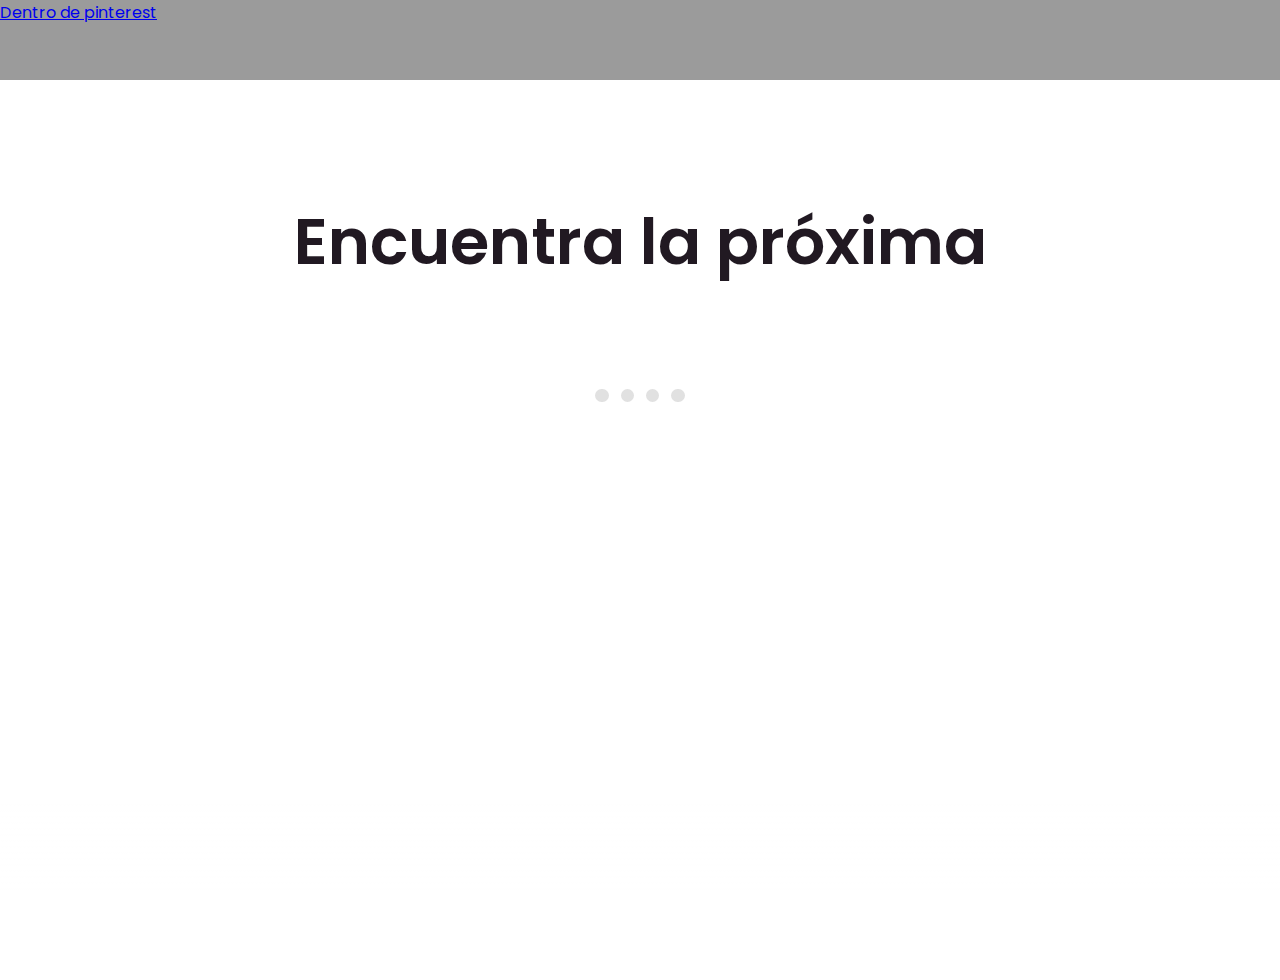
==== index.html @ 27dfd88a "End of branch resposive design done" ====
<!doctype html>
<html lang="en">
  <head>
    <!-- Required meta tags -->
    <meta charset="utf-8">
    <meta name="viewport" content="width=device-width, initial-scale=1">
    <link rel="stylesheet" href="css/style.css">
    <!-- Font style -->
    <link rel="preconnect" href="https://fonts.googleapis.com">
  <link rel="preconnect" href="https://fonts.gstatic.com" crossorigin>
  <link href="https://fonts.googleapis.com/css2?family=Poppins:wght@200;400;600&display=swap" rel="stylesheet">
    <!-- Bootstrap CSS -->
    <link href="https://cdn.jsdelivr.net/npm/bootstrap@5.1.0/dist/css/bootstrap.min.css" rel="stylesheet" integrity="sha384-KyZXEAg3QhqLMpG8r+8fhAXLRk2vvoC2f3B09zVXn8CA5QIVfZOJ3BCsw2P0p/We" crossorigin="anonymous">
    <title>Pinterest-México</title>
  </head>
  <body>
    <!-- Norma work(Creacion de header) -->
    <header>
      <nav>
        <!-- link para el futuro trabajo de Ulises y alfonso-->
        <a href="pinterest.html">Dentro de pinterest</a>
      </nav>
    </header>
    <main>
      <!-- Angel work (trabajo del header) -->
      <div class="firstContent">
        <div class="firstContent_mainStuff">
          <div class="mainStuff_Text">
            <div class="TextSecond">Encuentra la próxima </div>
            <div class="TextSecond_Main">
              <p class="item one">idea <span class="item_none">de ropa</span> de verano</p>
              <p class="item two">actividad para niños</p>
              <p class="item three">ideal para una cena <span class="item_none">especial</span></p>
              <p class="item four">proyecto de bricolaje</p>
            </div>
            <div class="TextSecondSub">
              <ul class="subdisplay">
                <li><button class="dot uno"></button></li>
                <li><button class="dot dos"></button></li>
                <li><button class="dot tres"></button></li>
                <li><button class="dot cuatro"></button></li>
              </ul>
            </div>
          </div>
          <div class="mainStuff_conteinerFlex">
            <div class="flexColumns" style="margin-top: 3rem;">
              <div class="flexContainers">
                <div class="flexItems ongle">
                  <div class="ItemContainer" >
                    <div class="Container">
                      <div aria-label="DIY" class="Images" role="img" style="background-color: transparent;background-image: url(&quot;https://i.pinimg.com/550x/81/65/d7/8165d768a974f15ed61e90a6888c7dad.jpg&quot;);"></div>
                  </div>
                </div>
                </div>
                <div class="flexItems ongle">
                  <div class="ItemContainer" >
                    <div class="Container">
                      <div aria-label="DIY" class="Images" role="img" style="background-color: transparent;background-image: url(&quot;https://i.pinimg.com/550x/2d/6b/5b/2d6b5bba215f764ff03d6f4b276210c6.jpg&quot;);"></div>
                  </div>
                </div>
                </div>
                <div class="flexItems ongle">
                  <div class="ItemContainer" >
                    <div class="Container">
                      <div aria-label="DIY" class="Images" role="img" style="background-color: transparent;background-image: url(&quot;https://i.pinimg.com/550x/43/13/78/43137805a23b3e3c5238f7907cec80da.jpg&quot;);"></div>
                  </div>
                </div>
                </div>
                <div class="flexItems ongle">
                  <div class="ItemContainer" >
                    <div class="Container">
                      <div aria-label="DIY" class="Images" role="img" style="background-color: transparent;background-image: url(&quot;https://i.pinimg.com/550x/6e/26/f6/6e26f69e62b4cfff65d2408bd1ba0188.jpg&quot;);"></div>
                  </div>
                </div>
                </div>
                <div class="flexItems ongle">
                  <div class="ItemContainer" >
                    <div class="Container">
                      <div aria-label="DIY" class="Images" role="img" style="background-color: transparent;background-image: url(&quot;https://i.pinimg.com/550x/63/6c/0f/636c0f8df2e12efe968d8142a55384d6.jpg&quot;);"></div>
                  </div>
                </div>
                </div>
              </div>
            </div>
            <div class="flexColumns" style="margin-top: 13rem;">
              <div class="flexContainers">
                <div class="flexItems deux">
                  <div class="ItemContainer" >
                    <div class="Container">
                      <div aria-label="DIY" class="Images" role="img" style="background-color: transparent;background-image: url(&quot;https://i.pinimg.com/550x/6e/6f/0d/6e6f0d71fedbc745f096fc78e029c41e.jpg&quot;);"></div>
                  </div>
                </div>
                </div>
                <div class="flexItems deux">
                  <div class="ItemContainer" >
                    <div class="Container">
                      <div aria-label="DIY" class="Images" role="img" style="background-color: transparent;background-image: url(&quot;https://i.pinimg.com/550x/ad/95/72/ad95724c42d984bf497b713f022da48b.jpg&quot;);"></div>
                  </div>
                </div>
                </div>
                <div class="flexItems deux">
                  <div class="ItemContainer" >
                    <div class="Container">
                      <div aria-label="DIY" class="Images" role="img" style="background-color: transparent;background-image: url(&quot;https://i.pinimg.com/550x/02/32/4d/02324d0c055a6114c4488052a3cf2e7e.jpg&quot;);"></div>
                  </div>
                </div>
                </div>
                <div class="flexItems deux">
                  <div class="ItemContainer" >
                    <div class="Container">
                      <div aria-label="DIY" class="Images" role="img" style="background-color: transparent;background-image: url(&quot;https://i.pinimg.com/550x/12/ea/2a/12ea2a641d44e0143b7299426985d5c9.jpg&quot;);"></div>
                  </div>
                </div>
                </div>
                <div class="flexItems deux">
                  <div class="ItemContainer" >
                    <div class="Container">
                      <div aria-label="DIY" class="Images" role="img" style="background-color: transparent;background-image: url(&quot;https://i.pinimg.com/550x/22/f2/07/22f207bdbabc933b4293b4f4dc0ae49f.jpg&quot;);"></div>
                  </div>
                </div>
                </div>
              </div>
            </div>
            <div class="flexColumns" style="margin-top: 21rem;">
              <div class="flexContainers">
                <div class="flexItems trois">
                    <div class="ItemContainer" >
                      <div class="Container">
                        <div aria-label="DIY" class="Images" role="img" style="background-color: transparent;background-image: url(&quot;https://i.pinimg.com/550x/8e/66/3e/8e663eb86a99300280e9f1baab222188.jpg&quot;);"></div>
                  </div>
                  </div>
                </div>
                <div class="flexItems trois">
                    <div class="ItemContainer" >
                      <div class="Container">
                        <div aria-label="DIY" class="Images" role="img" style="background-color: transparent;background-image: url(&quot;https://i.pinimg.com/550x/94/8e/00/948e0049adfd6c668f1af1190574f726.jpg&quot;);"></div>
                    </div>
                  </div>
                </div>
                <div class="flexItems trois">
                    <div class="ItemContainer" >
                      <div class="Container">
                        <div aria-label="DIY" class="Images" role="img" style="background-color: transparent;background-image: url(&quot;https://i.pinimg.com/550x/ca/60/2c/ca602cc8e0cd99aa36e6c15451e70eb3.jpg&quot;);"></div>
                    </div>
                  </div>
                </div>
                <div class="flexItems trois">
                    <div class="ItemContainer" >
                      <div class="Container">
                        <div aria-label="DIY" class="Images" role="img" style="background-color: transparent;background-image: url(&quot;https://i.pinimg.com/550x/91/c0/a7/91c0a77b0616f8771b00d4ea19a87839.jpg&quot;);"></div>
                    </div>
                  </div>
                </div>
                <div class="flexItems trois">
                    <div class="ItemContainer" >
                      <div class="Container">
                        <div aria-label="DIY" class="Images" role="img" style="background-color: transparent;background-image: url(&quot;https://i.pinimg.com/550x/c2/f8/98/c2f898e3f96502c6367939951a8f6312.jpg&quot;);"></div>
                    </div>
                  </div>
                </div>
              </div>
            </div>
            <div class="flexColumns" style="margin-top: 30rem;">
              <div class="flexContainers">
                <div class="flexItems quatre">
                  <div class="ItemContainer" >
                    <div class="Container">
                      <div aria-label="DIY" class="Images" role="img" style="background-color: transparent;background-image: url(&quot;https://i.pinimg.com/550x/94/f3/f4/94f3f46532c69e847f79e2f2c251335c.jpg&quot;);"></div>
                  </div>
                </div>
                </div>
                <div class="flexItems quatre">
                  <div class="ItemContainer" >
                    <div class="Container">
                      <div aria-label="DIY" class="Images" role="img" style="background-color: transparent;background-image: url(&quot;https://i.pinimg.com/550x/e3/b1/6d/e3b16d726605cab53cd617766201386b.jpg&quot;);"></div>
                  </div>
                </div>
                </div>
                <div class="flexItems quatre">
                  <div class="ItemContainer" >
                    <div class="Container">
                      <div aria-label="DIY" class="Images" role="img" style="background-color: transparent;background-image: url(&quot;https://i.pinimg.com/550x/a2/f0/1e/a2f01e52288c781082c35077339ce914.jpg&quot;);"></div>
                  </div>
                </div>
                </div>
                <div class="flexItems quatre">
                  <div class="ItemContainer" >
                    <div class="Container">
                      <div aria-label="DIY" class="Images" role="img" style="background-color: transparent;background-image: url(&quot;https://i.pinimg.com/550x/1a/61/8c/1a618cd8f36682cb96725c1925140a2f.jpg&quot;);"></div>
                  </div>
                </div>
                </div>
                <div class="flexItems quatre">
                  <div class="ItemContainer" >
                    <div class="Container">
                      <div aria-label="DIY" class="Images" role="img" style="background-color: transparent;background-image: url(&quot;https://i.pinimg.com/550x/4a/04/5c/4a045c2574f679a23af4ddf1ef7ad6c9.jpg&quot;);"></div>
                  </div>
                </div>
                </div>
              </div>
            </div>
            <div class="flexColumns" style="margin-top: 20rem;">
              <div class="flexContainers">
                <div class="flexItems cinq">
                  <div class="ItemContainer" >
                    <div class="Container">
                      <div aria-label="DIY" class="Images" role="img" style="background-color: transparent;background-image: url(&quot;https://i.pinimg.com/550x/ba/db/b5/badbb52712872fe96a6e9ea9c5274688.jpg&quot;);"></div>
                  </div>
                </div>
                </div>
                <div class="flexItems cinq">
                  <div class="ItemContainer" >
                    <div class="Container">
                      <div aria-label="DIY" class="Images" role="img" style="background-color: transparent;background-image: url(&quot;https://i.pinimg.com/550x/43/e8/58/43e8586f0566075d55e2ca370c839ff0.jpg&quot;);"></div>
                  </div>
                </div>
                </div>
                <div class="flexItems cinq">
                  <div class="ItemContainer" >
                    <div class="Container">
                      <div aria-label="DIY" class="Images" role="img" style="background-color: transparent;background-image: url(&quot;https://i.pinimg.com/550x/32/95/26/3295260723631db47f44afca9a8841d7.jpg&quot;);"></div>
                  </div>
                </div>
                </div>
                <div class="flexItems cinq">
                  <div class="ItemContainer" >
                    <div class="Container">
                      <div aria-label="DIY" class="Images" role="img" style="background-color: transparent;background-image: url(&quot;https://i.pinimg.com/550x/66/75/8a/66758a911676d08f5e8ed21dcf1ba062.jpg&quot;);"></div>
                  </div>
                </div>
                </div>
                <div class="flexItems cinq">
                  <div class="ItemContainer" >
                    <div class="Container">
                      <div aria-label="DIY" class="Images" role="img" style="background-color: transparent;background-image: url(&quot;https://i.pinimg.com/550x/a4/27/94/a42794b03af4e70aabb12cb8f046d6e6.jpg&quot;);"></div>
                  </div>
                </div>
                </div>
              </div>
            </div>
            <div class="flexColumns" style="margin-top: 8.5rem;">
              <div class="flexContainers">
                <div class="flexItems six">
                  <div class="ItemContainer" >
                    <div class="Container">
                      <div aria-label="DIY" class="Images" role="img" style="background-color: transparent;background-image: url(&quot;https://i.pinimg.com/550x/74/b5/dd/74b5dd70099c1ab5a6bcb4467845f5c1.jpg&quot;);"></div>
                  </div>
                </div>
                </div>
                <div class="flexItems six">
                  <div class="ItemContainer" >
                    <div class="Container">
                      <div aria-label="DIY" class="Images" role="img" style="background-color: transparent;background-image: url(&quot;https://i.pinimg.com/550x/8b/92/12/8b92123edb5b8bc830c8dbca3267a538.jpg&quot;);"></div>
                  </div>
                </div>
                </div>
                <div class="flexItems six">
                  <div class="ItemContainer" >
                    <div class="Container">
                      <div aria-label="DIY" class="Images" role="img" style="background-color: transparent;background-image: url(&quot;https://i.pinimg.com/550x/be/4f/77/be4f77a807c33f3594625ce3056d4835.jpg&quot;);"></div>
                  </div>
                </div>
                </div>
                <div class="flexItems six">
                  <div class="ItemContainer" >
                    <div class="Container">
                      <div aria-label="DIY" class="Images" role="img" style="background-color: transparent;background-image: url(&quot;https://i.pinimg.com/550x/83/2a/70/832a70145fa10f3d54fe441ec6d3f5da.jpg&quot;);"></div>
                  </div>
                </div>
                </div>
                <div class="flexItems six">
                  <div class="ItemContainer" >
                    <div class="Container">
                      <div aria-label="DIY" class="Images" role="img" style="background-color: transparent;background-image: url(&quot;https://i.pinimg.com/550x/c2/f8/98/c2f898e3f96502c6367939951a8f6312.jpg&quot;);"></div>
                  </div>
                </div>
                </div>
              </div>
            </div>
            <div class="flexColumns" style="margin-top: -2rem;">
              <div class="flexContainers">
                <div class="flexItems sept">
                  <div class="ItemContainer" >
                    <div class="Container">
                      <div aria-label="DIY" class="Images" role="img" style="background-color: transparent;background-image: url(&quot;https://i.pinimg.com/550x/f1/cd/db/f1cddb7a5a705a8fbd8ed2ab8067684e.jpg&quot;);"></div>
                  </div>
                </div>
                </div>
                <div class="flexItems sept">
                  <div class="ItemContainer" >
                    <div class="Container">
                      <div aria-label="DIY" class="Images" role="img" style="background-color: transparent;background-image: url(&quot;https://i.pinimg.com/550x/5d/e5/78/5de578faa405b57492e19d9b0ffbd485.jpg&quot;);"></div>
                  </div>
                </div>
                </div>
                <div class="flexItems sept">
                  <div class="ItemContainer" >
                    <div class="Container">
                      <div aria-label="DIY" class="Images" role="img" style="background-color: transparent;background-image: url(&quot;https://i.pinimg.com/550x/91/02/00/910200a7b1b09e06b91fec7206b8b8a5.jpg&quot;);"></div>
                  </div>
                </div>
                </div>
                <div class="flexItems sept">
                  <div class="ItemContainer" >
                    <div class="Container">
                      <div aria-label="DIY" class="Images" role="img" style="background-color: transparent;background-image: url(&quot;https://i.pinimg.com/550x/e9/59/7b/e9597b0f87a53d3380ba885028351d25.jpg&quot;);"></div>
                  </div>
                </div>
                </div>
                <div class="flexItems sept">
                  <div class="ItemContainer" >
                    <div class="Container">
                      <div aria-label="DIY" class="Images" role="img" style="background-color: transparent;background-image: url(&quot;https://i.pinimg.com/originals/f0/78/e3/f078e3a6db1389dcf0cb3f26c8219cc8.jpg&quot;);"></div>
                  </div>
                </div>
                </div>
              </div>
            </div>
          </div>
          <div class="mainStuff_conteinerFlex">
            <div class="flexColumns">
              <div class="flexContainers">
                <div class="flexItems un">
                  <div class="ItemContainer" >
                    <div class="Container">
                      <div aria-label="DIY" class="Images" role="img" style="background-color: transparent;background-image: url(&quot;https://i.pinimg.com/550x/9b/3c/cb/9b3ccbfa476eeaf8ca203b34378a3671.jpg&quot;);"></div>
                  </div>
                </div>
                </div>
                <div class="flexItems un">
                  <div class="ItemContainer" >
                    <div class="Container">
                      <div aria-label="DIY" class="Images" role="img" style="background-color: transparent;background-image: url(&quot;https://i.pinimg.com/550x/66/37/31/663731a1d6ca1fb443b67fb509742164.jpg&quot;);"></div>
                  </div>
                </div>
                </div>
                <div class="flexItems un">
                  <div class="ItemContainer" >
                    <div class="Container">
                      <div aria-label="DIY" class="Images" role="img" style="background-color: transparent;background-image: url(&quot;https://i.pinimg.com/550x/85/c8/98/85c898d9f5c881bef083d092e138deea.jpg&quot;);"></div>
                  </div>
                </div>
                </div>
                <div class="flexItems un">
                  <div class="ItemContainer" >
                    <div class="Container">
                      <div aria-label="DIY" class="Images" role="img" style="background-color: transparent;background-image: url(&quot;https://i.pinimg.com/550x/31/c2/68/31c268a84b0d6ea1518d26072ee05317.jpg&quot;);"></div>
                  </div>
                </div>
                </div>
                <div class="flexItems un">
                  <div class="ItemContainer" >
                    <div class="Container">
                      <div aria-label="DIY" class="Images" role="img" style="background-color: transparent;background-image: url(&quot;https://i.pinimg.com/550x/6b/e3/a7/6be3a7aab8af3beeaa477033ec782cdd.jpg&quot;);"></div>
                  </div>
                </div>
                </div>
              </div>
            </div>
            <div class="flexColumns" style="margin-top: 12rem;">
              <div class="flexContainers">
                <div class="flexItems due">
                  <div class="ItemContainer" >
                    <div class="Container">
                      <div aria-label="DIY" class="Images" role="img" style="background-color: transparent;background-image: url(&quot;https://i.pinimg.com/550x/f3/c7/bc/f3c7bc344464bab99dbba26de9c9ab4d.jpg&quot;);"></div>
                  </div>
                </div>
                </div>
                <div class="flexItems due">
                  <div class="ItemContainer" >
                    <div class="Container">
                      <div aria-label="DIY" class="Images" role="img" style="background-color: transparent;background-image: url(&quot;https://i.pinimg.com/550x/9e/02/c2/9e02c24233df40de29f1062c41b60004.jpg&quot;);"></div>
                  </div>
                </div>
                </div>
                <div class="flexItems due">
                  <div class="ItemContainer" >
                    <div class="Container">
                      <div aria-label="DIY" class="Images" role="img" style="background-color: transparent;background-image: url(&quot;https://i.pinimg.com/550x/4b/f5/06/4bf506fb661fa52f3a21767cfb91330f.jpg&quot;);"></div>
                  </div>
                </div>
                </div>
                <div class="flexItems due">
                  <div class="ItemContainer" >
                    <div class="Container">
                      <div aria-label="DIY" class="Images" role="img" style="background-color: transparent;background-image: url(&quot;https://i.pinimg.com/550x/6c/ed/1e/6ced1e2084535c6aa2756bd721235a6b.jpg&quot;);"></div>
                  </div>
                </div>
                </div>
                <div class="flexItems due">
                  <div class="ItemContainer" >
                    <div class="Container">
                      <div aria-label="DIY" class="Images" role="img" style="background-color: transparent;background-image: url(&quot;https://i.pinimg.com/550x/11/f0/0b/11f00b9057b9eafe004c752b38c635dd.jpg&quot;);"></div>
                  </div>
                </div>
                </div>
              </div>
            </div>
            <div class="flexColumns" style="margin-top: 20rem;">
              <div class="flexContainers">
                <div class="flexItems tre">

                    <div class="ItemContainer" >
                      <div class="Container">
                        <div aria-label="DIY" class="Images" role="img" style="background-color: transparent;background-image: url(&quot;https://i.pinimg.com/550x/a7/01/db/a701dbd9d5df3aaad4a51e98669298c6.jpg&quot;);"></div>
                    </div>

                  </div>
                </div>
                <div class="flexItems tre">
                    <div class="ItemContainer" >
                      <div class="Container">
                        <div aria-label="DIY" class="Images" role="img" style="background-color: transparent;background-image: url(&quot;https://i.pinimg.com/550x/61/f3/99/61f3997decc20fc1045a7fdb12d90d7c.jpg&quot;);"></div>
                    </div>
                  </div>
                </div>
                <div class="flexItems tre">
                    <div class="ItemContainer" >
                      <div class="Container">
                        <div aria-label="DIY" class="Images" role="img" style="background-color: transparent;background-image: url(&quot;https://i.pinimg.com/550x/55/bd/75/55bd754270198fa7edc14c4b5fb9c337.jpg&quot;);"></div>
                    </div>
                  </div>
                </div>
                <div class="flexItems tre">

                    <div class="ItemContainer" >
                      <div class="Container">
                        <div aria-label="DIY" class="Images" role="img" style="background-color: transparent;background-image: url(&quot;https://i.pinimg.com/550x/fc/7c/dc/fc7cdc0cf0fbf4c772af4ac45b4e5f68.jpg&quot;);"></div>
                    </div>
                  </div>
                </div>
                <div class="flexItems tre">

                    <div class="ItemContainer" >
                      <div class="Container">
                        <div aria-label="DIY" class="Images" role="img" style="background-color: transparent;background-image: url(&quot;https://i.pinimg.com/550x/9d/3b/bd/9d3bbd10be2f14d0883308019bfb2e94.jpg&quot;);"></div>
                    </div>
                  </div>
                </div>
              </div>
            </div>
            <div class="flexColumns" style="margin-top: 29rem;">
              <div class="flexContainers">
                <div class="flexItems quattro">
                  <div class="ItemContainer" >
                    <div class="Container">
                      <div aria-label="DIY" class="Images" role="img" style="background-color: transparent;background-image: url(&quot;https://i.pinimg.com/550x/d0/12/d7/d012d743a50a737495eaaf8f17c3c5e5.jpg&quot;);"></div>
                  </div>
                </div>
                </div>
                <div class="flexItems quattro">
                  <div class="ItemContainer" >
                    <div class="Container">
                      <div aria-label="DIY" class="Images" role="img" style="background-color: transparent;background-image: url(&quot;https://i.pinimg.com/550x/c2/3c/75/c23c75f57c7cd3d62514dd60aabe0372.jpg&quot;);"></div>
                  </div>
                </div>
                </div>
                <div class="flexItems quattro">
                  <div class="ItemContainer" >
                    <div class="Container">
                      <div aria-label="DIY" class="Images" role="img" style="background-color: transparent;background-image: url(&quot;https://i.pinimg.com/550x/e8/c7/8c/e8c78cb809d74bf2de4c7fa2a8351011.jpg&quot;);"></div>
                  </div>
                </div>
                </div>
                <div class="flexItems quattro">
                  <div class="ItemContainer" >
                    <div class="Container">
                      <div aria-label="DIY" class="Images" role="img" style="background-color: transparent;background-image: url(&quot;https://i.pinimg.com/550x/0e/4d/4e/0e4d4e0270d74b8cee09bd5b04dc807d.jpg&quot;);"></div>
                  </div>
                </div>
                </div>
                <div class="flexItems quattro">
                  <div class="ItemContainer" >
                    <div class="Container">
                      <div aria-label="DIY" class="Images" role="img" style="background-color: transparent;background-image: url(&quot;https://i.pinimg.com/550x/46/f6/3a/46f63a82f864e5ce5a4401eab1eb327b.jpg&quot;);"></div>
                  </div>
                </div>
                </div>
              </div>
            </div>
            <div class="flexColumns" style="margin-top: 19rem;">
              <div class="flexContainers">
                <div class="flexItems cinque">
                  <div class="ItemContainer" >
                    <div class="Container">
                      <div aria-label="DIY" class="Images" role="img" style="background-color: transparent;background-image: url(&quot;https://i.pinimg.com/550x/62/36/38/6236383041412969d45be74c9614a890.jpg&quot;);"></div>
                  </div>
                </div>
                </div>
                <div class="flexItems cinque">
                  <div class="ItemContainer" >
                    <div class="Container">
                      <div aria-label="DIY" class="Images" role="img" style="background-color: transparent;background-image: url(&quot;https://i.pinimg.com/550x/28/83/57/28835708de8b84ae2f6de00dca4fb0c6.jpg&quot;);"></div>
                  </div>
                </div>
                </div>
                <div class="flexItems cinque">
                  <div class="ItemContainer" >
                    <div class="Container">
                      <div aria-label="DIY" class="Images" role="img" style="background-color: transparent;background-image: url(&quot;https://i.pinimg.com/550x/f4/34/55/f434551efeed434db4abfe5edc24d13a.jpg&quot;);"></div>
                  </div>
                </div>
                </div>
                <div class="flexItems cinque">
                  <div class="ItemContainer" >
                    <div class="Container">
                      <div aria-label="DIY" class="Images" role="img" style="background-color: transparent;background-image: url(&quot;https://i.pinimg.com/550x/0d/40/27/0d4027c89fbfcf25788c6f2eda676e00.jpg&quot;);"></div>
                  </div>
                </div>
                </div>
                <div class="flexItems cinque">
                  <div class="ItemContainer" >
                    <div class="Container">
                      <div aria-label="DIY" class="Images" role="img" style="background-color: transparent;background-image: url(&quot;https://i.pinimg.com/550x/5d/8f/39/5d8f396e05441ce02cf60a0ac98761e3.jpg&quot;);"></div>
                  </div>
                </div>
                </div>
              </div>
            </div>
            <div class="flexColumns" style="margin-top: 7.5rem;">
              <div class="flexContainers">
                <div class="flexItems sei">
                  <div class="ItemContainer" >
                    <div class="Container">
                      <div aria-label="DIY" class="Images" role="img" style="background-color: transparent;background-image: url(&quot;https://i.pinimg.com/550x/66/68/8e/66688ec32c39a5fa45fddb4babdbf648.jpg&quot;);"></div>
                  </div>
                </div>
                </div>
                <div class="flexItems sei">
                  <div class="ItemContainer" >
                    <div class="Container">
                      <div aria-label="DIY" class="Images" role="img" style="background-color: transparent;background-image: url(&quot;https://i.pinimg.com/550x/cd/35/f6/cd35f659ab9c781d784c6a2663c03b0e.jpg&quot;);"></div>
                  </div>
                </div>
                </div>
                <div class="flexItems sei">
                  <div class="ItemContainer" >
                    <div class="Container">
                      <div aria-label="DIY" class="Images" role="img" style="background-color: transparent;background-image: url(&quot;https://i.pinimg.com/550x/34/12/50/3412505e4990343ebe5b8bf5704c03b5.jpg&quot;);"></div>
                  </div>
                </div>
                </div>
                <div class="flexItems sei">
                  <div class="ItemContainer" >
                    <div class="Container">
                      <div aria-label="DIY" class="Images" role="img" style="background-color: transparent;background-image: url(&quot;https://i.pinimg.com/550x/9d/f5/03/9df5039395d35e438175cb246e7da639.jpg&quot;);"></div>
                  </div>
                </div>
                </div>
                <div class="flexItems sei">
                  <div class="ItemContainer" >
                    <div class="Container">
                      <div aria-label="DIY" class="Images" role="img" style="background-color: transparent;background-image: url(&quot;https://i.pinimg.com/550x/e6/8a/17/e68a17dc992e676d1bbe35170e76e548.jpg&quot;);"></div>
                  </div>
                </div>
                </div>
              </div>
            </div>
            <div class="flexColumns" style="margin-top: -1rem;">
              <div class="flexContainers">
                <div class="flexItems sette">
                  <div class="ItemContainer" >
                    <div class="Container">
                      <div aria-label="DIY" class="Images" role="img" style="background-color: transparent;background-image: url(&quot;https://i.pinimg.com/550x/0e/81/0b/0e810b3cdff2eba55002ad82b6ab28d7.jpg&quot;);"></div>
                  </div>
                </div>
                </div>
                <div class="flexItems sette">
                  <div class="ItemContainer" >
                    <div class="Container">
                      <div aria-label="DIY" class="Images" role="img" style="background-color: transparent;background-image: url(&quot;https://i.pinimg.com/550x/b6/8c/69/b68c690cb837db7c7809f502bf2ecf9a.jpg&quot;);"></div>
                  </div>
                </div>
                </div>
                <div class="flexItems sette">
                  <div class="ItemContainer" >
                    <div class="Container">
                      <div aria-label="DIY" class="Images" role="img" style="background-color: transparent;background-image: url(&quot;https://i.pinimg.com/550x/e9/d1/8c/e9d18c4033ec85155628e03630965b3d.jpg&quot;);"></div>
                  </div>
                </div>
                </div>
                <div class="flexItems sette">
                  <div class="ItemContainer" >
                    <div class="Container">
                      <div aria-label="DIY" class="Images" role="img" style="background-color: transparent;background-image: url(&quot;https://i.pinimg.com/550x/a4/e4/f7/a4e4f7d01eb0cdca06be90202493b48b.jpg&quot;);"></div>
                  </div>
                </div>
                </div>
                <div class="flexItems sette">
                  <div class="ItemContainer" >
                    <div class="Container">
                      <div aria-label="DIY" class="Images" role="img" style="background-color: transparent;background-image: url(&quot;https://i.pinimg.com/550x/b7/a5/a8/b7a5a860dc010b1f30847b56c4daf257.jpg&quot;);"></div>
                  </div>
                </div>
                </div>
              </div>
            </div>
          </div>
          <div class="mainStuff_conteinerFlex">
            <div class="flexColumns">
              <div class="flexContainers">
                <div class="flexItems ceann">
                  <div class="ItemContainer" >
                    <div class="Container">
                      <div aria-label="DIY" class="Images" role="img" style="background-color: transparent;background-image: url(&quot;https://i.pinimg.com/550x/b0/3f/8e/b03f8eb22c283ed1bc1f823021210c29.jpg&quot;);"></div>
                  </div>
                </div>
                </div>
                <div class="flexItems ceann">
                  <div class="ItemContainer" >
                    <div class="Container">
                      <div aria-label="DIY" class="Images" role="img" style="background-color: transparent;background-image: url(&quot;https://i.pinimg.com/550x/f0/a0/ca/f0a0cab1c930995953055f16339a0798.jpg&quot;);"></div>
                  </div>
                </div>
                </div>
                <div class="flexItems ceann">
                  <div class="ItemContainer" >
                    <div class="Container">
                      <div aria-label="DIY" class="Images" role="img" style="background-color: transparent;background-image: url(&quot;https://i.pinimg.com/550x/01/a5/08/01a508a3fdeb4d6e467475eb62f05d64.jpg&quot;);"></div>
                  </div>
                </div>
                </div>
                <div class="flexItems ceann">
                  <div class="ItemContainer" >
                    <div class="Container">
                      <div aria-label="DIY" class="Images" role="img" style="background-color: transparent;background-image: url(&quot;https://i.pinimg.com/550x/75/87/48/75874855b67afc9b798ac2f466a28761.jpg&quot;);"></div>
                  </div>
                </div>
                </div>
                <div class="flexItems ceann">
                  <div class="ItemContainer" >
                    <div class="Container">
                      <div aria-label="DIY" class="Images" role="img" style="background-color: transparent;background-image: url(&quot;https://i.pinimg.com/550x/72/7b/dd/727bdd52d247d02387b3f7ca8d7edeec.jpg&quot;);"></div>
                  </div>
                </div>
                </div>
              </div>
            </div>
            <div class="flexColumns" style="margin-top: 12rem;">
              <div class="flexContainers">
                <div class="flexItems a_do">
                  <div class="ItemContainer" >
                    <div class="Container">
                      <div aria-label="DIY" class="Images" role="img" style="background-color: transparent;background-image: url(&quot;https://i.pinimg.com/550x/2a/e7/be/2ae7be9e1535316b0df2eabadf380fdf.jpg&quot;);"></div>
                  </div>
                </div>
                </div>
                <div class="flexItems a_do">
                  <div class="ItemContainer" >
                    <div class="Container">
                      <div aria-label="DIY" class="Images" role="img" style="background-color: transparent;background-image: url(&quot;https://i.pinimg.com/550x/8c/b9/c6/8cb9c68c0ac77f798de2628a0aa3b599.jpg&quot;);"></div>
                  </div>
                </div>
                </div>
                <div class="flexItems a_do">
                  <div class="ItemContainer" >
                    <div class="Container">
                      <div aria-label="DIY" class="Images" role="img" style="background-color: transparent;background-image: url(&quot;https://i.pinimg.com/550x/df/c2/d8/dfc2d8b7d7fcd76be55c90998bed3b25.jpg&quot;);"></div>
                  </div>
                </div>
                </div>
                <div class="flexItems a_do">
                  <div class="ItemContainer" >
                    <div class="Container">
                      <div aria-label="DIY" class="Images" role="img" style="background-color: transparent;background-image: url(&quot;https://i.pinimg.com/550x/0b/a5/39/0ba539149625b147a9b90cddab645c45.jpg&quot;);"></div>
                  </div>
                </div>
                </div>
                <div class="flexItems a_do">
                  <div class="ItemContainer" >
                    <div class="Container">
                      <div aria-label="DIY" class="Images" role="img" style="background-color: transparent;background-image: url(&quot;https://i.pinimg.com/550x/ab/7b/14/ab7b146b57fc05ecbc826b4071de8e8d.jpg&quot;);"></div>
                  </div>
                </div>
                </div>
              </div>
            </div>
            <div class="flexColumns" style="margin-top: 20rem;">
              <div class="flexContainers">
                <div class="flexItems triur">
                    <div class="ItemContainer" >
                      <div class="Container">
                        <div aria-label="DIY" class="Images" role="img" style="background-color: transparent;background-image: url(&quot;https://i.pinimg.com/550x/ad/6d/bf/ad6dbf5a597ca2b6d6f40711cfeeef50.jpg&quot;);"></div>
                    </div>
                  </div>
                </div>
                <div class="flexItems triur">
                    <div class="ItemContainer" >
                      <div class="Container">
                        <div aria-label="DIY" class="Images" role="img" style="background-color: transparent;background-image: url(&quot;https://i.pinimg.com/550x/92/f2/23/92f22355ec25d1fe22c7b0479df6c53d.jpg&quot;);"></div>
                    </div>
                  </div>
                </div>
                <div class="flexItems triur">
                    <div class="ItemContainer" >
                      <div class="Container">
                        <div aria-label="DIY" class="Images" role="img" style="background-color: transparent;background-image: url(&quot;https://i.pinimg.com/550x/26/8c/ef/268cef2d78894bf8ccbf89b8e0cbfbd6.jpg&quot;);"></div>
                    </div>
                  </div>
                </div>
                <div class="flexItems triur">
                    <div class="ItemContainer" >
                      <div class="Container">
                        <div aria-label="DIY" class="Images" role="img" style="background-color: transparent;background-image: url(&quot;https://i.pinimg.com/550x/4c/5e/00/4c5e002f6327cb46e8cad7963f9fb2d6.jpg&quot;);"></div>
                    </div>
                  </div>
                </div>
                <div class="flexItems triur">
                    <div class="ItemContainer" >
                      <div class="Container">
                        <div aria-label="DIY" class="Images" role="img" style="background-color: transparent;background-image: url(&quot;https://i.pinimg.com/550x/a0/69/c7/a069c751a5dc79eeafa5ab447b0f17b9.jpg&quot;);"></div>
                    </div>
                  </div>
                </div>
              </div>
            </div>
            <div class="flexColumns" style="margin-top: 29rem;">
              <div class="flexContainers">
                <div class="flexItems ceathrar">
                  <div class="ItemContainer" >
                    <div class="Container">
                      <div aria-label="DIY" class="Images" role="img" style="background-color: transparent;background-image: url(&quot;https://i.pinimg.com/550x/7b/3c/0f/7b3c0f7ea23f58262229eccd5748223c.jpg&quot;);"></div>
                  </div>
                </div>
                </div>
                <div class="flexItems ceathrar">
                  <div class="ItemContainer" >
                    <div class="Container">
                      <div aria-label="DIY" class="Images" role="img" style="background-color: transparent;background-image: url(&quot;https://i.pinimg.com/550x/88/a4/5b/88a45bcae0bb438ca15c9a7e53ed02b8.jpg&quot;);"></div>
                  </div>
                </div>
                </div>
                <div class="flexItems ceathrar">
                  <div class="ItemContainer" >
                    <div class="Container">
                      <div aria-label="DIY" class="Images" role="img" style="background-color: transparent;background-image: url(&quot;https://i.pinimg.com/550x/c7/a9/d1/c7a9d17510d783cd4593cc7caa9ab3c7.jpg&quot;);"></div>
                  </div>
                </div>
                </div>
                <div class="flexItems ceathrar">
                  <div class="ItemContainer" >
                    <div class="Container">
                      <div aria-label="DIY" class="Images" role="img" style="background-color: transparent;background-image: url(&quot;https://i.pinimg.com/550x/f6/77/1a/f6771a519db7ddce8ac4850e8176b7df.jpg&quot;);"></div>
                  </div>
                </div>
                </div>
                <div class="flexItems ceathrar">
                  <div class="ItemContainer" >
                    <div class="Container">
                      <div aria-label="DIY" class="Images" role="img" style="background-color: transparent;background-image: url(&quot;https://i.pinimg.com/550x/4e/7f/10/4e7f10e5ee1e983783e08b1c6311e48b.jpg&quot;);"></div>
                  </div>
                </div>
                </div>
              </div>
            </div>
            <div class="flexColumns" style="margin-top: 19rem;">
              <div class="flexContainers">
                <div class="flexItems cuig">
                  <div class="ItemContainer" >
                    <div class="Container">
                      <div aria-label="DIY" class="Images" role="img" style="background-color: transparent;background-image: url(&quot;https://i.pinimg.com/550x/df/e8/bb/dfe8bbfff60066eef323df549f1f9003.jpg&quot;);"></div>
                  </div>
                </div>
                </div>
                <div class="flexItems cuig">
                  <div class="ItemContainer" >
                    <div class="Container">
                      <div aria-label="DIY" class="Images" role="img" style="background-color: transparent;background-image: url(&quot;https://i.pinimg.com/550x/90/b9/00/90b90034517be94eff13354836ebf6e6.jpg&quot;);"></div>
                  </div>
                </div>
                </div>
                <div class="flexItems cuig">
                  <div class="ItemContainer" >
                    <div class="Container">
                      <div aria-label="DIY" class="Images" role="img" style="background-color: transparent;background-image: url(&quot;https://i.pinimg.com/550x/0c/fa/da/0cfadaebaa89945afd551325d75a6e5e.jpg&quot;);"></div>
                  </div>
                </div>
                </div>
                <div class="flexItems cuig">
                  <div class="ItemContainer" >
                    <div class="Container">
                      <div aria-label="DIY" class="Images" role="img" style="background-color: transparent;background-image: url(&quot;https://i.pinimg.com/550x/b7/a5/a8/b7a5a860dc010b1f30847b56c4daf257.jpg&quot;);"></div>
                  </div>
                </div>
                </div>
                <div class="flexItems cuig">
                  <div class="ItemContainer" >
                    <div class="Container">
                      <div aria-label="DIY" class="Images" role="img" style="background-color: transparent;background-image: url(&quot;https://i.pinimg.com/550x/b7/a5/a8/b7a5a860dc010b1f30847b56c4daf257.jpg&quot;);"></div>
                  </div>
                </div>
                </div>
              </div>
            </div>
            <div class="flexColumns" style="margin-top: 9rem;">
              <div class="flexContainers">
                <div class="flexItems seisear">
                  <div class="ItemContainer" >
                    <div class="Container">
                      <div aria-label="DIY" class="Images" role="img" style="background-color: transparent;background-image: url(&quot;https://i.pinimg.com/550x/41/72/96/41729655ed4c52095f31ef3face51df8.jpg&quot;);"></div>
                  </div>
                </div>
                </div>
                <div class="flexItems seisear">
                  <div class="ItemContainer" >
                    <div class="Container">
                      <div aria-label="DIY" class="Images" role="img" style="background-color: transparent;background-image: url(&quot;https://i.pinimg.com/550x/18/3e/30/183e30bad3cc9c7368dfcdf1dbf65994.jpg&quot;);"></div>
                  </div>
                </div>
                </div>
                <div class="flexItems seisear">
                  <div class="ItemContainer" >
                    <div class="Container">
                      <div aria-label="DIY" class="Images" role="img" style="background-color: transparent;background-image: url(&quot;https://i.pinimg.com/550x/a4/6b/bb/a46bbb58a69477dfad0d056a47959644.jpg&quot;);"></div>
                  </div>
                </div>
                </div>
                <div class="flexItems seisear">
                  <div class="ItemContainer" >
                    <div class="Container">
                      <div aria-label="DIY" class="Images" role="img" style="background-color: transparent;background-image: url(&quot;https://i.pinimg.com/550x/b7/a5/a8/b7a5a860dc010b1f30847b56c4daf257.jpg&quot;);"></div>
                  </div>
                </div>
                </div>
                <div class="flexItems seisear">
                  <div class="ItemContainer" >
                    <div class="Container">
                      <div aria-label="DIY" class="Images" role="img" style="background-color: transparent;background-image: url(&quot;https://i.pinimg.com/550x/b7/a5/a8/b7a5a860dc010b1f30847b56c4daf257.jpg&quot;);"></div>
                  </div>
                </div>
                </div>
              </div>
            </div>
            <div class="flexColumns" style="margin-top: -1rem;">
              <div class="flexContainers">
                <div class="flexItems seacht">
                  <div class="ItemContainer" >
                    <div class="Container">
                      <div aria-label="DIY" class="Images" role="img" style="background-color: transparent;background-image: url(&quot;https://i.pinimg.com/550x/df/ce/a7/dfcea720a1ae96278bc573b29723e84e.jpg&quot;);"></div>
                  </div>
                </div>
                </div>
                <div class="flexItems seacht">
                  <div class="ItemContainer" >
                    <div class="Container">
                      <div aria-label="DIY" class="Images" role="img" style="background-color: transparent;background-image: url(&quot;https://i.pinimg.com/550x/80/d0/21/80d02199e7f00cfa46b0db4618c02353.jpg&quot;);"></div>
                  </div>
                </div>
                </div>
                <div class="flexItems seacht">
                  <div class="ItemContainer" >
                    <div class="Container">
                      <div aria-label="DIY" class="Images" role="img" style="background-color: transparent;background-image: url(&quot;https://i.pinimg.com/550x/ea/73/af/ea73af9082d62e1b108fa356b75405c1.jpg&quot;);"></div>
                  </div>
                </div>
                </div>
                <div class="flexItems seacht">
                  <div class="ItemContainer" >
                    <div class="Container">
                      <div aria-label="DIY" class="Images" role="img" style="background-color: transparent;background-image: url(&quot;https://i.pinimg.com/550x/57/b8/e7/57b8e7be55ac6b0aee91435bac2ad0dd.jpg&quot;);"></div>
                  </div>
                </div>
                </div>
                <div class="flexItems seacht">
                  <div class="ItemContainer" >
                    <div class="Container">
                      <div aria-label="DIY" class="Images" role="img" style="background-color: transparent;background-image: url(&quot;https://i.pinimg.com/550x/ac/40/ee/ac40ee0b5f6ef390267817a08518bbad.jpg&quot;);"></div>
                  </div>
                </div>
                </div>
              </div>
            </div>
          </div>
          <div class="mainStuff_conteinerFlex">
            <div class="flexColumns">
              <div class="flexContainers">
                <div class="flexItems ett">
                  <div class="ItemContainer" >
                    <div class="Container">
                      <div aria-label="DIY" class="Images" role="img" style="background-color: transparent;background-image: url(&quot;https://i.pinimg.com/550x/b7/a5/a8/b7a5a860dc010b1f30847b56c4daf257.jpg&quot;);"></div>
                  </div>
                </div>
                </div>
                <div class="flexItems ett">
                  <div class="ItemContainer" >
                    <div class="Container">
                      <div aria-label="DIY" class="Images" role="img" style="background-color: transparent;background-image: url(&quot;https://i.pinimg.com/550x/95/94/d9/9594d9980a8ec540ce9a6910b5d66bf4.jpg&quot;);"></div>
                  </div>
                </div>
                </div>
                <div class="flexItems ett">
                  <div class="ItemContainer" >
                    <div class="Container">
                      <div aria-label="DIY" class="Images" role="img" style="background-color: transparent;background-image: url(&quot;https://i.pinimg.com/550x/37/22/86/372286a510687b8a6cc063d9eef63813.jpg&quot;);"></div>
                  </div>
                </div>
                </div>
                <div class="flexItems ett">
                  <div class="ItemContainer" >
                    <div class="Container">
                      <div aria-label="DIY" class="Images" role="img" style="background-color: transparent;background-image: url(&quot;https://i.pinimg.com/550x/51/5a/29/515a29b889cb054ccf30e2561a2e6176.jpg&quot;);"></div>
                  </div>
                </div>
                </div>
                <div class="flexItems ett">
                  <div class="ItemContainer" >
                    <div class="Container">
                      <div aria-label="DIY" class="Images" role="img" style="background-color: transparent;background-image: url(&quot;https://i.pinimg.com/550x/a0/ed/63/a0ed63bc2343c9856fd5030bba4f6104.jpg&quot;);"></div>
                  </div>
                </div>
                </div>
              </div>
            </div>
            <div class="flexColumns" style="margin-top: 12rem;">
              <div class="flexContainers">
                <div class="flexItems tva">
                  <div class="ItemContainer" >
                    <div class="Container">
                      <div aria-label="DIY" class="Images" role="img" style="background-color: transparent;background-image: url(&quot;https://i.pinimg.com/550x/05/ca/b2/05cab2e39ddbd1f6011eca11cfa8c251.jpg&quot;);"></div>
                  </div>
                </div>
                </div>
                <div class="flexItems tva">
                  <div class="ItemContainer" >
                    <div class="Container">
                      <div aria-label="DIY" class="Images" role="img" style="background-color: transparent;background-image: url(&quot;https://i.pinimg.com/550x/d1/e1/d6/d1e1d678ad5b7b3622e54c5173aada18.jpg&quot;);"></div>
                  </div>
                </div>
                </div>
                <div class="flexItems tva">
                  <div class="ItemContainer" >
                    <div class="Container">
                      <div aria-label="DIY" class="Images" role="img" style="background-color: transparent;background-image: url(&quot;https://i.pinimg.com/550x/fb/4a/0e/fb4a0efcd7bd463e9cbafbbcb4b89ac1.jpg&quot;);"></div>
                  </div>
                </div>
                </div>
                <div class="flexItems tva">
                  <div class="ItemContainer" >
                    <div class="Container">
                      <div aria-label="DIY" class="Images" role="img" style="background-color: transparent;background-image: url(&quot;https://i.pinimg.com/550x/69/aa/52/69aa52e47bb5e0204aae74dfc3e24bfb.jpg&quot;);"></div>
                  </div>
                </div>
                </div>
                <div class="flexItems tva">
                  <div class="ItemContainer" >
                    <div class="Container">
                      <div aria-label="DIY" class="Images" role="img" style="background-color: transparent;background-image: url(&quot;https://i.pinimg.com/550x/d0/21/db/d021dbe7570765b089ec069eeb94b7ea.jpg&quot;);"></div>
                  </div>
                </div>
                </div>
              </div>
            </div>
            <div class="flexColumns" style="margin-top: 20rem;">
              <div class="flexContainers">
                <div class="flexItems trev">
                    <div class="ItemContainer" >
                      <div class="Container">
                        <div aria-label="DIY" class="Images" role="img" style="background-color: transparent;background-image: url(&quot;https://i.pinimg.com/550x/ff/5a/6e/ff5a6e8da9bc8b27f20358573129713b.jpg&quot;);"></div>
                    </div>
                  </div>
                </div>
                <div class="flexItems trev">
                    <div class="ItemContainer" >
                      <div class="Container">
                        <div aria-label="DIY" class="Images" role="img" style="background-color: transparent;background-image: url(&quot;https://i.pinimg.com/550x/e0/b8/46/e0b8460a688f94ac6b2e96ca0e24381e.jpg&quot;);"></div>
                    </div>
                  </div>
                </div>
                <div class="flexItems trev">
                    <div class="ItemContainer" >
                      <div class="Container">
                        <div aria-label="DIY" class="Images" role="img" style="background-color: transparent;background-image: url(&quot;https://i.pinimg.com/550x/9a/76/44/9a76449c785dec17b61a65e75dfbf630.jpg&quot;);"></div>
                    </div>
                  </div>
                </div>
                <div class="flexItems trev">
                    <div class="ItemContainer" >
                      <div class="Container">
                        <div aria-label="DIY" class="Images" role="img" style="background-color: transparent;background-image: url(&quot;https://i.pinimg.com/550x/59/64/0c/59640c854938b22d27b3b599293e38c5.jpg&quot;);"></div>
                    </div>
                  </div>
                </div>
                <div class="flexItems trev">
                    <div class="ItemContainer" >
                      <div class="Container">
                        <div aria-label="DIY" class="Images" role="img" style="background-color: transparent;background-image: url(&quot;https://i.pinimg.com/550x/b6/5f/0a/b65f0ab2db7d9c46ff0db1602d50ce81.jpg&quot;);"></div>
                    </div>
                  </div>
                </div>
              </div>
            </div>
            <div class="flexColumns" style="margin-top: 29rem;">
              <div class="flexContainers">
                <div class="flexItems fyra">
                  <div class="ItemContainer" >
                    <div class="Container">
                      <div aria-label="DIY" class="Images" role="img" style="background-color: transparent;background-image: url(&quot;https://i.pinimg.com/550x/de/34/11/de3411196f7fa2f6dfb372b2d053a5fd.jpg&quot;);"></div>
                  </div>
                </div>
                </div>
                <div class="flexItems fyra">
                  <div class="ItemContainer" >
                    <div class="Container">
                      <div aria-label="DIY" class="Images" role="img" style="background-color: transparent;background-image: url(&quot;https://i.pinimg.com/550x/b3/85/6d/b3856d74f19d64b7113042a4a6c49250.jpg&quot;);"></div>
                  </div>
                </div>
                </div>
                <div class="flexItems fyra">
                  <div class="ItemContainer" >
                    <div class="Container">
                      <div aria-label="DIY" class="Images" role="img" style="background-color: transparent;background-image: url(&quot;https://i.pinimg.com/550x/ae/f8/3b/aef83b2d6b06e182b6f98f01fbe14b6e.jpg&quot;);"></div>
                  </div>
                </div>
                </div>
                <div class="flexItems fyra">
                  <div class="ItemContainer" >
                    <div class="Container">
                      <div aria-label="DIY" class="Images" role="img" style="background-color: transparent;background-image: url(&quot;https://i.pinimg.com/550x/c2/7e/95/c27e954b7f0e7a3da6f5983eecc44586.jpg&quot;);"></div>
                  </div>
                </div>
                </div>
                <div class="flexItems fyra">
                  <div class="ItemContainer" >
                    <div class="Container">
                      <div aria-label="DIY" class="Images" role="img" style="background-color: transparent;background-image: url(&quot;https://i.pinimg.com/550x/11/0a/c1/110ac1861022ef0199a757a1a465f459.jpg&quot;);"></div>
                  </div>
                </div>
                </div>
              </div>
            </div>
            <div class="flexColumns" style="margin-top: 19rem;">
              <div class="flexContainers">
                <div class="flexItems fem">
                  <div class="ItemContainer" >
                    <div class="Container">
                      <div aria-label="DIY" class="Images" role="img" style="background-color: transparent;background-image: url(&quot;https://i.pinimg.com/550x/ce/00/4d/ce004decc0118c0320a748b3648423bd.jpg&quot;);"></div>
                  </div>
                </div>
                </div>
                <div class="flexItems fem">
                  <div class="ItemContainer" >
                    <div class="Container">
                      <div aria-label="DIY" class="Images" role="img" style="background-color: transparent;background-image: url(&quot;https://i.pinimg.com/550x/9e/7c/0e/9e7c0ed635c8e8d2952c8bc8a3c8804c.jpg&quot;);"></div>
                  </div>
                </div>
                </div>
                <div class="flexItems fem">
                  <div class="ItemContainer" >
                    <div class="Container">
                      <div aria-label="DIY" class="Images" role="img" style="background-color: transparent;background-image: url(&quot;https://i.pinimg.com/550x/47/d4/bb/47d4bbdcadb74dc3ff814639853da331.jpg&quot;);"></div>
                  </div>
                </div>
                </div>
                <div class="flexItems fem">
                  <div class="ItemContainer" >
                    <div class="Container">
                      <div aria-label="DIY" class="Images" role="img" style="background-color: transparent;background-image: url(&quot;https://i.pinimg.com/550x/60/01/19/600119a63a0406f39a80effce9e6fef3.jpg&quot;);"></div>
                  </div>
                </div>
                </div>
                <div class="flexItems fem">
                  <div class="ItemContainer" >
                    <div class="Container">
                      <div aria-label="DIY" class="Images" role="img" style="background-color: transparent;background-image: url(&quot;https://i.pinimg.com/550x/74/5c/29/745c29ce0a10bfa6d9738c1ff9aa8064.jpg&quot;);"></div>
                  </div>
                </div>
                </div>
              </div>
            </div>
            <div class="flexColumns" style="margin-top: 7.5rem;">
              <div class="flexContainers">
                <div class="flexItems sex">
                  <div class="ItemContainer" >
                    <div class="Container">
                      <div aria-label="DIY" class="Images" role="img" style="background-color: transparent;background-image: url(&quot;https://i.pinimg.com/550x/ad/c2/ec/adc2ec4cbef0255ad033f54b7d11218c.jpg&quot;);"></div>
                  </div>
                </div>
                </div>
                <div class="flexItems sex">
                  <div class="ItemContainer" >
                    <div class="Container">
                      <div aria-label="DIY" class="Images" role="img" style="background-color: transparent;background-image: url(&quot;https://i.pinimg.com/550x/a1/2c/18/a12c187d352cce349f75ad4bfb1035b1.jpg&quot;);"></div>
                  </div>
                </div>
                </div>
                <div class="flexItems sex">
                  <div class="ItemContainer" >
                    <div class="Container">
                      <div aria-label="DIY" class="Images" role="img" style="background-color: transparent;background-image: url(&quot;https://i.pinimg.com/550x/aa/fc/00/aafc001e8645dbff858cdf3f5f52b37f.jpg&quot;);"></div>
                  </div>
                </div>
                </div>
                <div class="flexItems sex">
                  <div class="ItemContainer" >
                    <div class="Container">
                      <div aria-label="DIY" class="Images" role="img" style="background-color: transparent;background-image: url(&quot;https://i.pinimg.com/550x/66/1b/5b/661b5ba224a207fb1c634ff68e9121c2.jpg&quot;);"></div>
                  </div>
                </div>
                </div>
                <div class="flexItems sex">
                  <div class="ItemContainer" >
                    <div class="Container">
                      <div aria-label="DIY" class="Images" role="img" style="background-color: transparent;background-image: url(&quot;https://i.pinimg.com/550x/9f/ec/15/9fec15fdf7180526bf331987bbfe41f8.jpg&quot;);"></div>
                  </div>
                </div>
                </div>
              </div>
            </div>
            <div class="flexColumns" style="margin-top: -1rem;">
              <div class="flexContainers">
                <div class="flexItems sju">
                  <div class="ItemContainer" >
                    <div class="Container">
                      <div aria-label="DIY" class="Images" role="img" style="background-color: transparent;background-image: url(&quot;https://i.pinimg.com/550x/ec/09/9e/ec099e40deaac7e85eeb3aa2f5075f0e.jpg&quot;);"></div>
                  </div>
                </div>
                </div>
                <div class="flexItems sju">
                  <div class="ItemContainer" >
                    <div class="Container">
                      <div aria-label="DIY" class="Images" role="img" style="background-color: transparent;background-image: url(&quot;https://i.pinimg.com/550x/95/22/3e/95223e6cbc03d8b5909272a00c790e22.jpg&quot;);"></div>
                  </div>
                </div>
                </div>
                <div class="flexItems sju">
                  <div class="ItemContainer" >
                    <div class="Container">
                      <div aria-label="DIY" class="Images" role="img" style="background-color: transparent;background-image: url(&quot;https://i.pinimg.com/550x/5b/3e/74/5b3e742b25017ea98ed3d8490789807b.jpg&quot;);"></div>
                  </div>
                </div>
                </div>
                <div class="flexItems sju">
                  <div class="ItemContainer" >
                    <div class="Container">
                      <div aria-label="DIY" class="Images" role="img" style="background-color: transparent;background-image: url(&quot;https://i.pinimg.com/550x/98/bd/27/98bd27f24b75fe7ba3d380d2fe58648d.jpg&quot;);"></div>
                  </div>
                </div>
                </div>
                <div class="flexItems sju">
                  <div class="ItemContainer" >
                    <div class="Container">
                      <div aria-label="DIY" class="Images" role="img" style="background-color: transparent;background-image: url(&quot;https://i.pinimg.com/550x/16/f2/06/16f2065f94d144d9ffd325267e2315f4.jpg&quot;);"></div>
                  </div>
                </div>
                </div>
              </div>
            </div>
          </div>
        <div class="bottomlight"></div>
      </div>
      <!-- Roobie work (toda la estructura y acomodo de la seccion) & Norma task( Ingresar, card) -->
      <div class="secondContent">

      </div>
    </main>
    <footer></footer>
    <!-- Option 1: Bootstrap Bundle with Popper -->
    <script src="https://cdn.jsdelivr.net/npm/bootstrap@5.1.0/dist/js/bootstrap.bundle.min.js" integrity="sha384-U1DAWAznBHeqEIlVSCgzq+c9gqGAJn5c/t99JyeKa9xxaYpSvHU5awsuZVVFIhvj" crossorigin="anonymous"></script>
  </body>
</html>
---- css/style.css ----
*,
*::after,
*::before
{
  margin: 0;
  padding: 0;
  box-sizing: inherit;
}
body{
  box-sizing: border-box;
  height: 100vh;
  font-family: 'Poppins', sans-serif;
  color: rgb(33, 25, 34) !important;
  overflow-y: hidden;
  overscroll-behavior-y: none;
  /* Aqui va el font family y el tamaño traten de usar rem :) */
}
/* Provisional header stuff */
header
{
  display: flex;
  height: 80px;
  background-color: #9b9b9b;
}
/* Angel css work */
main
{
  height: 100%;
  width: 100%;
  top:80px;
  display: flex;
  position: absolute;
  overflow: hidden;
  align-content: center;
  justify-content: center;
  flex-direction: row;
}
.firstContent
{
  transform: translateY(0px)translateZ(0px);
  flex-direction: column;
  align-content: center;
  align-items: center;
  display: flex;
  flex-direction: column;
}
.firstContent_mainStuff
{
  width: 1750px;
  height: 100%;
  position: relative;
}
.mainStuff_Text
{
  height: 30%;
  align-items: center;
  flex-direction: column;
  display: flex;

}
.TextSecond
{
  margin: 2px;
  font-size: 4.5rem;;
  font-weight: 600;
}
.TextSecond_Main
{
  height: 4.5rem;
  width: 65%;
  display: flex;
  flex-direction: row;
  margin-top: 1rem;
  overflow: hidden;
}
.item
{
    font-size: 3.7rem;
    margin: 0px;
    font-weight: 600;
    position: absolute;
    text-align: center;
    width: 100%;
    left: 0px;
    opacity: 0;
    z-index: 1;
}
.TextSecondSub
{
  margin-top: 5rem;
}
.subdisplay
{
  display: flex;
  margin: 0;
  padding: 0;
}
ul li
{
  list-style: none;
  padding: 0;
}
li
{
  display: list-item;
  text-align: -webkit-match-parent;
}
.dot
{
    background: rgb(225, 225, 225);
    display: inline-block;
    padding: 5px;
    height: 0.83rem;
    width: 0.83rem;
    border-radius: 50px;
    margin: 6px;
    outline: none;
    border-style: none;
}
/* background */
.mainStuff_conteinerFlex
{
  display: flex;
  width: 1750px;
  position: absolute;
  top: 20%;
  margin-left: auto;
  margin-right: auto;
  left: auto;
  right: auto;
}
.flexColumns
{
  width: 20%;
    width: calc(3/var(12)*100%);
}
.flexItems
{
    transform: translateY(0px);
    opacity: 0;
    z-index: 0;
    object-fit: cover;
    overflow: visible;
}
.ItemContainer
{
  width: 15.67rem;
  height: 22rem;
  padding: 8px;
}
.Container
{
  height: 100%;
  position: relative;
  overflow: hidden;
  border-radius: 16px;
}
.Images
{
  position: relative;
  background-position: 50%;
  background-repeat: no-repeat;
  background-size: cover;
  width: 100%;
  height:100%;
}
.bottomlight
{
    height: 180px;
    width: 100%;
    background: rgb(255,255,255);
    background: linear-gradient(180deg, rgba(255,255,255,0) 0%, rgba(255,255,255,1) 50%, rgba(255,255,255,1) 100%);
    opacity: 1;
    bottom: 0;
    position: fixed;
}
/* animations in general */
/* letter animations */
.one
{
  color: rgb(0, 118, 211);
  animation: 26s ease-out infinite One;
  transition-timing-function: ease-out;
}
.two
{
  color: rgb(97, 140, 123);
  animation: 26s ease-out infinite two;
  transition-timing-function: ease-out;
}
.three
{
  color: rgb(194, 139, 0);
  animation: 26s ease-out infinite three ;
  transition-timing-function: ease-out;
}
.four
{
  color: rgb(64, 122, 87);
  animation: 26s ease-out infinite four;
  transition-timing-function: ease-out;
}
@keyframes One {
  0%
  {
    transform: translateY(0px);
    opacity: 0;
  }
  2.16%
  {
    transform: translateY(-40px);
    opacity: 1

  }
  21.5%
  {
    transform: translateY(-40px);
    opacity: 1
  }
  23.66%
  {
    transform: translateY(-90px);
    opacity: 0;
  }
  100%
  {
    transform: translateY(-80px);
    opacity: 0;
  }
}
@keyframes two {
  0%
  {
    transform: translateY(0px);
    opacity: 0;
  }
  25%
  {
    transform: translateY(0px);
    opacity: 0;
  }
  27.16%
  {
    transform: translateY(-40px);
    opacity: 1;
  }
  46.5%
  {
    transform: translateY(-40px);
    opacity: 1;
  }
  48.66%
  {
    transform: translateY(-90px);
    opacity: 0;
  }
  100%
  {
    transform: translateY(-80px);
    opacity: 0;
  }
}
@keyframes three {
  0%
  {
    transform: translateY(0px);
    opacity: 0;
  }
  50%
  {
    transform: translateY(0px);
    opacity: 0;
  }
  52.16%
  {
    transform: translateY(-40px);
    opacity: 1;
  }
  71.5%
  {
    transform: translateY(-40px);
    opacity: 1;
  }
  73.66%
  {
    transform: translateY(-90px);
    opacity: 0;
  }
  100%
  {
    transform: translateY(-80px);
    opacity: 0;
  }
}
@keyframes four {
  0%
  {
    transform: translateY(0px);
    opacity: 0;
  }
  75%
  {
    transform: translateY(0px);
    opacity: 0;
  }
  77.16%
  {
    transform: translateY(-40px);
    opacity: 1;
  }
  96.5%
  {
    transform: translateY(-40px);
    opacity: 1;
  }
  100%
  {
    transform: translateY(-90px);
    opacity: 0;
  }
}
/* dots animations */
.uno{
  animation: 26s linear infinite uno;
  transition-timing-function: linear;
}
.dos
{
  animation: 26s linear infinite dos;
  transition-timing-function: linear;
}
.tres
{
  animation: 26s linear infinite tres;
  transition-timing-function: linear;
}
.cuatro
{
  animation: 26s linear infinite cuatro;
  transition-timing-function: linear;
}
@keyframes uno {
  0%
  {
    background-color: rgb(0, 118, 211);

  }
  18%
  {
    background-color:  rgb(0, 118, 211);
  }
  18.01%
  {
    background-color:  rgb(225, 225, 225);
  }
}
@keyframes dos {
  18%
  {
    background-color:  rgb(225, 225, 225);
  }
  18.1%
  {
    background-color: rgb(97, 140, 123);
  }
  41%
  {
    background-color: rgb(97, 140, 123);
  }
  41.01%
  {
    background-color:  rgb(225, 225, 225);
  }
}
@keyframes tres {
  41%
  {
    background-color:  rgb(225, 225, 225);
  }
  41.1%
  {
    background-color: rgb(194, 139, 0);
  }
  70%
  {
    background-color: rgb(194, 139, 0);
  }
  70.01%
  {
    background-color:  rgb(225, 225, 225);
  }
}
@keyframes cuatro {
  70%
  {
    background-color:  rgb(225, 225, 225);
  }
  70.1%
  {
    background-color:rgb(64, 122, 87);
  }
  99%
  {
    background-color:rgb(64, 122, 87);
  }
  100%
  {
    background-color:  rgb(225, 225, 225);
  }
}
/* grid animations
Fist grid animation */
.ongle
{
  animation: 26s linear infinite ongle;
  transition-timing-function: linear;
}
.deux
{
  animation: 26s linear infinite deux;
  transition-timing-function: linear;
}
.trois
{
  animation: 26s linear infinite trois;
  transition-timing-function: linear;
}
.quatre
{
  animation: 26s linear infinite quatre;
  transition-timing-function: linear;
}
.cinq
{
  animation: 26s linear infinite cinq;
  transition-timing-function: linear;
}
.six
{
  animation: 26s linear infinite six;
  transition-timing-function: linear;
}
.sept
{
  animation: 26s linear infinite sept;
  transition-timing-function: linear;
}
@keyframes ongle {
  0%
  {
    transform: translateY(0px);
    opacity: 0;
  }
  1.7%
  {
    transform: translateY(-40px);
    opacity: 1
  }
  15%
  {
    transform: translateY(-40px);
    opacity: 1
  }
  17%
  {
    transform: translateY(-90px);
    opacity: 0;
  }
}
@keyframes deux {
  1.7%
  {
    transform: translateY(0px);
    opacity: 0;
  }
  3.2%
  {
    transform: translateY(-40px);
    opacity: 1
  }
  17%
  {
    transform: translateY(-40px);
    opacity: 1
  }
  19%
  {
    transform: translateY(-90px);
    opacity: 0;
  }
}
@keyframes trois {
  3.2%
  {
    transform: translateY(0px);
    opacity: 0;
  }
  4.7%
  {
    transform: translateY(-40px);
    opacity: 1
  }
  19%
  {
    transform: translateY(-40px);
    opacity: 1
  }
  21%
  {
    transform: translateY(-90px);
    opacity: 0;
  }
}
@keyframes quatre {
  4.7%
  {
    transform: translateY(0px);
    opacity: 0;
  }
  6.2%
  {
    transform: translateY(-40px);
    opacity: 1
  }
  21%
  {
    transform: translateY(-40px);
    opacity: 1
  }
  23%
  {
    transform: translateY(-90px);
    opacity: 0;
  }
}
@keyframes cinq {
  6.2%
  {
    transform: translateY(0px);
    opacity: 0;
  }
  7.7%
  {
    transform: translateY(-40px);
    opacity: 1
  }
  23%
  {
    transform: translateY(-40px);
    opacity: 1
  }
  25%
  {
    transform: translateY(-90px);
    opacity: 0;
  }
}
@keyframes six {
  7.7%
  {
    transform: translateY(0px);
    opacity: 0;
  }
  9.2%
  {
    transform: translateY(-40px);
    opacity: 1
  }
  25%
  {
    transform: translateY(-40px);
    opacity: 1
  }
  27%
  {
    transform: translateY(-90px);
    opacity: 0;
  }
}
@keyframes sept {
  9.2%
  {
    transform: translateY(0px);
    opacity: 0;
  }
  10.7%
  {
    transform: translateY(-40px);
    opacity: 1
  }
  27%
  {
    transform: translateY(-40px);
    opacity: 1
  }
  28%
  {
    transform: translateY(-90px);
    opacity: 0;
  }
}
/* Second grid animation */
.un
{
  animation: 26s linear infinite un;
  transition-timing-function: linear;
}
.due
{
  animation: 26s linear infinite due;
  transition-timing-function: linear;
}
.tre
{
  animation: 26s linear infinite tre;
  transition-timing-function: linear;
}
.quattro
{
  animation: 26s linear infinite quattro;
  transition-timing-function: linear;
}
.cinque
{
  animation: 26s linear infinite cinque;
  transition-timing-function: linear;
}
.sei
{
  animation: 26s linear infinite sei;
  transition-timing-function: linear;
}
.sette
{
  animation: 26s linear infinite sette;
  transition-timing-function: linear;
}
@keyframes un {
  18%
  {
    transform: translateY(0px);
    opacity: 0;
  }
  19.7%
  {
    transform: translateY(-40px);
    opacity: 1
  }
  36%
  {
    transform: translateY(-40px);
    opacity: 1
  }
  38%
  {
    transform: translateY(-90px);
    opacity: 0;
  }
}
@keyframes due {
  19.9%
  {
    transform: translateY(0px);
    opacity: 0;
  }
  21.4%
  {
    transform: translateY(-40px);
    opacity: 1
  }
  38%
  {
    transform: translateY(-40px);
    opacity: 1
  }
  40%
  {
    transform: translateY(-90px);
    opacity: 0;
  }
}
@keyframes tre {
  21.4%
  {
    transform: translateY(0px);
    opacity: 0;
  }
  23.9%
  {
    transform: translateY(-40px);
    opacity: 1
  }
  40%
  {
    transform: translateY(-40px);
    opacity: 1
  }
  42%
  {
    transform: translateY(-90px);
    opacity: 0;
  }
}
@keyframes quattro {
  23.9%
  {
    transform: translateY(0px);
    opacity: 0;
  }
  25.4%
  {
    transform: translateY(-40px);
    opacity: 1
  }
  42%
  {
    transform: translateY(-40px);
    opacity: 1
  }
  44%
  {
    transform: translateY(-90px);
    opacity: 0;
  }
}
@keyframes cinque {
  25.4%
  {
    transform: translateY(0px);
    opacity: 0;
  }
  27.9%
  {
    transform: translateY(-40px);
    opacity: 1
  }
  44%
  {
    transform: translateY(-40px);
    opacity: 1
  }
  46%
  {
    transform: translateY(-90px);
    opacity: 0;
  }
}
@keyframes sei {
  27.9%
  {
    transform: translateY(0px);
    opacity: 0;
  }
  29.4%
  {
    transform: translateY(-40px);
    opacity: 1
  }
  46%
  {
    transform: translateY(-40px);
    opacity: 1
  }
  48%
  {
    transform: translateY(-90px);
    opacity: 0;
  }
}
@keyframes sette {
  29.4%
  {
    transform: translateY(0px);
    opacity: 0;
  }
  31.9%
  {
    transform: translateY(-40px);
    opacity: 1
  }
  48%
  {
    transform: translateY(-40px);
    opacity: 1
  }
  50%
  {
    transform: translateY(-90px);
    opacity: 0;
  }
}
/* Thirth grid animation */
.ceann
{
  animation: 26s linear infinite ceann;
  transition-timing-function: linear;
}
.a_do
{
  animation: 26s linear infinite a_do;
  transition-timing-function: linear;
}
.triur
{
  animation: 26s linear infinite triur;
  transition-timing-function: linear;
}
.ceathrar
{
  animation: 26s linear infinite ceathrar;
  transition-timing-function: linear;
}
.cuig
{
  animation: 26s linear infinite cuig;
  transition-timing-function: linear;
}
.seisear
{
  animation: 26s linear infinite seisear;
  transition-timing-function: linear;
}
.seacht
{
  animation: 26s linear infinite seacht;
  transition-timing-function: linear;
}
@keyframes ceann {
  39%
  {
    transform: translateY(0px);
    opacity: 0;
  }
  41.7%
  {
    transform: translateY(-40px);
    opacity: 1
  }
  66%
  {
    transform: translateY(-40px);
    opacity: 1
  }
  68%
  {
    transform: translateY(-90px);
    opacity: 0;
  }
}
@keyframes a_do {
  41.9%
  {
    transform: translateY(0px);
    opacity: 0;
  }
  43.4%
  {
    transform: translateY(-40px);
    opacity: 1
  }
  68%
  {
    transform: translateY(-40px);
    opacity: 1
  }
  70%
  {
    transform: translateY(-90px);
    opacity: 0;
  }
}
@keyframes triur {
  43.4%
  {
    transform: translateY(0px);
    opacity: 0;
  }
  44.9%
  {
    transform: translateY(-40px);
    opacity: 1
  }
  70%
  {
    transform: translateY(-40px);
    opacity: 1
  }
  72%
  {
    transform: translateY(-90px);
    opacity: 0;
  }
}
@keyframes ceathrar {
  45.9%
  {
    transform: translateY(0px);
    opacity: 0;
  }
  47.4%
  {
    transform: translateY(-40px);
    opacity: 1
  }
  72%
  {
    transform: translateY(-40px);
    opacity: 1
  }
  74%
  {
    transform: translateY(-90px);
    opacity: 0;
  }
}
@keyframes cuig {
  47.4%
  {
    transform: translateY(0px);
    opacity: 0;
  }
  49.9%
  {
    transform: translateY(-40px);
    opacity: 1
  }
  74%
  {
    transform: translateY(-40px);
    opacity: 1
  }
  76%
  {
    transform: translateY(-90px);
    opacity: 0;
  }
}
@keyframes seisear {
  49.9%
  {
    transform: translateY(0px);
    opacity: 0;
  }
  51.4%
  {
    transform: translateY(-40px);
    opacity: 1
  }
  76%
  {
    transform: translateY(-40px);
    opacity: 1
  }
  78%
  {
    transform: translateY(-90px);
    opacity: 0;
  }
}
@keyframes seacht {
  51.4%
  {
    transform: translateY(0px);
    opacity: 0;
  }
  53.9%
  {
    transform: translateY(-40px);
    opacity: 1
  }
  78%
  {
    transform: translateY(-40px);
    opacity: 1
  }
  80%
  {
    transform: translateY(-90px);
    opacity: 0;
  }
}
/* 4th grid animation */
.ett
{
  animation: 26s linear infinite ett;
  transition-timing-function: linear;
}
.tva
{
  animation: 26s linear infinite tva;
  transition-timing-function: linear;
}
.trev
{
  animation: 26s linear infinite trev;
  transition-timing-function: linear;
}
.fyra
{
  animation: 26s linear infinite fyra;
  transition-timing-function: linear;
}
.fem
{
  animation: 26s linear infinite fem;
  transition-timing-function: linear;
}
.sex
{
  animation: 26s linear infinite sex;
  transition-timing-function: linear;
}
.sju
{
  animation: 26s linear infinite sju;
  transition-timing-function: linear;
}
@keyframes ett {
  70%
  {
    transform: translateY(0px);
    opacity: 0;
  }
  72%
  {
    transform: translateY(-40px);
    opacity: 1
  }
  86%
  {
    transform: translateY(-40px);
    opacity: 1
  }
  88%
  {
    transform: translateY(-90px);
    opacity: 0;
  }
}
@keyframes tva {
  72%
  {
    transform: translateY(0px);
    opacity: 0;
  }
  73.4%
  {
    transform: translateY(-40px);
    opacity: 1
  }
  88%
  {
    transform: translateY(-40px);
    opacity: 1
  }
  90%
  {
    transform: translateY(-90px);
    opacity: 0;
  }
}
@keyframes trev {
  73.4%
  {
    transform: translateY(0px);
    opacity: 0;
  }
  74.9%
  {
    transform: translateY(-40px);
    opacity: 1
  }
  90%
  {
    transform: translateY(-40px);
    opacity: 1
  }
  92%
  {
    transform: translateY(-90px);
    opacity: 0;
  }
}
@keyframes fyra {
  75.9%
  {
    transform: translateY(0px);
    opacity: 0;
  }
  77.4%
  {
    transform: translateY(-40px);
    opacity: 1
  }
  92%
  {
    transform: translateY(-40px);
    opacity: 1
  }
  94%
  {
    transform: translateY(-90px);
    opacity: 0;
  }
}
@keyframes fem {
  77.4%
  {
    transform: translateY(0px);
    opacity: 0;
  }
  79.9%
  {
    transform: translateY(-40px);
    opacity: 1
  }
  94%
  {
    transform: translateY(-40px);
    opacity: 1
  }
  96%
  {
    transform: translateY(-90px);
    opacity: 0;
  }
}
@keyframes sex {
  79.9%
  {
    transform: translateY(0px);
    opacity: 0;
  }
  81.4%
  {
    transform: translateY(-40px);
    opacity: 1
  }
  96%
  {
    transform: translateY(-40px);
    opacity: 1
  }
  98%
  {
    transform: translateY(-90px);
    opacity: 0;
  }
}
@keyframes sju {
  81.4%
  {
    transform: translateY(0px);
    opacity: 0;
  }
  83.9%
  {
    transform: translateY(-40px);
    opacity: 1
  }
  98%
  {
    transform: translateY(-40px);
    opacity: 1
  }
  100%
  {
    transform: translateY(-90px);
    opacity: 0;
  }
}
/* media queries */
@media screen and (max-width: 400px){
  .item
  {
    font-size: 2.2rem;
    font-weight: 400;
  }
  .TextSecond
  {
    font-size: 2.2rem;
  }
  .TextSecondSub
  {
    margin-top: 1rem;
  }
  .mainStuff_Text
  {
    margin-top: 7rem;
  }
  .flexColumns
  {
    width: 10%;
  }
  .ItemContainer
  {
    width: 10.67rem;
    height: 17rem;
  }
  .item_none
  {
    display: none;
  }
  .mainStuff_conteinerFlex
  {
    margin-left: 18rem;
  }
  .TextSecond_Main
  {
    margin-top: 2rem;
  }
}
@media screen and (max-width: 530px) and (min-width: 401px){
  .item
  {
    font-size: 2.5rem;
    font-weight: 400;
  }
  .TextSecond
  {
    font-size: 2.7rem;
  }
  .mainStuff_Text
  {
    margin-top: 7rem;
  }
  .flexColumns
  {
    width: 10%;
  }
  .ItemContainer
  {
    width: 10.67rem;
    height: 17rem;
  }
  .item_none
  {
    display: none;
  }
  .mainStuff_conteinerFlex
  {
    margin-left: 18rem;
  }
  .TextSecond_Main
  {
    margin-top: 2rem;
  }
}
@media screen and (max-width: 780px) and (min-width: 531px){
  .mainStuff_Text
  {
    margin-top: 2rem;
  }
  .flexColumns
  {
    width: 10%;
  }
  .ItemContainer
  {
    width: 10.67rem;
    height: 17rem;
  }
  .item_none
  {
    display: none;
  }
  .mainStuff_conteinerFlex
  {
    margin-left: 18rem;
  }
  .TextSecond_Main
  {
    margin-top: 2rem;
  }
  .TextSecond
  {
    font-size: 3.4rem;
  }
  .TextSecondSub
  {
    margin-top: 2rem;
  }
  .item
  {
    font-size: 3.4rem;
  }
}
@media screen and (min-width: 1200px){
  .mainStuff_Text
  {
    margin-top: 7rem;
  }
  .TextSecond
  {
    font-size: 4rem;
  }
  .item
  {
    font-size: 4rem;
  }
  .TextSecondSub
  {
    margin-top: 0rem;
  }
}
/* pop ups */
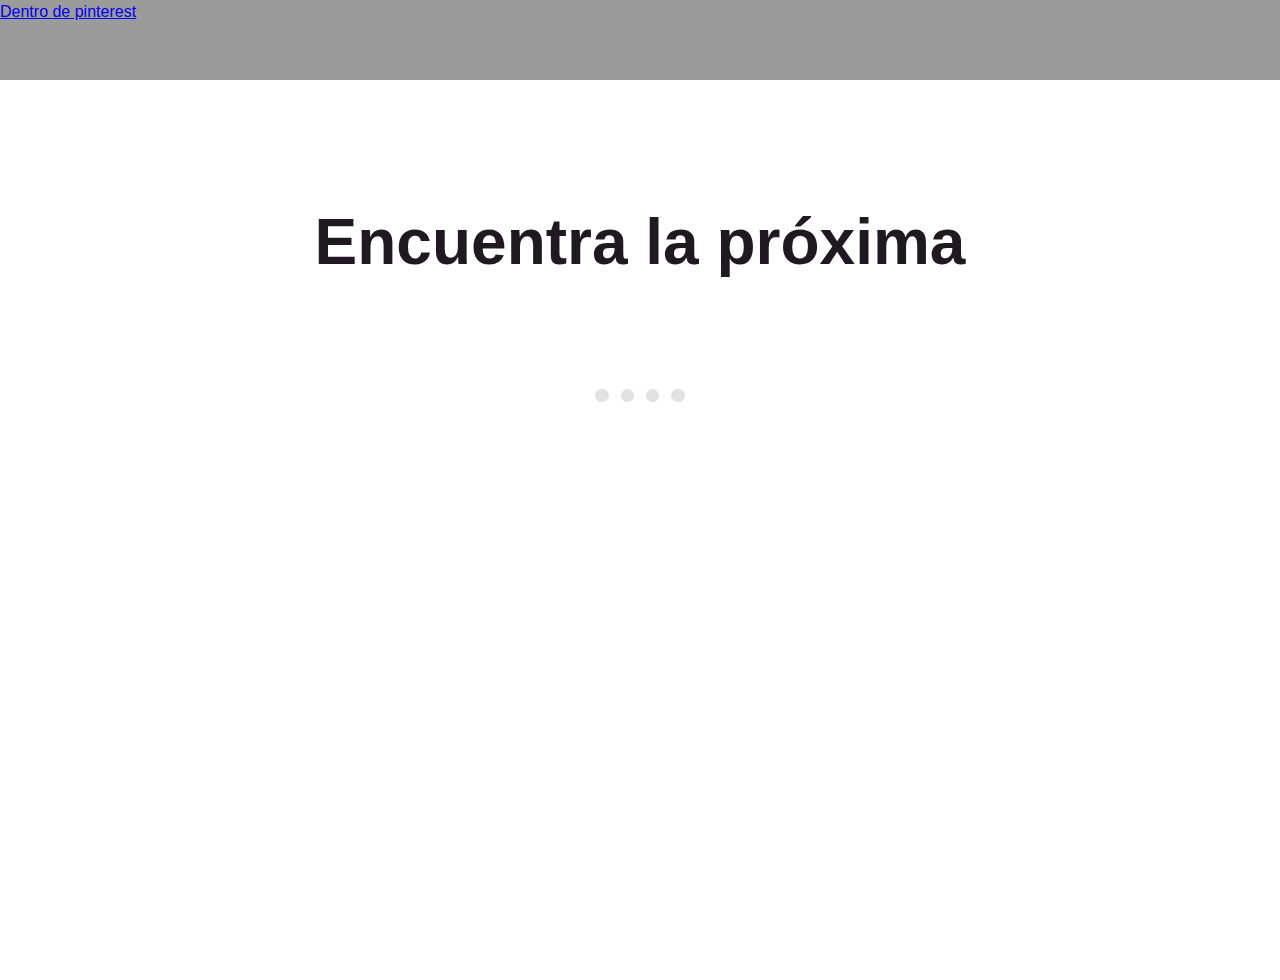
==== commit 969c01c0: "Merge cards" ====
--- a/index.html
+++ b/index.html
@@ -13,7 +13,7 @@
     <link href="https://cdn.jsdelivr.net/npm/bootstrap@5.1.0/dist/css/bootstrap.min.css" rel="stylesheet" integrity="sha384-KyZXEAg3QhqLMpG8r+8fhAXLRk2vvoC2f3B09zVXn8CA5QIVfZOJ3BCsw2P0p/We" crossorigin="anonymous">
     <title>Pinterest-México</title>
   </head>
-  <body>
+  <body class="index">
     <!-- Norma work(Creacion de header) -->
     <header>
       <nav>
@@ -21,7 +21,7 @@
         <a href="pinterest.html">Dentro de pinterest</a>
       </nav>
     </header>
-    <main>
+    <main class=" main mainIndex">
       <!-- Angel work (trabajo del header) -->
       <div class="firstContent">
         <div class="firstContent_mainStuff">
--- a/css/style.css
+++ b/css/style.css
@@ -8,12 +8,16 @@
 }
 body{
   box-sizing: border-box;
-  height: 100vh;
   font-family: 'Poppins', sans-serif;
   color: rgb(33, 25, 34) !important;
-  overflow-y: hidden;
-  overscroll-behavior-y: none;
+
   /* Aqui va el font family y el tamaño traten de usar rem :) */
+}
+.index
+{
+    height: 100vh;
+    overflow-y: hidden;
+    overscroll-behavior-y: none;
 }
 /* Provisional header stuff */
 header
@@ -23,17 +27,24 @@
   background-color: #9b9b9b;
 }
 /* Angel css work */
-main
+.mainIndex
 {
   height: 100%;
   width: 100%;
+  flex-direction: row;
+}
+.mainPinterest
+{
+  width: 100%;
+}
+.main
+{
   top:80px;
   display: flex;
   position: absolute;
   overflow: hidden;
   align-content: center;
   justify-content: center;
-  flex-direction: row;
 }
 .firstContent
 {
@@ -1171,6 +1182,29 @@
 }
 /* media queries */
 @media screen and (max-width: 400px){
+  /* ralf */
+  .card-columns {
+      column-count: 1;
+      orphans: 1;
+      widows: 1;
+  }
+  .card-columns .card
+  {
+    margin-bottom: .2rem;
+  }
+  .card-pin:hover .desaparecer {
+      display: none;
+  }
+  .sup
+  {
+    justify-content: flex-end !important;
+  }
+  .card-pin:hover .button-red
+  {
+    padding: 0.3rem 1rem !important;
+    margin-right: .5rem !important;
+  }
+  /* angel */
   .item
   {
     font-size: 2.2rem;
@@ -1211,6 +1245,29 @@
   }
 }
 @media screen and (max-width: 530px) and (min-width: 401px){
+  /* ralf */
+  .card-columns {
+      column-count: 2;
+      orphans: 1;
+      widows: 1;
+  }
+  .card-columns .card
+  {
+    margin-bottom: .2rem;
+  }
+  .card-pin:hover .desaparecer {
+      display: none;
+  }
+  .sup
+  {
+    justify-content: flex-end !important;
+  }
+  .card-pin:hover .button-red
+  {
+    padding: 0.3rem 1rem !important;
+    margin-right: .5rem !important;
+  }
+  /* angel */
   .item
   {
     font-size: 2.5rem;
@@ -1247,6 +1304,29 @@
   }
 }
 @media screen and (max-width: 780px) and (min-width: 531px){
+  /* ralf */
+  .card-columns {
+      column-count: 3;
+      orphans: 1;
+      widows: 1;
+  }
+  .card-columns .card
+  {
+    margin-bottom: .2rem;
+  }
+  .card-pin:hover .desaparecer {
+      display: none;
+  }
+  .sup
+  {
+    justify-content: flex-end !important;
+  }
+  .card-pin:hover .button-red
+  {
+    padding: 0.3rem 1rem !important;
+    margin-right: .5rem !important;
+  }
+  /*angel*/
   .mainStuff_Text
   {
     margin-top: 2rem;
@@ -1285,7 +1365,51 @@
     font-size: 3.4rem;
   }
 }
+@media screen and (max-width: 1199px) and (min-width: 781px){
+  /* ralf */
+  .card-columns {
+      column-count: 4;
+      column-gap: 1.25rem;
+      orphans: 1;
+      widows: 1;
+  }
+  .card-pin:hover .desaparecer {
+      display: none;
+  }
+  .sup
+  {
+    justify-content: flex-end !important;
+  }
+  .card-pin:hover .button-red
+  {
+    padding: 0.3rem 1rem !important;
+    margin-right: .5rem !important;
+  }
+  /*Angel responsive*/
+}
+@media screen and (max-width: 1400px) and (min-width: 1200px){
+  .card-pin:hover .desaparecer {
+      display: none;
+  }
+  .sup
+  {
+    justify-content: flex-end !important;
+  }
+  .card-pin:hover .button-red
+  {
+    padding: 0.3rem 1rem !important;
+    margin-right: .5rem !important;
+  }
+}
 @media screen and (min-width: 1200px){
+  /* ralf */
+  .card-columns {
+      column-count: 5;
+      column-gap: 1.25rem;
+      orphans: 1;
+      widows: 1;
+  }
+  /*Angel responsive*/
   .mainStuff_Text
   {
     margin-top: 7rem;
@@ -1303,4 +1427,136 @@
     margin-top: 0rem;
   }
 }
-/* pop ups */
+/*---------------------------------------------------- alf work --------------------------------------------------------*/
+body {
+    margin: 0;
+    font-family: -apple-system, BlinkMacSystemFont, "Segoe UI", Roboto, "Helvetica Neue", Arial, sans-serif, "Apple Color Emoji", "Segoe UI Emoji", "Segoe UI Symbol";
+    font-size: 1rem;
+    font-weight: 400;
+    line-height: 1.5;
+    color: #343a40;
+    text-align: left;
+    background-color: rgba(255, 255, 255, 0);
+}
+
+.container {
+    width: 100%;
+    margin: 0px auto;
+    max-width: 94%;
+    padding-right: 1.1rem;
+    padding-left: 1.1rem;
+    margin-top: 2rem;
+    min-height: min-content;
+}
+
+.row {
+    display: flex;
+    flex-wrap: wrap;
+    margin-right: 15px;
+    margin-left: 15px;
+    justify-content: center;
+}
+
+.card-columns .card {
+    width: 100%;
+    max-height: max-content;
+    display: inline-block;
+    margin-bottom: 0.75rem;
+}
+
+
+/* Caracteristicas de las tarjetas */
+.card {
+    position: relative;
+    background-color: #fff;
+    border: 1px solid rgba(0, 0, 0, 0.0);
+    border-radius: 1rem;
+
+}
+
+.card-title {
+    color: rgba(0, 0, 0, 0.0)
+}
+
+
+/* Transparencia negra */
+
+.overlay {
+    position: absolute;
+    top: 0;
+    height: 100%;
+    width: 100%;
+    /*opacity: 0;*/
+    transition: .2s ease;
+    background-color: rgba(0, 0, 0, 0.0);
+    border-radius: 30px;
+}
+
+.more {
+    display: flex;
+    font-size: 14px;
+    position: absolute;
+    bottom: 0.7rem;
+    justify-content: space-evenly;
+    width: 100%;
+}
+
+.card-pin:hover .overlay {
+    /*opacity: .5;*/
+    transition: ease .2s;
+    background-color: rgba(0, 0, 0, 0.5);
+    cursor: zoom-in;
+}
+
+.card-pin:hover .card-title {
+    color: rgba(255, 255, 255, 1);
+    width: 0.625em;
+    margin-top: 1em;
+    margin-left: 1em;
+    margin-right: 3em;
+    text-align: left;
+    font-size: 1.2em;
+}
+
+.card-pin:hover .button-red {
+    font-weight: 600;
+    padding: 0.625rem 2.5rem;
+    margin: 1rem 1rem 0.3rem 0rem;
+    border-radius: 2rem;
+    text-decoration: none;
+    color: rgba(255, 255, 255, 1);
+    background-color: rgba(255, 0, 0, 1);
+    text-align: center;
+}
+
+.card-pin:hover .button-gray {
+    font-weight: 600;
+    padding: 0.3em 1em;
+    margin-left: 0.8em;
+    border-radius: 2em;
+    color:rgba(0, 0, 0, 1);
+    background-color: rgba(255, 255, 255, 1);
+    text-decoration: none;
+    text-align: center;
+}
+/* Imagen */
+.card-img {
+    width: 100%;
+    height: auto;
+    display: block;
+    object-fit: cover;
+    border-radius: 30px;
+}
+
+/* Boton */
+.sup {
+    display: flex;
+    justify-content: space-between;
+}
+.button-red {
+    color: rgba(0, 0, 0, 0);
+}
+
+.button-gray {
+    color: rgba(0, 0, 0, 0)
+}
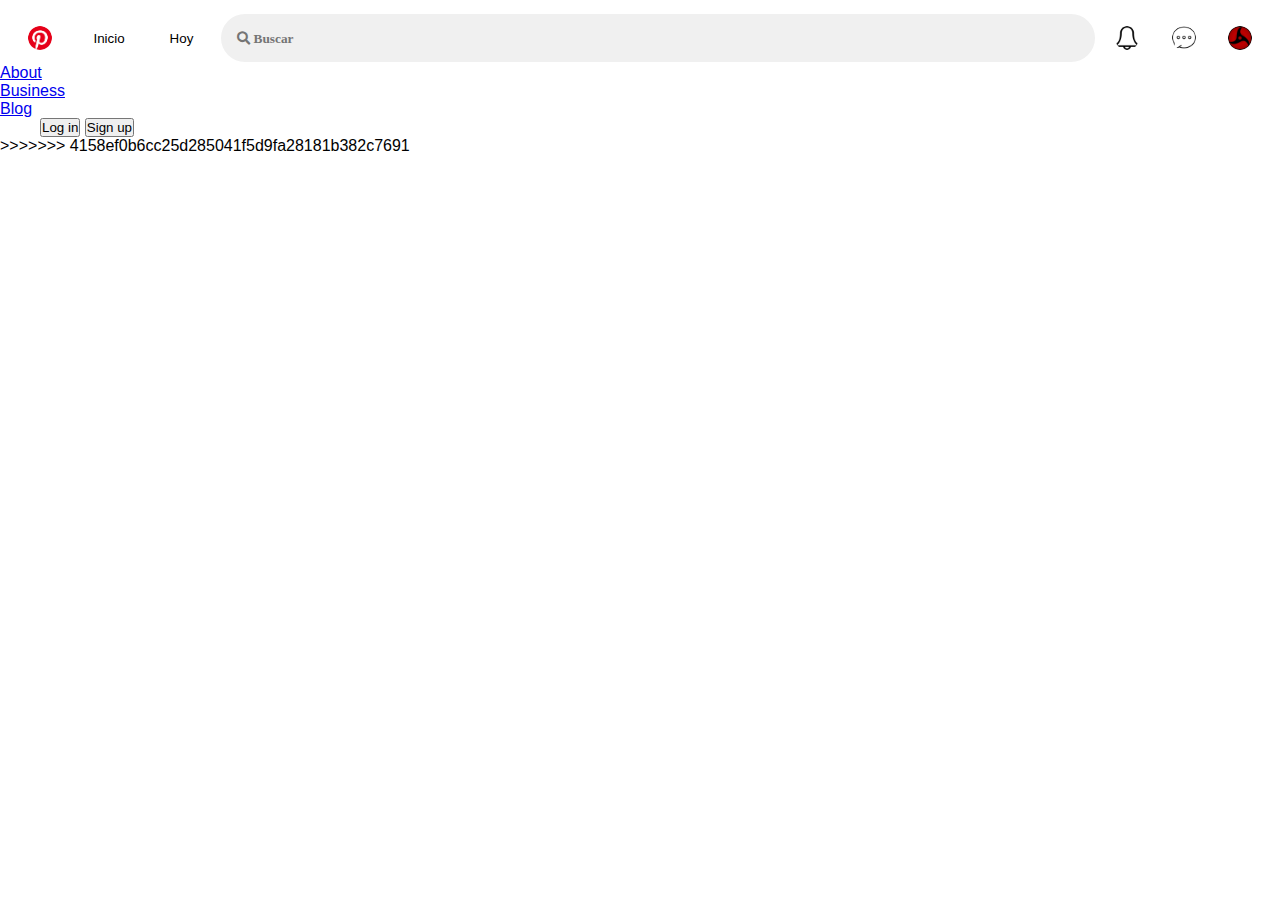
==== commit e8186552: "Merge branch 'Navbar-header' of github.com:at0le6/pinterest into Navbar-header" ====
--- a/index.html
+++ b/index.html
@@ -1,3 +1,47 @@
+<<<<<<< HEAD
+<!DOCTYPE html>
+<html lang="en">
+<head>
+  <meta charset="UTF-8">
+  <meta http-equiv="X-UA-Compatible" content="IE=edge">
+  <meta name="viewport" content="width=device-width, initial-scale=1.0">
+  <title>Pinterest</title>
+  <link rel="stylesheet" href="https://cdnjs.cloudflare.com/ajax/libs/font-awesome/5.15.4/css/all.min.css" integrity="sha512-1ycn6IcaQQ40/MKBW2W4Rhis/DbILU74C1vSrLJxCq57o941Ym01SwNsOMqvEBFlcgUa6xLiPY/NS5R+E6ztJQ==" crossorigin="anonymous" referrerpolicy="no-referrer" />
+  <link rel="stylesheet" href="/styles.css">
+</head>
+<body>
+  <header>
+    <div  class="main-header">
+      <nav class="navbar-pinteret">
+        <div class="container">
+          <div class="pinterest-icon">
+            <a href="https://www.pinterest.com.mx/"> 
+              <img src="/img/pin-logo.png" alt="Pinterest" class="pinterest-icon-img">
+            </a>
+          </div>
+          <div>
+            <ul>
+              <li><button href="#" class="btn-inicio">Inicio</button></li>
+              <li><button href="#" class="btn-hoy">Hoy</button></li>
+            </ul>
+          </div>
+          <input type="search" class="finder" placeholder=" Buscar">
+          <div class="notification">
+            <a href="#"><img src="/img/notificacion.png" alt="Notificaciones" class="notification-img"></a>
+          </div>
+          <div class="message">
+            <a href="#"><img src="/img/message.png" alt="" class="message-img"></a>
+          </div>
+          <div class="profile">
+            <a href="#"><img src="/img/profile.png" alt="" class="profile-img"></a>
+          </div>
+        </div>
+      </nav>
+    </div>
+  </header>
+</body>
+</html>
+=======
 <!doctype html>
 <html lang="en">
   <head>
@@ -5,1148 +49,46 @@
     <meta charset="utf-8">
     <meta name="viewport" content="width=device-width, initial-scale=1">
     <link rel="stylesheet" href="css/style.css">
-    <!-- Font style -->
-    <link rel="preconnect" href="https://fonts.googleapis.com">
-  <link rel="preconnect" href="https://fonts.gstatic.com" crossorigin>
-  <link href="https://fonts.googleapis.com/css2?family=Poppins:wght@200;400;600&display=swap" rel="stylesheet">
     <!-- Bootstrap CSS -->
     <link href="https://cdn.jsdelivr.net/npm/bootstrap@5.1.0/dist/css/bootstrap.min.css" rel="stylesheet" integrity="sha384-KyZXEAg3QhqLMpG8r+8fhAXLRk2vvoC2f3B09zVXn8CA5QIVfZOJ3BCsw2P0p/We" crossorigin="anonymous">
     <title>Pinterest-México</title>
   </head>
-  <body class="index">
+  <body>
     <!-- Norma work(Creacion de header) -->
     <header>
-      <nav>
-        <!-- link para el futuro trabajo de Ulises y alfonso-->
-        <a href="pinterest.html">Dentro de pinterest</a>
+      <nav class="navbar navbar-expand-lg navbar-light mynav">
+        <div class="container-fluid">
+          <a class="navbar-brand h4 text-danger align-items-center" href="#">
+            <img src="./img/Pinterest-logo.png" alt="" width="30" height="24" class="d-inline-block align-text-top justify-content-start">
+      Pinterest
+          </a>
+          <button class="navbar-toggler" type="button" data-bs-toggle="collapse" data-bs-target="#navbarNav" aria-controls="navbarNav" aria-expanded="false" aria-label="Toggle navigation">
+            <span class="navbar-toggler-icon"></span>
+          </button>
+          <div class="collapse navbar-collapse justify-content-end align-items-center" id="navbarNav">
+            <ul class="navbar-nav">
+              <li class="nav-item">
+                <a class="nav-link active h6" aria-current="page" href="https://about.pinterest.com/en">About</a>
+              </li>
+              <li class="nav-item">
+                <a class="nav-link active h6" aria-current="page" href="https://business.pinterest.com/">Business</a>
+              </li>
+              <li class="nav-item">
+                <a class="nav-link active h6" aria-current="page" href="https://newsroom.pinterest.com/en">Blog</a>
+              </li>
+              <form class="container-fluid justify-content-start">
+                <button class="btn btn-danger rounded-pill h6 mynav-boton" type="button">Log in</button>
+                <button class="btn btn-light rounded-pill h6" type="button">Sign up</button>
+              </form>
+            </ul>
+          </div>
+        </div>
       </nav>
     </header>
-    <main class=" main mainIndex">
+    <main>
       <!-- Angel work (trabajo del header) -->
       <div class="firstContent">
-        <div class="firstContent_mainStuff">
-          <div class="mainStuff_Text">
-            <div class="TextSecond">Encuentra la próxima </div>
-            <div class="TextSecond_Main">
-              <p class="item one">idea <span class="item_none">de ropa</span> de verano</p>
-              <p class="item two">actividad para niños</p>
-              <p class="item three">ideal para una cena <span class="item_none">especial</span></p>
-              <p class="item four">proyecto de bricolaje</p>
-            </div>
-            <div class="TextSecondSub">
-              <ul class="subdisplay">
-                <li><button class="dot uno"></button></li>
-                <li><button class="dot dos"></button></li>
-                <li><button class="dot tres"></button></li>
-                <li><button class="dot cuatro"></button></li>
-              </ul>
-            </div>
-          </div>
-          <div class="mainStuff_conteinerFlex">
-            <div class="flexColumns" style="margin-top: 3rem;">
-              <div class="flexContainers">
-                <div class="flexItems ongle">
-                  <div class="ItemContainer" >
-                    <div class="Container">
-                      <div aria-label="DIY" class="Images" role="img" style="background-color: transparent;background-image: url(&quot;https://i.pinimg.com/550x/81/65/d7/8165d768a974f15ed61e90a6888c7dad.jpg&quot;);"></div>
-                  </div>
-                </div>
-                </div>
-                <div class="flexItems ongle">
-                  <div class="ItemContainer" >
-                    <div class="Container">
-                      <div aria-label="DIY" class="Images" role="img" style="background-color: transparent;background-image: url(&quot;https://i.pinimg.com/550x/2d/6b/5b/2d6b5bba215f764ff03d6f4b276210c6.jpg&quot;);"></div>
-                  </div>
-                </div>
-                </div>
-                <div class="flexItems ongle">
-                  <div class="ItemContainer" >
-                    <div class="Container">
-                      <div aria-label="DIY" class="Images" role="img" style="background-color: transparent;background-image: url(&quot;https://i.pinimg.com/550x/43/13/78/43137805a23b3e3c5238f7907cec80da.jpg&quot;);"></div>
-                  </div>
-                </div>
-                </div>
-                <div class="flexItems ongle">
-                  <div class="ItemContainer" >
-                    <div class="Container">
-                      <div aria-label="DIY" class="Images" role="img" style="background-color: transparent;background-image: url(&quot;https://i.pinimg.com/550x/6e/26/f6/6e26f69e62b4cfff65d2408bd1ba0188.jpg&quot;);"></div>
-                  </div>
-                </div>
-                </div>
-                <div class="flexItems ongle">
-                  <div class="ItemContainer" >
-                    <div class="Container">
-                      <div aria-label="DIY" class="Images" role="img" style="background-color: transparent;background-image: url(&quot;https://i.pinimg.com/550x/63/6c/0f/636c0f8df2e12efe968d8142a55384d6.jpg&quot;);"></div>
-                  </div>
-                </div>
-                </div>
-              </div>
-            </div>
-            <div class="flexColumns" style="margin-top: 13rem;">
-              <div class="flexContainers">
-                <div class="flexItems deux">
-                  <div class="ItemContainer" >
-                    <div class="Container">
-                      <div aria-label="DIY" class="Images" role="img" style="background-color: transparent;background-image: url(&quot;https://i.pinimg.com/550x/6e/6f/0d/6e6f0d71fedbc745f096fc78e029c41e.jpg&quot;);"></div>
-                  </div>
-                </div>
-                </div>
-                <div class="flexItems deux">
-                  <div class="ItemContainer" >
-                    <div class="Container">
-                      <div aria-label="DIY" class="Images" role="img" style="background-color: transparent;background-image: url(&quot;https://i.pinimg.com/550x/ad/95/72/ad95724c42d984bf497b713f022da48b.jpg&quot;);"></div>
-                  </div>
-                </div>
-                </div>
-                <div class="flexItems deux">
-                  <div class="ItemContainer" >
-                    <div class="Container">
-                      <div aria-label="DIY" class="Images" role="img" style="background-color: transparent;background-image: url(&quot;https://i.pinimg.com/550x/02/32/4d/02324d0c055a6114c4488052a3cf2e7e.jpg&quot;);"></div>
-                  </div>
-                </div>
-                </div>
-                <div class="flexItems deux">
-                  <div class="ItemContainer" >
-                    <div class="Container">
-                      <div aria-label="DIY" class="Images" role="img" style="background-color: transparent;background-image: url(&quot;https://i.pinimg.com/550x/12/ea/2a/12ea2a641d44e0143b7299426985d5c9.jpg&quot;);"></div>
-                  </div>
-                </div>
-                </div>
-                <div class="flexItems deux">
-                  <div class="ItemContainer" >
-                    <div class="Container">
-                      <div aria-label="DIY" class="Images" role="img" style="background-color: transparent;background-image: url(&quot;https://i.pinimg.com/550x/22/f2/07/22f207bdbabc933b4293b4f4dc0ae49f.jpg&quot;);"></div>
-                  </div>
-                </div>
-                </div>
-              </div>
-            </div>
-            <div class="flexColumns" style="margin-top: 21rem;">
-              <div class="flexContainers">
-                <div class="flexItems trois">
-                    <div class="ItemContainer" >
-                      <div class="Container">
-                        <div aria-label="DIY" class="Images" role="img" style="background-color: transparent;background-image: url(&quot;https://i.pinimg.com/550x/8e/66/3e/8e663eb86a99300280e9f1baab222188.jpg&quot;);"></div>
-                  </div>
-                  </div>
-                </div>
-                <div class="flexItems trois">
-                    <div class="ItemContainer" >
-                      <div class="Container">
-                        <div aria-label="DIY" class="Images" role="img" style="background-color: transparent;background-image: url(&quot;https://i.pinimg.com/550x/94/8e/00/948e0049adfd6c668f1af1190574f726.jpg&quot;);"></div>
-                    </div>
-                  </div>
-                </div>
-                <div class="flexItems trois">
-                    <div class="ItemContainer" >
-                      <div class="Container">
-                        <div aria-label="DIY" class="Images" role="img" style="background-color: transparent;background-image: url(&quot;https://i.pinimg.com/550x/ca/60/2c/ca602cc8e0cd99aa36e6c15451e70eb3.jpg&quot;);"></div>
-                    </div>
-                  </div>
-                </div>
-                <div class="flexItems trois">
-                    <div class="ItemContainer" >
-                      <div class="Container">
-                        <div aria-label="DIY" class="Images" role="img" style="background-color: transparent;background-image: url(&quot;https://i.pinimg.com/550x/91/c0/a7/91c0a77b0616f8771b00d4ea19a87839.jpg&quot;);"></div>
-                    </div>
-                  </div>
-                </div>
-                <div class="flexItems trois">
-                    <div class="ItemContainer" >
-                      <div class="Container">
-                        <div aria-label="DIY" class="Images" role="img" style="background-color: transparent;background-image: url(&quot;https://i.pinimg.com/550x/c2/f8/98/c2f898e3f96502c6367939951a8f6312.jpg&quot;);"></div>
-                    </div>
-                  </div>
-                </div>
-              </div>
-            </div>
-            <div class="flexColumns" style="margin-top: 30rem;">
-              <div class="flexContainers">
-                <div class="flexItems quatre">
-                  <div class="ItemContainer" >
-                    <div class="Container">
-                      <div aria-label="DIY" class="Images" role="img" style="background-color: transparent;background-image: url(&quot;https://i.pinimg.com/550x/94/f3/f4/94f3f46532c69e847f79e2f2c251335c.jpg&quot;);"></div>
-                  </div>
-                </div>
-                </div>
-                <div class="flexItems quatre">
-                  <div class="ItemContainer" >
-                    <div class="Container">
-                      <div aria-label="DIY" class="Images" role="img" style="background-color: transparent;background-image: url(&quot;https://i.pinimg.com/550x/e3/b1/6d/e3b16d726605cab53cd617766201386b.jpg&quot;);"></div>
-                  </div>
-                </div>
-                </div>
-                <div class="flexItems quatre">
-                  <div class="ItemContainer" >
-                    <div class="Container">
-                      <div aria-label="DIY" class="Images" role="img" style="background-color: transparent;background-image: url(&quot;https://i.pinimg.com/550x/a2/f0/1e/a2f01e52288c781082c35077339ce914.jpg&quot;);"></div>
-                  </div>
-                </div>
-                </div>
-                <div class="flexItems quatre">
-                  <div class="ItemContainer" >
-                    <div class="Container">
-                      <div aria-label="DIY" class="Images" role="img" style="background-color: transparent;background-image: url(&quot;https://i.pinimg.com/550x/1a/61/8c/1a618cd8f36682cb96725c1925140a2f.jpg&quot;);"></div>
-                  </div>
-                </div>
-                </div>
-                <div class="flexItems quatre">
-                  <div class="ItemContainer" >
-                    <div class="Container">
-                      <div aria-label="DIY" class="Images" role="img" style="background-color: transparent;background-image: url(&quot;https://i.pinimg.com/550x/4a/04/5c/4a045c2574f679a23af4ddf1ef7ad6c9.jpg&quot;);"></div>
-                  </div>
-                </div>
-                </div>
-              </div>
-            </div>
-            <div class="flexColumns" style="margin-top: 20rem;">
-              <div class="flexContainers">
-                <div class="flexItems cinq">
-                  <div class="ItemContainer" >
-                    <div class="Container">
-                      <div aria-label="DIY" class="Images" role="img" style="background-color: transparent;background-image: url(&quot;https://i.pinimg.com/550x/ba/db/b5/badbb52712872fe96a6e9ea9c5274688.jpg&quot;);"></div>
-                  </div>
-                </div>
-                </div>
-                <div class="flexItems cinq">
-                  <div class="ItemContainer" >
-                    <div class="Container">
-                      <div aria-label="DIY" class="Images" role="img" style="background-color: transparent;background-image: url(&quot;https://i.pinimg.com/550x/43/e8/58/43e8586f0566075d55e2ca370c839ff0.jpg&quot;);"></div>
-                  </div>
-                </div>
-                </div>
-                <div class="flexItems cinq">
-                  <div class="ItemContainer" >
-                    <div class="Container">
-                      <div aria-label="DIY" class="Images" role="img" style="background-color: transparent;background-image: url(&quot;https://i.pinimg.com/550x/32/95/26/3295260723631db47f44afca9a8841d7.jpg&quot;);"></div>
-                  </div>
-                </div>
-                </div>
-                <div class="flexItems cinq">
-                  <div class="ItemContainer" >
-                    <div class="Container">
-                      <div aria-label="DIY" class="Images" role="img" style="background-color: transparent;background-image: url(&quot;https://i.pinimg.com/550x/66/75/8a/66758a911676d08f5e8ed21dcf1ba062.jpg&quot;);"></div>
-                  </div>
-                </div>
-                </div>
-                <div class="flexItems cinq">
-                  <div class="ItemContainer" >
-                    <div class="Container">
-                      <div aria-label="DIY" class="Images" role="img" style="background-color: transparent;background-image: url(&quot;https://i.pinimg.com/550x/a4/27/94/a42794b03af4e70aabb12cb8f046d6e6.jpg&quot;);"></div>
-                  </div>
-                </div>
-                </div>
-              </div>
-            </div>
-            <div class="flexColumns" style="margin-top: 8.5rem;">
-              <div class="flexContainers">
-                <div class="flexItems six">
-                  <div class="ItemContainer" >
-                    <div class="Container">
-                      <div aria-label="DIY" class="Images" role="img" style="background-color: transparent;background-image: url(&quot;https://i.pinimg.com/550x/74/b5/dd/74b5dd70099c1ab5a6bcb4467845f5c1.jpg&quot;);"></div>
-                  </div>
-                </div>
-                </div>
-                <div class="flexItems six">
-                  <div class="ItemContainer" >
-                    <div class="Container">
-                      <div aria-label="DIY" class="Images" role="img" style="background-color: transparent;background-image: url(&quot;https://i.pinimg.com/550x/8b/92/12/8b92123edb5b8bc830c8dbca3267a538.jpg&quot;);"></div>
-                  </div>
-                </div>
-                </div>
-                <div class="flexItems six">
-                  <div class="ItemContainer" >
-                    <div class="Container">
-                      <div aria-label="DIY" class="Images" role="img" style="background-color: transparent;background-image: url(&quot;https://i.pinimg.com/550x/be/4f/77/be4f77a807c33f3594625ce3056d4835.jpg&quot;);"></div>
-                  </div>
-                </div>
-                </div>
-                <div class="flexItems six">
-                  <div class="ItemContainer" >
-                    <div class="Container">
-                      <div aria-label="DIY" class="Images" role="img" style="background-color: transparent;background-image: url(&quot;https://i.pinimg.com/550x/83/2a/70/832a70145fa10f3d54fe441ec6d3f5da.jpg&quot;);"></div>
-                  </div>
-                </div>
-                </div>
-                <div class="flexItems six">
-                  <div class="ItemContainer" >
-                    <div class="Container">
-                      <div aria-label="DIY" class="Images" role="img" style="background-color: transparent;background-image: url(&quot;https://i.pinimg.com/550x/c2/f8/98/c2f898e3f96502c6367939951a8f6312.jpg&quot;);"></div>
-                  </div>
-                </div>
-                </div>
-              </div>
-            </div>
-            <div class="flexColumns" style="margin-top: -2rem;">
-              <div class="flexContainers">
-                <div class="flexItems sept">
-                  <div class="ItemContainer" >
-                    <div class="Container">
-                      <div aria-label="DIY" class="Images" role="img" style="background-color: transparent;background-image: url(&quot;https://i.pinimg.com/550x/f1/cd/db/f1cddb7a5a705a8fbd8ed2ab8067684e.jpg&quot;);"></div>
-                  </div>
-                </div>
-                </div>
-                <div class="flexItems sept">
-                  <div class="ItemContainer" >
-                    <div class="Container">
-                      <div aria-label="DIY" class="Images" role="img" style="background-color: transparent;background-image: url(&quot;https://i.pinimg.com/550x/5d/e5/78/5de578faa405b57492e19d9b0ffbd485.jpg&quot;);"></div>
-                  </div>
-                </div>
-                </div>
-                <div class="flexItems sept">
-                  <div class="ItemContainer" >
-                    <div class="Container">
-                      <div aria-label="DIY" class="Images" role="img" style="background-color: transparent;background-image: url(&quot;https://i.pinimg.com/550x/91/02/00/910200a7b1b09e06b91fec7206b8b8a5.jpg&quot;);"></div>
-                  </div>
-                </div>
-                </div>
-                <div class="flexItems sept">
-                  <div class="ItemContainer" >
-                    <div class="Container">
-                      <div aria-label="DIY" class="Images" role="img" style="background-color: transparent;background-image: url(&quot;https://i.pinimg.com/550x/e9/59/7b/e9597b0f87a53d3380ba885028351d25.jpg&quot;);"></div>
-                  </div>
-                </div>
-                </div>
-                <div class="flexItems sept">
-                  <div class="ItemContainer" >
-                    <div class="Container">
-                      <div aria-label="DIY" class="Images" role="img" style="background-color: transparent;background-image: url(&quot;https://i.pinimg.com/originals/f0/78/e3/f078e3a6db1389dcf0cb3f26c8219cc8.jpg&quot;);"></div>
-                  </div>
-                </div>
-                </div>
-              </div>
-            </div>
-          </div>
-          <div class="mainStuff_conteinerFlex">
-            <div class="flexColumns">
-              <div class="flexContainers">
-                <div class="flexItems un">
-                  <div class="ItemContainer" >
-                    <div class="Container">
-                      <div aria-label="DIY" class="Images" role="img" style="background-color: transparent;background-image: url(&quot;https://i.pinimg.com/550x/9b/3c/cb/9b3ccbfa476eeaf8ca203b34378a3671.jpg&quot;);"></div>
-                  </div>
-                </div>
-                </div>
-                <div class="flexItems un">
-                  <div class="ItemContainer" >
-                    <div class="Container">
-                      <div aria-label="DIY" class="Images" role="img" style="background-color: transparent;background-image: url(&quot;https://i.pinimg.com/550x/66/37/31/663731a1d6ca1fb443b67fb509742164.jpg&quot;);"></div>
-                  </div>
-                </div>
-                </div>
-                <div class="flexItems un">
-                  <div class="ItemContainer" >
-                    <div class="Container">
-                      <div aria-label="DIY" class="Images" role="img" style="background-color: transparent;background-image: url(&quot;https://i.pinimg.com/550x/85/c8/98/85c898d9f5c881bef083d092e138deea.jpg&quot;);"></div>
-                  </div>
-                </div>
-                </div>
-                <div class="flexItems un">
-                  <div class="ItemContainer" >
-                    <div class="Container">
-                      <div aria-label="DIY" class="Images" role="img" style="background-color: transparent;background-image: url(&quot;https://i.pinimg.com/550x/31/c2/68/31c268a84b0d6ea1518d26072ee05317.jpg&quot;);"></div>
-                  </div>
-                </div>
-                </div>
-                <div class="flexItems un">
-                  <div class="ItemContainer" >
-                    <div class="Container">
-                      <div aria-label="DIY" class="Images" role="img" style="background-color: transparent;background-image: url(&quot;https://i.pinimg.com/550x/6b/e3/a7/6be3a7aab8af3beeaa477033ec782cdd.jpg&quot;);"></div>
-                  </div>
-                </div>
-                </div>
-              </div>
-            </div>
-            <div class="flexColumns" style="margin-top: 12rem;">
-              <div class="flexContainers">
-                <div class="flexItems due">
-                  <div class="ItemContainer" >
-                    <div class="Container">
-                      <div aria-label="DIY" class="Images" role="img" style="background-color: transparent;background-image: url(&quot;https://i.pinimg.com/550x/f3/c7/bc/f3c7bc344464bab99dbba26de9c9ab4d.jpg&quot;);"></div>
-                  </div>
-                </div>
-                </div>
-                <div class="flexItems due">
-                  <div class="ItemContainer" >
-                    <div class="Container">
-                      <div aria-label="DIY" class="Images" role="img" style="background-color: transparent;background-image: url(&quot;https://i.pinimg.com/550x/9e/02/c2/9e02c24233df40de29f1062c41b60004.jpg&quot;);"></div>
-                  </div>
-                </div>
-                </div>
-                <div class="flexItems due">
-                  <div class="ItemContainer" >
-                    <div class="Container">
-                      <div aria-label="DIY" class="Images" role="img" style="background-color: transparent;background-image: url(&quot;https://i.pinimg.com/550x/4b/f5/06/4bf506fb661fa52f3a21767cfb91330f.jpg&quot;);"></div>
-                  </div>
-                </div>
-                </div>
-                <div class="flexItems due">
-                  <div class="ItemContainer" >
-                    <div class="Container">
-                      <div aria-label="DIY" class="Images" role="img" style="background-color: transparent;background-image: url(&quot;https://i.pinimg.com/550x/6c/ed/1e/6ced1e2084535c6aa2756bd721235a6b.jpg&quot;);"></div>
-                  </div>
-                </div>
-                </div>
-                <div class="flexItems due">
-                  <div class="ItemContainer" >
-                    <div class="Container">
-                      <div aria-label="DIY" class="Images" role="img" style="background-color: transparent;background-image: url(&quot;https://i.pinimg.com/550x/11/f0/0b/11f00b9057b9eafe004c752b38c635dd.jpg&quot;);"></div>
-                  </div>
-                </div>
-                </div>
-              </div>
-            </div>
-            <div class="flexColumns" style="margin-top: 20rem;">
-              <div class="flexContainers">
-                <div class="flexItems tre">
 
-                    <div class="ItemContainer" >
-                      <div class="Container">
-                        <div aria-label="DIY" class="Images" role="img" style="background-color: transparent;background-image: url(&quot;https://i.pinimg.com/550x/a7/01/db/a701dbd9d5df3aaad4a51e98669298c6.jpg&quot;);"></div>
-                    </div>
-
-                  </div>
-                </div>
-                <div class="flexItems tre">
-                    <div class="ItemContainer" >
-                      <div class="Container">
-                        <div aria-label="DIY" class="Images" role="img" style="background-color: transparent;background-image: url(&quot;https://i.pinimg.com/550x/61/f3/99/61f3997decc20fc1045a7fdb12d90d7c.jpg&quot;);"></div>
-                    </div>
-                  </div>
-                </div>
-                <div class="flexItems tre">
-                    <div class="ItemContainer" >
-                      <div class="Container">
-                        <div aria-label="DIY" class="Images" role="img" style="background-color: transparent;background-image: url(&quot;https://i.pinimg.com/550x/55/bd/75/55bd754270198fa7edc14c4b5fb9c337.jpg&quot;);"></div>
-                    </div>
-                  </div>
-                </div>
-                <div class="flexItems tre">
-
-                    <div class="ItemContainer" >
-                      <div class="Container">
-                        <div aria-label="DIY" class="Images" role="img" style="background-color: transparent;background-image: url(&quot;https://i.pinimg.com/550x/fc/7c/dc/fc7cdc0cf0fbf4c772af4ac45b4e5f68.jpg&quot;);"></div>
-                    </div>
-                  </div>
-                </div>
-                <div class="flexItems tre">
-
-                    <div class="ItemContainer" >
-                      <div class="Container">
-                        <div aria-label="DIY" class="Images" role="img" style="background-color: transparent;background-image: url(&quot;https://i.pinimg.com/550x/9d/3b/bd/9d3bbd10be2f14d0883308019bfb2e94.jpg&quot;);"></div>
-                    </div>
-                  </div>
-                </div>
-              </div>
-            </div>
-            <div class="flexColumns" style="margin-top: 29rem;">
-              <div class="flexContainers">
-                <div class="flexItems quattro">
-                  <div class="ItemContainer" >
-                    <div class="Container">
-                      <div aria-label="DIY" class="Images" role="img" style="background-color: transparent;background-image: url(&quot;https://i.pinimg.com/550x/d0/12/d7/d012d743a50a737495eaaf8f17c3c5e5.jpg&quot;);"></div>
-                  </div>
-                </div>
-                </div>
-                <div class="flexItems quattro">
-                  <div class="ItemContainer" >
-                    <div class="Container">
-                      <div aria-label="DIY" class="Images" role="img" style="background-color: transparent;background-image: url(&quot;https://i.pinimg.com/550x/c2/3c/75/c23c75f57c7cd3d62514dd60aabe0372.jpg&quot;);"></div>
-                  </div>
-                </div>
-                </div>
-                <div class="flexItems quattro">
-                  <div class="ItemContainer" >
-                    <div class="Container">
-                      <div aria-label="DIY" class="Images" role="img" style="background-color: transparent;background-image: url(&quot;https://i.pinimg.com/550x/e8/c7/8c/e8c78cb809d74bf2de4c7fa2a8351011.jpg&quot;);"></div>
-                  </div>
-                </div>
-                </div>
-                <div class="flexItems quattro">
-                  <div class="ItemContainer" >
-                    <div class="Container">
-                      <div aria-label="DIY" class="Images" role="img" style="background-color: transparent;background-image: url(&quot;https://i.pinimg.com/550x/0e/4d/4e/0e4d4e0270d74b8cee09bd5b04dc807d.jpg&quot;);"></div>
-                  </div>
-                </div>
-                </div>
-                <div class="flexItems quattro">
-                  <div class="ItemContainer" >
-                    <div class="Container">
-                      <div aria-label="DIY" class="Images" role="img" style="background-color: transparent;background-image: url(&quot;https://i.pinimg.com/550x/46/f6/3a/46f63a82f864e5ce5a4401eab1eb327b.jpg&quot;);"></div>
-                  </div>
-                </div>
-                </div>
-              </div>
-            </div>
-            <div class="flexColumns" style="margin-top: 19rem;">
-              <div class="flexContainers">
-                <div class="flexItems cinque">
-                  <div class="ItemContainer" >
-                    <div class="Container">
-                      <div aria-label="DIY" class="Images" role="img" style="background-color: transparent;background-image: url(&quot;https://i.pinimg.com/550x/62/36/38/6236383041412969d45be74c9614a890.jpg&quot;);"></div>
-                  </div>
-                </div>
-                </div>
-                <div class="flexItems cinque">
-                  <div class="ItemContainer" >
-                    <div class="Container">
-                      <div aria-label="DIY" class="Images" role="img" style="background-color: transparent;background-image: url(&quot;https://i.pinimg.com/550x/28/83/57/28835708de8b84ae2f6de00dca4fb0c6.jpg&quot;);"></div>
-                  </div>
-                </div>
-                </div>
-                <div class="flexItems cinque">
-                  <div class="ItemContainer" >
-                    <div class="Container">
-                      <div aria-label="DIY" class="Images" role="img" style="background-color: transparent;background-image: url(&quot;https://i.pinimg.com/550x/f4/34/55/f434551efeed434db4abfe5edc24d13a.jpg&quot;);"></div>
-                  </div>
-                </div>
-                </div>
-                <div class="flexItems cinque">
-                  <div class="ItemContainer" >
-                    <div class="Container">
-                      <div aria-label="DIY" class="Images" role="img" style="background-color: transparent;background-image: url(&quot;https://i.pinimg.com/550x/0d/40/27/0d4027c89fbfcf25788c6f2eda676e00.jpg&quot;);"></div>
-                  </div>
-                </div>
-                </div>
-                <div class="flexItems cinque">
-                  <div class="ItemContainer" >
-                    <div class="Container">
-                      <div aria-label="DIY" class="Images" role="img" style="background-color: transparent;background-image: url(&quot;https://i.pinimg.com/550x/5d/8f/39/5d8f396e05441ce02cf60a0ac98761e3.jpg&quot;);"></div>
-                  </div>
-                </div>
-                </div>
-              </div>
-            </div>
-            <div class="flexColumns" style="margin-top: 7.5rem;">
-              <div class="flexContainers">
-                <div class="flexItems sei">
-                  <div class="ItemContainer" >
-                    <div class="Container">
-                      <div aria-label="DIY" class="Images" role="img" style="background-color: transparent;background-image: url(&quot;https://i.pinimg.com/550x/66/68/8e/66688ec32c39a5fa45fddb4babdbf648.jpg&quot;);"></div>
-                  </div>
-                </div>
-                </div>
-                <div class="flexItems sei">
-                  <div class="ItemContainer" >
-                    <div class="Container">
-                      <div aria-label="DIY" class="Images" role="img" style="background-color: transparent;background-image: url(&quot;https://i.pinimg.com/550x/cd/35/f6/cd35f659ab9c781d784c6a2663c03b0e.jpg&quot;);"></div>
-                  </div>
-                </div>
-                </div>
-                <div class="flexItems sei">
-                  <div class="ItemContainer" >
-                    <div class="Container">
-                      <div aria-label="DIY" class="Images" role="img" style="background-color: transparent;background-image: url(&quot;https://i.pinimg.com/550x/34/12/50/3412505e4990343ebe5b8bf5704c03b5.jpg&quot;);"></div>
-                  </div>
-                </div>
-                </div>
-                <div class="flexItems sei">
-                  <div class="ItemContainer" >
-                    <div class="Container">
-                      <div aria-label="DIY" class="Images" role="img" style="background-color: transparent;background-image: url(&quot;https://i.pinimg.com/550x/9d/f5/03/9df5039395d35e438175cb246e7da639.jpg&quot;);"></div>
-                  </div>
-                </div>
-                </div>
-                <div class="flexItems sei">
-                  <div class="ItemContainer" >
-                    <div class="Container">
-                      <div aria-label="DIY" class="Images" role="img" style="background-color: transparent;background-image: url(&quot;https://i.pinimg.com/550x/e6/8a/17/e68a17dc992e676d1bbe35170e76e548.jpg&quot;);"></div>
-                  </div>
-                </div>
-                </div>
-              </div>
-            </div>
-            <div class="flexColumns" style="margin-top: -1rem;">
-              <div class="flexContainers">
-                <div class="flexItems sette">
-                  <div class="ItemContainer" >
-                    <div class="Container">
-                      <div aria-label="DIY" class="Images" role="img" style="background-color: transparent;background-image: url(&quot;https://i.pinimg.com/550x/0e/81/0b/0e810b3cdff2eba55002ad82b6ab28d7.jpg&quot;);"></div>
-                  </div>
-                </div>
-                </div>
-                <div class="flexItems sette">
-                  <div class="ItemContainer" >
-                    <div class="Container">
-                      <div aria-label="DIY" class="Images" role="img" style="background-color: transparent;background-image: url(&quot;https://i.pinimg.com/550x/b6/8c/69/b68c690cb837db7c7809f502bf2ecf9a.jpg&quot;);"></div>
-                  </div>
-                </div>
-                </div>
-                <div class="flexItems sette">
-                  <div class="ItemContainer" >
-                    <div class="Container">
-                      <div aria-label="DIY" class="Images" role="img" style="background-color: transparent;background-image: url(&quot;https://i.pinimg.com/550x/e9/d1/8c/e9d18c4033ec85155628e03630965b3d.jpg&quot;);"></div>
-                  </div>
-                </div>
-                </div>
-                <div class="flexItems sette">
-                  <div class="ItemContainer" >
-                    <div class="Container">
-                      <div aria-label="DIY" class="Images" role="img" style="background-color: transparent;background-image: url(&quot;https://i.pinimg.com/550x/a4/e4/f7/a4e4f7d01eb0cdca06be90202493b48b.jpg&quot;);"></div>
-                  </div>
-                </div>
-                </div>
-                <div class="flexItems sette">
-                  <div class="ItemContainer" >
-                    <div class="Container">
-                      <div aria-label="DIY" class="Images" role="img" style="background-color: transparent;background-image: url(&quot;https://i.pinimg.com/550x/b7/a5/a8/b7a5a860dc010b1f30847b56c4daf257.jpg&quot;);"></div>
-                  </div>
-                </div>
-                </div>
-              </div>
-            </div>
-          </div>
-          <div class="mainStuff_conteinerFlex">
-            <div class="flexColumns">
-              <div class="flexContainers">
-                <div class="flexItems ceann">
-                  <div class="ItemContainer" >
-                    <div class="Container">
-                      <div aria-label="DIY" class="Images" role="img" style="background-color: transparent;background-image: url(&quot;https://i.pinimg.com/550x/b0/3f/8e/b03f8eb22c283ed1bc1f823021210c29.jpg&quot;);"></div>
-                  </div>
-                </div>
-                </div>
-                <div class="flexItems ceann">
-                  <div class="ItemContainer" >
-                    <div class="Container">
-                      <div aria-label="DIY" class="Images" role="img" style="background-color: transparent;background-image: url(&quot;https://i.pinimg.com/550x/f0/a0/ca/f0a0cab1c930995953055f16339a0798.jpg&quot;);"></div>
-                  </div>
-                </div>
-                </div>
-                <div class="flexItems ceann">
-                  <div class="ItemContainer" >
-                    <div class="Container">
-                      <div aria-label="DIY" class="Images" role="img" style="background-color: transparent;background-image: url(&quot;https://i.pinimg.com/550x/01/a5/08/01a508a3fdeb4d6e467475eb62f05d64.jpg&quot;);"></div>
-                  </div>
-                </div>
-                </div>
-                <div class="flexItems ceann">
-                  <div class="ItemContainer" >
-                    <div class="Container">
-                      <div aria-label="DIY" class="Images" role="img" style="background-color: transparent;background-image: url(&quot;https://i.pinimg.com/550x/75/87/48/75874855b67afc9b798ac2f466a28761.jpg&quot;);"></div>
-                  </div>
-                </div>
-                </div>
-                <div class="flexItems ceann">
-                  <div class="ItemContainer" >
-                    <div class="Container">
-                      <div aria-label="DIY" class="Images" role="img" style="background-color: transparent;background-image: url(&quot;https://i.pinimg.com/550x/72/7b/dd/727bdd52d247d02387b3f7ca8d7edeec.jpg&quot;);"></div>
-                  </div>
-                </div>
-                </div>
-              </div>
-            </div>
-            <div class="flexColumns" style="margin-top: 12rem;">
-              <div class="flexContainers">
-                <div class="flexItems a_do">
-                  <div class="ItemContainer" >
-                    <div class="Container">
-                      <div aria-label="DIY" class="Images" role="img" style="background-color: transparent;background-image: url(&quot;https://i.pinimg.com/550x/2a/e7/be/2ae7be9e1535316b0df2eabadf380fdf.jpg&quot;);"></div>
-                  </div>
-                </div>
-                </div>
-                <div class="flexItems a_do">
-                  <div class="ItemContainer" >
-                    <div class="Container">
-                      <div aria-label="DIY" class="Images" role="img" style="background-color: transparent;background-image: url(&quot;https://i.pinimg.com/550x/8c/b9/c6/8cb9c68c0ac77f798de2628a0aa3b599.jpg&quot;);"></div>
-                  </div>
-                </div>
-                </div>
-                <div class="flexItems a_do">
-                  <div class="ItemContainer" >
-                    <div class="Container">
-                      <div aria-label="DIY" class="Images" role="img" style="background-color: transparent;background-image: url(&quot;https://i.pinimg.com/550x/df/c2/d8/dfc2d8b7d7fcd76be55c90998bed3b25.jpg&quot;);"></div>
-                  </div>
-                </div>
-                </div>
-                <div class="flexItems a_do">
-                  <div class="ItemContainer" >
-                    <div class="Container">
-                      <div aria-label="DIY" class="Images" role="img" style="background-color: transparent;background-image: url(&quot;https://i.pinimg.com/550x/0b/a5/39/0ba539149625b147a9b90cddab645c45.jpg&quot;);"></div>
-                  </div>
-                </div>
-                </div>
-                <div class="flexItems a_do">
-                  <div class="ItemContainer" >
-                    <div class="Container">
-                      <div aria-label="DIY" class="Images" role="img" style="background-color: transparent;background-image: url(&quot;https://i.pinimg.com/550x/ab/7b/14/ab7b146b57fc05ecbc826b4071de8e8d.jpg&quot;);"></div>
-                  </div>
-                </div>
-                </div>
-              </div>
-            </div>
-            <div class="flexColumns" style="margin-top: 20rem;">
-              <div class="flexContainers">
-                <div class="flexItems triur">
-                    <div class="ItemContainer" >
-                      <div class="Container">
-                        <div aria-label="DIY" class="Images" role="img" style="background-color: transparent;background-image: url(&quot;https://i.pinimg.com/550x/ad/6d/bf/ad6dbf5a597ca2b6d6f40711cfeeef50.jpg&quot;);"></div>
-                    </div>
-                  </div>
-                </div>
-                <div class="flexItems triur">
-                    <div class="ItemContainer" >
-                      <div class="Container">
-                        <div aria-label="DIY" class="Images" role="img" style="background-color: transparent;background-image: url(&quot;https://i.pinimg.com/550x/92/f2/23/92f22355ec25d1fe22c7b0479df6c53d.jpg&quot;);"></div>
-                    </div>
-                  </div>
-                </div>
-                <div class="flexItems triur">
-                    <div class="ItemContainer" >
-                      <div class="Container">
-                        <div aria-label="DIY" class="Images" role="img" style="background-color: transparent;background-image: url(&quot;https://i.pinimg.com/550x/26/8c/ef/268cef2d78894bf8ccbf89b8e0cbfbd6.jpg&quot;);"></div>
-                    </div>
-                  </div>
-                </div>
-                <div class="flexItems triur">
-                    <div class="ItemContainer" >
-                      <div class="Container">
-                        <div aria-label="DIY" class="Images" role="img" style="background-color: transparent;background-image: url(&quot;https://i.pinimg.com/550x/4c/5e/00/4c5e002f6327cb46e8cad7963f9fb2d6.jpg&quot;);"></div>
-                    </div>
-                  </div>
-                </div>
-                <div class="flexItems triur">
-                    <div class="ItemContainer" >
-                      <div class="Container">
-                        <div aria-label="DIY" class="Images" role="img" style="background-color: transparent;background-image: url(&quot;https://i.pinimg.com/550x/a0/69/c7/a069c751a5dc79eeafa5ab447b0f17b9.jpg&quot;);"></div>
-                    </div>
-                  </div>
-                </div>
-              </div>
-            </div>
-            <div class="flexColumns" style="margin-top: 29rem;">
-              <div class="flexContainers">
-                <div class="flexItems ceathrar">
-                  <div class="ItemContainer" >
-                    <div class="Container">
-                      <div aria-label="DIY" class="Images" role="img" style="background-color: transparent;background-image: url(&quot;https://i.pinimg.com/550x/7b/3c/0f/7b3c0f7ea23f58262229eccd5748223c.jpg&quot;);"></div>
-                  </div>
-                </div>
-                </div>
-                <div class="flexItems ceathrar">
-                  <div class="ItemContainer" >
-                    <div class="Container">
-                      <div aria-label="DIY" class="Images" role="img" style="background-color: transparent;background-image: url(&quot;https://i.pinimg.com/550x/88/a4/5b/88a45bcae0bb438ca15c9a7e53ed02b8.jpg&quot;);"></div>
-                  </div>
-                </div>
-                </div>
-                <div class="flexItems ceathrar">
-                  <div class="ItemContainer" >
-                    <div class="Container">
-                      <div aria-label="DIY" class="Images" role="img" style="background-color: transparent;background-image: url(&quot;https://i.pinimg.com/550x/c7/a9/d1/c7a9d17510d783cd4593cc7caa9ab3c7.jpg&quot;);"></div>
-                  </div>
-                </div>
-                </div>
-                <div class="flexItems ceathrar">
-                  <div class="ItemContainer" >
-                    <div class="Container">
-                      <div aria-label="DIY" class="Images" role="img" style="background-color: transparent;background-image: url(&quot;https://i.pinimg.com/550x/f6/77/1a/f6771a519db7ddce8ac4850e8176b7df.jpg&quot;);"></div>
-                  </div>
-                </div>
-                </div>
-                <div class="flexItems ceathrar">
-                  <div class="ItemContainer" >
-                    <div class="Container">
-                      <div aria-label="DIY" class="Images" role="img" style="background-color: transparent;background-image: url(&quot;https://i.pinimg.com/550x/4e/7f/10/4e7f10e5ee1e983783e08b1c6311e48b.jpg&quot;);"></div>
-                  </div>
-                </div>
-                </div>
-              </div>
-            </div>
-            <div class="flexColumns" style="margin-top: 19rem;">
-              <div class="flexContainers">
-                <div class="flexItems cuig">
-                  <div class="ItemContainer" >
-                    <div class="Container">
-                      <div aria-label="DIY" class="Images" role="img" style="background-color: transparent;background-image: url(&quot;https://i.pinimg.com/550x/df/e8/bb/dfe8bbfff60066eef323df549f1f9003.jpg&quot;);"></div>
-                  </div>
-                </div>
-                </div>
-                <div class="flexItems cuig">
-                  <div class="ItemContainer" >
-                    <div class="Container">
-                      <div aria-label="DIY" class="Images" role="img" style="background-color: transparent;background-image: url(&quot;https://i.pinimg.com/550x/90/b9/00/90b90034517be94eff13354836ebf6e6.jpg&quot;);"></div>
-                  </div>
-                </div>
-                </div>
-                <div class="flexItems cuig">
-                  <div class="ItemContainer" >
-                    <div class="Container">
-                      <div aria-label="DIY" class="Images" role="img" style="background-color: transparent;background-image: url(&quot;https://i.pinimg.com/550x/0c/fa/da/0cfadaebaa89945afd551325d75a6e5e.jpg&quot;);"></div>
-                  </div>
-                </div>
-                </div>
-                <div class="flexItems cuig">
-                  <div class="ItemContainer" >
-                    <div class="Container">
-                      <div aria-label="DIY" class="Images" role="img" style="background-color: transparent;background-image: url(&quot;https://i.pinimg.com/550x/b7/a5/a8/b7a5a860dc010b1f30847b56c4daf257.jpg&quot;);"></div>
-                  </div>
-                </div>
-                </div>
-                <div class="flexItems cuig">
-                  <div class="ItemContainer" >
-                    <div class="Container">
-                      <div aria-label="DIY" class="Images" role="img" style="background-color: transparent;background-image: url(&quot;https://i.pinimg.com/550x/b7/a5/a8/b7a5a860dc010b1f30847b56c4daf257.jpg&quot;);"></div>
-                  </div>
-                </div>
-                </div>
-              </div>
-            </div>
-            <div class="flexColumns" style="margin-top: 9rem;">
-              <div class="flexContainers">
-                <div class="flexItems seisear">
-                  <div class="ItemContainer" >
-                    <div class="Container">
-                      <div aria-label="DIY" class="Images" role="img" style="background-color: transparent;background-image: url(&quot;https://i.pinimg.com/550x/41/72/96/41729655ed4c52095f31ef3face51df8.jpg&quot;);"></div>
-                  </div>
-                </div>
-                </div>
-                <div class="flexItems seisear">
-                  <div class="ItemContainer" >
-                    <div class="Container">
-                      <div aria-label="DIY" class="Images" role="img" style="background-color: transparent;background-image: url(&quot;https://i.pinimg.com/550x/18/3e/30/183e30bad3cc9c7368dfcdf1dbf65994.jpg&quot;);"></div>
-                  </div>
-                </div>
-                </div>
-                <div class="flexItems seisear">
-                  <div class="ItemContainer" >
-                    <div class="Container">
-                      <div aria-label="DIY" class="Images" role="img" style="background-color: transparent;background-image: url(&quot;https://i.pinimg.com/550x/a4/6b/bb/a46bbb58a69477dfad0d056a47959644.jpg&quot;);"></div>
-                  </div>
-                </div>
-                </div>
-                <div class="flexItems seisear">
-                  <div class="ItemContainer" >
-                    <div class="Container">
-                      <div aria-label="DIY" class="Images" role="img" style="background-color: transparent;background-image: url(&quot;https://i.pinimg.com/550x/b7/a5/a8/b7a5a860dc010b1f30847b56c4daf257.jpg&quot;);"></div>
-                  </div>
-                </div>
-                </div>
-                <div class="flexItems seisear">
-                  <div class="ItemContainer" >
-                    <div class="Container">
-                      <div aria-label="DIY" class="Images" role="img" style="background-color: transparent;background-image: url(&quot;https://i.pinimg.com/550x/b7/a5/a8/b7a5a860dc010b1f30847b56c4daf257.jpg&quot;);"></div>
-                  </div>
-                </div>
-                </div>
-              </div>
-            </div>
-            <div class="flexColumns" style="margin-top: -1rem;">
-              <div class="flexContainers">
-                <div class="flexItems seacht">
-                  <div class="ItemContainer" >
-                    <div class="Container">
-                      <div aria-label="DIY" class="Images" role="img" style="background-color: transparent;background-image: url(&quot;https://i.pinimg.com/550x/df/ce/a7/dfcea720a1ae96278bc573b29723e84e.jpg&quot;);"></div>
-                  </div>
-                </div>
-                </div>
-                <div class="flexItems seacht">
-                  <div class="ItemContainer" >
-                    <div class="Container">
-                      <div aria-label="DIY" class="Images" role="img" style="background-color: transparent;background-image: url(&quot;https://i.pinimg.com/550x/80/d0/21/80d02199e7f00cfa46b0db4618c02353.jpg&quot;);"></div>
-                  </div>
-                </div>
-                </div>
-                <div class="flexItems seacht">
-                  <div class="ItemContainer" >
-                    <div class="Container">
-                      <div aria-label="DIY" class="Images" role="img" style="background-color: transparent;background-image: url(&quot;https://i.pinimg.com/550x/ea/73/af/ea73af9082d62e1b108fa356b75405c1.jpg&quot;);"></div>
-                  </div>
-                </div>
-                </div>
-                <div class="flexItems seacht">
-                  <div class="ItemContainer" >
-                    <div class="Container">
-                      <div aria-label="DIY" class="Images" role="img" style="background-color: transparent;background-image: url(&quot;https://i.pinimg.com/550x/57/b8/e7/57b8e7be55ac6b0aee91435bac2ad0dd.jpg&quot;);"></div>
-                  </div>
-                </div>
-                </div>
-                <div class="flexItems seacht">
-                  <div class="ItemContainer" >
-                    <div class="Container">
-                      <div aria-label="DIY" class="Images" role="img" style="background-color: transparent;background-image: url(&quot;https://i.pinimg.com/550x/ac/40/ee/ac40ee0b5f6ef390267817a08518bbad.jpg&quot;);"></div>
-                  </div>
-                </div>
-                </div>
-              </div>
-            </div>
-          </div>
-          <div class="mainStuff_conteinerFlex">
-            <div class="flexColumns">
-              <div class="flexContainers">
-                <div class="flexItems ett">
-                  <div class="ItemContainer" >
-                    <div class="Container">
-                      <div aria-label="DIY" class="Images" role="img" style="background-color: transparent;background-image: url(&quot;https://i.pinimg.com/550x/b7/a5/a8/b7a5a860dc010b1f30847b56c4daf257.jpg&quot;);"></div>
-                  </div>
-                </div>
-                </div>
-                <div class="flexItems ett">
-                  <div class="ItemContainer" >
-                    <div class="Container">
-                      <div aria-label="DIY" class="Images" role="img" style="background-color: transparent;background-image: url(&quot;https://i.pinimg.com/550x/95/94/d9/9594d9980a8ec540ce9a6910b5d66bf4.jpg&quot;);"></div>
-                  </div>
-                </div>
-                </div>
-                <div class="flexItems ett">
-                  <div class="ItemContainer" >
-                    <div class="Container">
-                      <div aria-label="DIY" class="Images" role="img" style="background-color: transparent;background-image: url(&quot;https://i.pinimg.com/550x/37/22/86/372286a510687b8a6cc063d9eef63813.jpg&quot;);"></div>
-                  </div>
-                </div>
-                </div>
-                <div class="flexItems ett">
-                  <div class="ItemContainer" >
-                    <div class="Container">
-                      <div aria-label="DIY" class="Images" role="img" style="background-color: transparent;background-image: url(&quot;https://i.pinimg.com/550x/51/5a/29/515a29b889cb054ccf30e2561a2e6176.jpg&quot;);"></div>
-                  </div>
-                </div>
-                </div>
-                <div class="flexItems ett">
-                  <div class="ItemContainer" >
-                    <div class="Container">
-                      <div aria-label="DIY" class="Images" role="img" style="background-color: transparent;background-image: url(&quot;https://i.pinimg.com/550x/a0/ed/63/a0ed63bc2343c9856fd5030bba4f6104.jpg&quot;);"></div>
-                  </div>
-                </div>
-                </div>
-              </div>
-            </div>
-            <div class="flexColumns" style="margin-top: 12rem;">
-              <div class="flexContainers">
-                <div class="flexItems tva">
-                  <div class="ItemContainer" >
-                    <div class="Container">
-                      <div aria-label="DIY" class="Images" role="img" style="background-color: transparent;background-image: url(&quot;https://i.pinimg.com/550x/05/ca/b2/05cab2e39ddbd1f6011eca11cfa8c251.jpg&quot;);"></div>
-                  </div>
-                </div>
-                </div>
-                <div class="flexItems tva">
-                  <div class="ItemContainer" >
-                    <div class="Container">
-                      <div aria-label="DIY" class="Images" role="img" style="background-color: transparent;background-image: url(&quot;https://i.pinimg.com/550x/d1/e1/d6/d1e1d678ad5b7b3622e54c5173aada18.jpg&quot;);"></div>
-                  </div>
-                </div>
-                </div>
-                <div class="flexItems tva">
-                  <div class="ItemContainer" >
-                    <div class="Container">
-                      <div aria-label="DIY" class="Images" role="img" style="background-color: transparent;background-image: url(&quot;https://i.pinimg.com/550x/fb/4a/0e/fb4a0efcd7bd463e9cbafbbcb4b89ac1.jpg&quot;);"></div>
-                  </div>
-                </div>
-                </div>
-                <div class="flexItems tva">
-                  <div class="ItemContainer" >
-                    <div class="Container">
-                      <div aria-label="DIY" class="Images" role="img" style="background-color: transparent;background-image: url(&quot;https://i.pinimg.com/550x/69/aa/52/69aa52e47bb5e0204aae74dfc3e24bfb.jpg&quot;);"></div>
-                  </div>
-                </div>
-                </div>
-                <div class="flexItems tva">
-                  <div class="ItemContainer" >
-                    <div class="Container">
-                      <div aria-label="DIY" class="Images" role="img" style="background-color: transparent;background-image: url(&quot;https://i.pinimg.com/550x/d0/21/db/d021dbe7570765b089ec069eeb94b7ea.jpg&quot;);"></div>
-                  </div>
-                </div>
-                </div>
-              </div>
-            </div>
-            <div class="flexColumns" style="margin-top: 20rem;">
-              <div class="flexContainers">
-                <div class="flexItems trev">
-                    <div class="ItemContainer" >
-                      <div class="Container">
-                        <div aria-label="DIY" class="Images" role="img" style="background-color: transparent;background-image: url(&quot;https://i.pinimg.com/550x/ff/5a/6e/ff5a6e8da9bc8b27f20358573129713b.jpg&quot;);"></div>
-                    </div>
-                  </div>
-                </div>
-                <div class="flexItems trev">
-                    <div class="ItemContainer" >
-                      <div class="Container">
-                        <div aria-label="DIY" class="Images" role="img" style="background-color: transparent;background-image: url(&quot;https://i.pinimg.com/550x/e0/b8/46/e0b8460a688f94ac6b2e96ca0e24381e.jpg&quot;);"></div>
-                    </div>
-                  </div>
-                </div>
-                <div class="flexItems trev">
-                    <div class="ItemContainer" >
-                      <div class="Container">
-                        <div aria-label="DIY" class="Images" role="img" style="background-color: transparent;background-image: url(&quot;https://i.pinimg.com/550x/9a/76/44/9a76449c785dec17b61a65e75dfbf630.jpg&quot;);"></div>
-                    </div>
-                  </div>
-                </div>
-                <div class="flexItems trev">
-                    <div class="ItemContainer" >
-                      <div class="Container">
-                        <div aria-label="DIY" class="Images" role="img" style="background-color: transparent;background-image: url(&quot;https://i.pinimg.com/550x/59/64/0c/59640c854938b22d27b3b599293e38c5.jpg&quot;);"></div>
-                    </div>
-                  </div>
-                </div>
-                <div class="flexItems trev">
-                    <div class="ItemContainer" >
-                      <div class="Container">
-                        <div aria-label="DIY" class="Images" role="img" style="background-color: transparent;background-image: url(&quot;https://i.pinimg.com/550x/b6/5f/0a/b65f0ab2db7d9c46ff0db1602d50ce81.jpg&quot;);"></div>
-                    </div>
-                  </div>
-                </div>
-              </div>
-            </div>
-            <div class="flexColumns" style="margin-top: 29rem;">
-              <div class="flexContainers">
-                <div class="flexItems fyra">
-                  <div class="ItemContainer" >
-                    <div class="Container">
-                      <div aria-label="DIY" class="Images" role="img" style="background-color: transparent;background-image: url(&quot;https://i.pinimg.com/550x/de/34/11/de3411196f7fa2f6dfb372b2d053a5fd.jpg&quot;);"></div>
-                  </div>
-                </div>
-                </div>
-                <div class="flexItems fyra">
-                  <div class="ItemContainer" >
-                    <div class="Container">
-                      <div aria-label="DIY" class="Images" role="img" style="background-color: transparent;background-image: url(&quot;https://i.pinimg.com/550x/b3/85/6d/b3856d74f19d64b7113042a4a6c49250.jpg&quot;);"></div>
-                  </div>
-                </div>
-                </div>
-                <div class="flexItems fyra">
-                  <div class="ItemContainer" >
-                    <div class="Container">
-                      <div aria-label="DIY" class="Images" role="img" style="background-color: transparent;background-image: url(&quot;https://i.pinimg.com/550x/ae/f8/3b/aef83b2d6b06e182b6f98f01fbe14b6e.jpg&quot;);"></div>
-                  </div>
-                </div>
-                </div>
-                <div class="flexItems fyra">
-                  <div class="ItemContainer" >
-                    <div class="Container">
-                      <div aria-label="DIY" class="Images" role="img" style="background-color: transparent;background-image: url(&quot;https://i.pinimg.com/550x/c2/7e/95/c27e954b7f0e7a3da6f5983eecc44586.jpg&quot;);"></div>
-                  </div>
-                </div>
-                </div>
-                <div class="flexItems fyra">
-                  <div class="ItemContainer" >
-                    <div class="Container">
-                      <div aria-label="DIY" class="Images" role="img" style="background-color: transparent;background-image: url(&quot;https://i.pinimg.com/550x/11/0a/c1/110ac1861022ef0199a757a1a465f459.jpg&quot;);"></div>
-                  </div>
-                </div>
-                </div>
-              </div>
-            </div>
-            <div class="flexColumns" style="margin-top: 19rem;">
-              <div class="flexContainers">
-                <div class="flexItems fem">
-                  <div class="ItemContainer" >
-                    <div class="Container">
-                      <div aria-label="DIY" class="Images" role="img" style="background-color: transparent;background-image: url(&quot;https://i.pinimg.com/550x/ce/00/4d/ce004decc0118c0320a748b3648423bd.jpg&quot;);"></div>
-                  </div>
-                </div>
-                </div>
-                <div class="flexItems fem">
-                  <div class="ItemContainer" >
-                    <div class="Container">
-                      <div aria-label="DIY" class="Images" role="img" style="background-color: transparent;background-image: url(&quot;https://i.pinimg.com/550x/9e/7c/0e/9e7c0ed635c8e8d2952c8bc8a3c8804c.jpg&quot;);"></div>
-                  </div>
-                </div>
-                </div>
-                <div class="flexItems fem">
-                  <div class="ItemContainer" >
-                    <div class="Container">
-                      <div aria-label="DIY" class="Images" role="img" style="background-color: transparent;background-image: url(&quot;https://i.pinimg.com/550x/47/d4/bb/47d4bbdcadb74dc3ff814639853da331.jpg&quot;);"></div>
-                  </div>
-                </div>
-                </div>
-                <div class="flexItems fem">
-                  <div class="ItemContainer" >
-                    <div class="Container">
-                      <div aria-label="DIY" class="Images" role="img" style="background-color: transparent;background-image: url(&quot;https://i.pinimg.com/550x/60/01/19/600119a63a0406f39a80effce9e6fef3.jpg&quot;);"></div>
-                  </div>
-                </div>
-                </div>
-                <div class="flexItems fem">
-                  <div class="ItemContainer" >
-                    <div class="Container">
-                      <div aria-label="DIY" class="Images" role="img" style="background-color: transparent;background-image: url(&quot;https://i.pinimg.com/550x/74/5c/29/745c29ce0a10bfa6d9738c1ff9aa8064.jpg&quot;);"></div>
-                  </div>
-                </div>
-                </div>
-              </div>
-            </div>
-            <div class="flexColumns" style="margin-top: 7.5rem;">
-              <div class="flexContainers">
-                <div class="flexItems sex">
-                  <div class="ItemContainer" >
-                    <div class="Container">
-                      <div aria-label="DIY" class="Images" role="img" style="background-color: transparent;background-image: url(&quot;https://i.pinimg.com/550x/ad/c2/ec/adc2ec4cbef0255ad033f54b7d11218c.jpg&quot;);"></div>
-                  </div>
-                </div>
-                </div>
-                <div class="flexItems sex">
-                  <div class="ItemContainer" >
-                    <div class="Container">
-                      <div aria-label="DIY" class="Images" role="img" style="background-color: transparent;background-image: url(&quot;https://i.pinimg.com/550x/a1/2c/18/a12c187d352cce349f75ad4bfb1035b1.jpg&quot;);"></div>
-                  </div>
-                </div>
-                </div>
-                <div class="flexItems sex">
-                  <div class="ItemContainer" >
-                    <div class="Container">
-                      <div aria-label="DIY" class="Images" role="img" style="background-color: transparent;background-image: url(&quot;https://i.pinimg.com/550x/aa/fc/00/aafc001e8645dbff858cdf3f5f52b37f.jpg&quot;);"></div>
-                  </div>
-                </div>
-                </div>
-                <div class="flexItems sex">
-                  <div class="ItemContainer" >
-                    <div class="Container">
-                      <div aria-label="DIY" class="Images" role="img" style="background-color: transparent;background-image: url(&quot;https://i.pinimg.com/550x/66/1b/5b/661b5ba224a207fb1c634ff68e9121c2.jpg&quot;);"></div>
-                  </div>
-                </div>
-                </div>
-                <div class="flexItems sex">
-                  <div class="ItemContainer" >
-                    <div class="Container">
-                      <div aria-label="DIY" class="Images" role="img" style="background-color: transparent;background-image: url(&quot;https://i.pinimg.com/550x/9f/ec/15/9fec15fdf7180526bf331987bbfe41f8.jpg&quot;);"></div>
-                  </div>
-                </div>
-                </div>
-              </div>
-            </div>
-            <div class="flexColumns" style="margin-top: -1rem;">
-              <div class="flexContainers">
-                <div class="flexItems sju">
-                  <div class="ItemContainer" >
-                    <div class="Container">
-                      <div aria-label="DIY" class="Images" role="img" style="background-color: transparent;background-image: url(&quot;https://i.pinimg.com/550x/ec/09/9e/ec099e40deaac7e85eeb3aa2f5075f0e.jpg&quot;);"></div>
-                  </div>
-                </div>
-                </div>
-                <div class="flexItems sju">
-                  <div class="ItemContainer" >
-                    <div class="Container">
-                      <div aria-label="DIY" class="Images" role="img" style="background-color: transparent;background-image: url(&quot;https://i.pinimg.com/550x/95/22/3e/95223e6cbc03d8b5909272a00c790e22.jpg&quot;);"></div>
-                  </div>
-                </div>
-                </div>
-                <div class="flexItems sju">
-                  <div class="ItemContainer" >
-                    <div class="Container">
-                      <div aria-label="DIY" class="Images" role="img" style="background-color: transparent;background-image: url(&quot;https://i.pinimg.com/550x/5b/3e/74/5b3e742b25017ea98ed3d8490789807b.jpg&quot;);"></div>
-                  </div>
-                </div>
-                </div>
-                <div class="flexItems sju">
-                  <div class="ItemContainer" >
-                    <div class="Container">
-                      <div aria-label="DIY" class="Images" role="img" style="background-color: transparent;background-image: url(&quot;https://i.pinimg.com/550x/98/bd/27/98bd27f24b75fe7ba3d380d2fe58648d.jpg&quot;);"></div>
-                  </div>
-                </div>
-                </div>
-                <div class="flexItems sju">
-                  <div class="ItemContainer" >
-                    <div class="Container">
-                      <div aria-label="DIY" class="Images" role="img" style="background-color: transparent;background-image: url(&quot;https://i.pinimg.com/550x/16/f2/06/16f2065f94d144d9ffd325267e2315f4.jpg&quot;);"></div>
-                  </div>
-                </div>
-                </div>
-              </div>
-            </div>
-          </div>
-        <div class="bottomlight"></div>
       </div>
       <!-- Roobie work (toda la estructura y acomodo de la seccion) & Norma task( Ingresar, card) -->
       <div class="secondContent">
@@ -1158,3 +100,4 @@
     <script src="https://cdn.jsdelivr.net/npm/bootstrap@5.1.0/dist/js/bootstrap.bundle.min.js" integrity="sha384-U1DAWAznBHeqEIlVSCgzq+c9gqGAJn5c/t99JyeKa9xxaYpSvHU5awsuZVVFIhvj" crossorigin="anonymous"></script>
   </body>
 </html>
+>>>>>>> 4158ef0b6cc25d285041f5d9fa28181b382c7691
--- a/styles.css
+++ b/styles.css
@@ -0,0 +1,169 @@
+*, 
+*::after, 
+*::before{
+    margin: 0;
+    padding: 0;
+    box-sizing: border-box;
+}
+
+.main-header {
+    width: 100%;
+    top: 0;
+    left: 0;
+    position: fixed;
+    background-color: white;
+}
+
+.navbar-pinterest {
+    width: 1903px;
+    height: 80px;
+}
+
+.container {
+    display: flex;
+    flex-direction: row;
+    justify-content: space-between;
+    align-items: center;
+    height: 80%;
+    padding: 4px 16px;
+    margin-top: 10px;
+}
+
+
+.container ul {
+    list-style-type: none;
+    text-align: center;
+    display: inline;
+}
+
+.container ul li {
+    display: inline;
+    text-align: center;
+}
+
+.finder {
+    height: 48px;
+    width: 80%;
+    border: none;
+    border-radius: 50px;
+    background-color: #F0F0F0;
+}
+
+.finder::placeholder {
+    font-family: "Font Awesome 5 Free"; 
+    font-weight: 900;
+    position: left center;
+    padding-left: 1rem;
+}
+
+.finder:hover {
+    background-color: #E1E1E1;
+}
+
+.finder:focus {
+    outline: none;
+    border: solid 5px #79BAF2;
+}
+
+.btn-hoy {
+    text-decoration: none;
+    height: 48px;
+    width: 62.66px;
+    border: none;
+    border-radius: 50px;
+    background-color: white;
+}
+
+.btn-inicio {
+    text-decoration: none;
+    height: 48px;
+    width: 73.31px;
+    border: none;
+    border-radius: 50px;
+    background-color: white;
+}
+
+
+.btn-inicio:hover, .btn-hoy:hover {
+    cursor: pointer;
+    background-color: #F0F0F0;
+}
+
+.btn-inicio:focus, .btn-hoy:focus {
+    color: white;
+    background-color: black;
+}
+
+.btn-hoy:active, .btn-inicio:active {
+    color: white;
+    background-color: black;
+}
+
+.pinterest-icon, .notification, .message, .profile {
+    display: flex;
+    width: 48px;
+    height: 48px;
+    align-items: center;
+    justify-content: center;
+    border-radius: 50px;
+}
+
+.pinterest-icon:hover, .notification:hover, .message:hover, .profile:hover {
+    background-color: #F0F0F0;
+    cursor: pointer;
+}
+
+.pinterest-icon-img, .notification-img, .message-img, .profile-img {
+    width: 24px;
+    height: 24px;
+    border-radius: 50px;
+}
+
+
+@media screen and (max-width: 1690px) {
+    .finder {
+        width: 75%;
+    }
+}
+
+@media screen and (max-width: 1359px) {
+    .finder {
+        width: 70%;
+    }
+}
+
+@media screen and (max-width: 1138px) {
+    .finder {
+        width: 65%;
+    }
+}
+
+@media screen and (max-width: 980px) {
+    .finder {
+        width: 60%;
+    }
+}
+
+@media screen and (max-width: 862px) {
+    .finder {
+        width: 55%;
+    }
+}
+
+@media screen and (max-width: 770px) {
+    .finder {
+        width: 40%;
+    }
+}
+
+@media screen and (max-width: 586px) {
+    .finder {
+        width: 30%;
+    }
+}
+
+@media screen and (max-width: 507px) {
+    .finder {
+        width: 20%;
+    }
+}--- a/css/style.css
+++ b/css/style.css
@@ -6,1557 +6,20 @@
   padding: 0;
   box-sizing: inherit;
 }
+
 body{
-  box-sizing: border-box;
-  font-family: 'Poppins', sans-serif;
-  color: rgb(33, 25, 34) !important;
-
-  /* Aqui va el font family y el tamaño traten de usar rem :) */
-}
-.index
-{
-    height: 100vh;
-    overflow-y: hidden;
-    overscroll-behavior-y: none;
-}
-/* Provisional header stuff */
-header
-{
-  display: flex;
-  height: 80px;
-  background-color: #9b9b9b;
-}
-/* Angel css work */
-.mainIndex
-{
-  height: 100%;
-  width: 100%;
-  flex-direction: row;
-}
-.mainPinterest
-{
-  width: 100%;
-}
-.main
-{
-  top:80px;
-  display: flex;
-  position: absolute;
-  overflow: hidden;
-  align-content: center;
-  justify-content: center;
-}
-.firstContent
-{
-  transform: translateY(0px)translateZ(0px);
-  flex-direction: column;
-  align-content: center;
-  align-items: center;
-  display: flex;
-  flex-direction: column;
-}
-.firstContent_mainStuff
-{
-  width: 1750px;
-  height: 100%;
-  position: relative;
-}
-.mainStuff_Text
-{
-  height: 30%;
-  align-items: center;
-  flex-direction: column;
-  display: flex;
-
-}
-.TextSecond
-{
-  margin: 2px;
-  font-size: 4.5rem;;
-  font-weight: 600;
-}
-.TextSecond_Main
-{
-  height: 4.5rem;
-  width: 65%;
-  display: flex;
-  flex-direction: row;
-  margin-top: 1rem;
-  overflow: hidden;
-}
-.item
-{
-    font-size: 3.7rem;
-    margin: 0px;
-    font-weight: 600;
-    position: absolute;
-    text-align: center;
-    width: 100%;
-    left: 0px;
-    opacity: 0;
-    z-index: 1;
-}
-.TextSecondSub
-{
-  margin-top: 5rem;
-}
-.subdisplay
-{
-  display: flex;
-  margin: 0;
-  padding: 0;
-}
-ul li
-{
-  list-style: none;
-  padding: 0;
-}
-li
-{
-  display: list-item;
-  text-align: -webkit-match-parent;
-}
-.dot
-{
-    background: rgb(225, 225, 225);
-    display: inline-block;
-    padding: 5px;
-    height: 0.83rem;
-    width: 0.83rem;
-    border-radius: 50px;
-    margin: 6px;
-    outline: none;
-    border-style: none;
-}
-/* background */
-.mainStuff_conteinerFlex
-{
-  display: flex;
-  width: 1750px;
-  position: absolute;
-  top: 20%;
-  margin-left: auto;
-  margin-right: auto;
-  left: auto;
-  right: auto;
-}
-.flexColumns
-{
-  width: 20%;
-    width: calc(3/var(12)*100%);
-}
-.flexItems
-{
-    transform: translateY(0px);
-    opacity: 0;
-    z-index: 0;
-    object-fit: cover;
-    overflow: visible;
-}
-.ItemContainer
-{
-  width: 15.67rem;
-  height: 22rem;
-  padding: 8px;
-}
-.Container
-{
-  height: 100%;
-  position: relative;
-  overflow: hidden;
-  border-radius: 16px;
-}
-.Images
-{
-  position: relative;
-  background-position: 50%;
-  background-repeat: no-repeat;
-  background-size: cover;
-  width: 100%;
-  height:100%;
-}
-.bottomlight
-{
-    height: 180px;
-    width: 100%;
-    background: rgb(255,255,255);
-    background: linear-gradient(180deg, rgba(255,255,255,0) 0%, rgba(255,255,255,1) 50%, rgba(255,255,255,1) 100%);
-    opacity: 1;
-    bottom: 0;
-    position: fixed;
-}
-/* animations in general */
-/* letter animations */
-.one
-{
-  color: rgb(0, 118, 211);
-  animation: 26s ease-out infinite One;
-  transition-timing-function: ease-out;
-}
-.two
-{
-  color: rgb(97, 140, 123);
-  animation: 26s ease-out infinite two;
-  transition-timing-function: ease-out;
-}
-.three
-{
-  color: rgb(194, 139, 0);
-  animation: 26s ease-out infinite three ;
-  transition-timing-function: ease-out;
-}
-.four
-{
-  color: rgb(64, 122, 87);
-  animation: 26s ease-out infinite four;
-  transition-timing-function: ease-out;
-}
-@keyframes One {
-  0%
-  {
-    transform: translateY(0px);
-    opacity: 0;
-  }
-  2.16%
-  {
-    transform: translateY(-40px);
-    opacity: 1
-
-  }
-  21.5%
-  {
-    transform: translateY(-40px);
-    opacity: 1
-  }
-  23.66%
-  {
-    transform: translateY(-90px);
-    opacity: 0;
-  }
-  100%
-  {
-    transform: translateY(-80px);
-    opacity: 0;
-  }
-}
-@keyframes two {
-  0%
-  {
-    transform: translateY(0px);
-    opacity: 0;
-  }
-  25%
-  {
-    transform: translateY(0px);
-    opacity: 0;
-  }
-  27.16%
-  {
-    transform: translateY(-40px);
-    opacity: 1;
-  }
-  46.5%
-  {
-    transform: translateY(-40px);
-    opacity: 1;
-  }
-  48.66%
-  {
-    transform: translateY(-90px);
-    opacity: 0;
-  }
-  100%
-  {
-    transform: translateY(-80px);
-    opacity: 0;
-  }
-}
-@keyframes three {
-  0%
-  {
-    transform: translateY(0px);
-    opacity: 0;
-  }
-  50%
-  {
-    transform: translateY(0px);
-    opacity: 0;
-  }
-  52.16%
-  {
-    transform: translateY(-40px);
-    opacity: 1;
-  }
-  71.5%
-  {
-    transform: translateY(-40px);
-    opacity: 1;
-  }
-  73.66%
-  {
-    transform: translateY(-90px);
-    opacity: 0;
-  }
-  100%
-  {
-    transform: translateY(-80px);
-    opacity: 0;
-  }
-}
-@keyframes four {
-  0%
-  {
-    transform: translateY(0px);
-    opacity: 0;
-  }
-  75%
-  {
-    transform: translateY(0px);
-    opacity: 0;
-  }
-  77.16%
-  {
-    transform: translateY(-40px);
-    opacity: 1;
-  }
-  96.5%
-  {
-    transform: translateY(-40px);
-    opacity: 1;
-  }
-  100%
-  {
-    transform: translateY(-90px);
-    opacity: 0;
-  }
-}
-/* dots animations */
-.uno{
-  animation: 26s linear infinite uno;
-  transition-timing-function: linear;
-}
-.dos
-{
-  animation: 26s linear infinite dos;
-  transition-timing-function: linear;
-}
-.tres
-{
-  animation: 26s linear infinite tres;
-  transition-timing-function: linear;
-}
-.cuatro
-{
-  animation: 26s linear infinite cuatro;
-  transition-timing-function: linear;
-}
-@keyframes uno {
-  0%
-  {
-    background-color: rgb(0, 118, 211);
-
-  }
-  18%
-  {
-    background-color:  rgb(0, 118, 211);
-  }
-  18.01%
-  {
-    background-color:  rgb(225, 225, 225);
-  }
-}
-@keyframes dos {
-  18%
-  {
-    background-color:  rgb(225, 225, 225);
-  }
-  18.1%
-  {
-    background-color: rgb(97, 140, 123);
-  }
-  41%
-  {
-    background-color: rgb(97, 140, 123);
-  }
-  41.01%
-  {
-    background-color:  rgb(225, 225, 225);
-  }
-}
-@keyframes tres {
-  41%
-  {
-    background-color:  rgb(225, 225, 225);
-  }
-  41.1%
-  {
-    background-color: rgb(194, 139, 0);
-  }
-  70%
-  {
-    background-color: rgb(194, 139, 0);
-  }
-  70.01%
-  {
-    background-color:  rgb(225, 225, 225);
-  }
-}
-@keyframes cuatro {
-  70%
-  {
-    background-color:  rgb(225, 225, 225);
-  }
-  70.1%
-  {
-    background-color:rgb(64, 122, 87);
-  }
-  99%
-  {
-    background-color:rgb(64, 122, 87);
-  }
-  100%
-  {
-    background-color:  rgb(225, 225, 225);
-  }
-}
-/* grid animations
-Fist grid animation */
-.ongle
-{
-  animation: 26s linear infinite ongle;
-  transition-timing-function: linear;
-}
-.deux
-{
-  animation: 26s linear infinite deux;
-  transition-timing-function: linear;
-}
-.trois
-{
-  animation: 26s linear infinite trois;
-  transition-timing-function: linear;
-}
-.quatre
-{
-  animation: 26s linear infinite quatre;
-  transition-timing-function: linear;
-}
-.cinq
-{
-  animation: 26s linear infinite cinq;
-  transition-timing-function: linear;
-}
-.six
-{
-  animation: 26s linear infinite six;
-  transition-timing-function: linear;
-}
-.sept
-{
-  animation: 26s linear infinite sept;
-  transition-timing-function: linear;
-}
-@keyframes ongle {
-  0%
-  {
-    transform: translateY(0px);
-    opacity: 0;
-  }
-  1.7%
-  {
-    transform: translateY(-40px);
-    opacity: 1
-  }
-  15%
-  {
-    transform: translateY(-40px);
-    opacity: 1
-  }
-  17%
-  {
-    transform: translateY(-90px);
-    opacity: 0;
-  }
-}
-@keyframes deux {
-  1.7%
-  {
-    transform: translateY(0px);
-    opacity: 0;
-  }
-  3.2%
-  {
-    transform: translateY(-40px);
-    opacity: 1
-  }
-  17%
-  {
-    transform: translateY(-40px);
-    opacity: 1
-  }
-  19%
-  {
-    transform: translateY(-90px);
-    opacity: 0;
-  }
-}
-@keyframes trois {
-  3.2%
-  {
-    transform: translateY(0px);
-    opacity: 0;
-  }
-  4.7%
-  {
-    transform: translateY(-40px);
-    opacity: 1
-  }
-  19%
-  {
-    transform: translateY(-40px);
-    opacity: 1
-  }
-  21%
-  {
-    transform: translateY(-90px);
-    opacity: 0;
-  }
-}
-@keyframes quatre {
-  4.7%
-  {
-    transform: translateY(0px);
-    opacity: 0;
-  }
-  6.2%
-  {
-    transform: translateY(-40px);
-    opacity: 1
-  }
-  21%
-  {
-    transform: translateY(-40px);
-    opacity: 1
-  }
-  23%
-  {
-    transform: translateY(-90px);
-    opacity: 0;
-  }
-}
-@keyframes cinq {
-  6.2%
-  {
-    transform: translateY(0px);
-    opacity: 0;
-  }
-  7.7%
-  {
-    transform: translateY(-40px);
-    opacity: 1
-  }
-  23%
-  {
-    transform: translateY(-40px);
-    opacity: 1
-  }
-  25%
-  {
-    transform: translateY(-90px);
-    opacity: 0;
-  }
-}
-@keyframes six {
-  7.7%
-  {
-    transform: translateY(0px);
-    opacity: 0;
-  }
-  9.2%
-  {
-    transform: translateY(-40px);
-    opacity: 1
-  }
-  25%
-  {
-    transform: translateY(-40px);
-    opacity: 1
-  }
-  27%
-  {
-    transform: translateY(-90px);
-    opacity: 0;
-  }
-}
-@keyframes sept {
-  9.2%
-  {
-    transform: translateY(0px);
-    opacity: 0;
-  }
-  10.7%
-  {
-    transform: translateY(-40px);
-    opacity: 1
-  }
-  27%
-  {
-    transform: translateY(-40px);
-    opacity: 1
-  }
-  28%
-  {
-    transform: translateY(-90px);
-    opacity: 0;
-  }
-}
-/* Second grid animation */
-.un
-{
-  animation: 26s linear infinite un;
-  transition-timing-function: linear;
-}
-.due
-{
-  animation: 26s linear infinite due;
-  transition-timing-function: linear;
-}
-.tre
-{
-  animation: 26s linear infinite tre;
-  transition-timing-function: linear;
-}
-.quattro
-{
-  animation: 26s linear infinite quattro;
-  transition-timing-function: linear;
-}
-.cinque
-{
-  animation: 26s linear infinite cinque;
-  transition-timing-function: linear;
-}
-.sei
-{
-  animation: 26s linear infinite sei;
-  transition-timing-function: linear;
-}
-.sette
-{
-  animation: 26s linear infinite sette;
-  transition-timing-function: linear;
-}
-@keyframes un {
-  18%
-  {
-    transform: translateY(0px);
-    opacity: 0;
-  }
-  19.7%
-  {
-    transform: translateY(-40px);
-    opacity: 1
-  }
-  36%
-  {
-    transform: translateY(-40px);
-    opacity: 1
-  }
-  38%
-  {
-    transform: translateY(-90px);
-    opacity: 0;
-  }
-}
-@keyframes due {
-  19.9%
-  {
-    transform: translateY(0px);
-    opacity: 0;
-  }
-  21.4%
-  {
-    transform: translateY(-40px);
-    opacity: 1
-  }
-  38%
-  {
-    transform: translateY(-40px);
-    opacity: 1
-  }
-  40%
-  {
-    transform: translateY(-90px);
-    opacity: 0;
-  }
-}
-@keyframes tre {
-  21.4%
-  {
-    transform: translateY(0px);
-    opacity: 0;
-  }
-  23.9%
-  {
-    transform: translateY(-40px);
-    opacity: 1
-  }
-  40%
-  {
-    transform: translateY(-40px);
-    opacity: 1
-  }
-  42%
-  {
-    transform: translateY(-90px);
-    opacity: 0;
-  }
-}
-@keyframes quattro {
-  23.9%
-  {
-    transform: translateY(0px);
-    opacity: 0;
-  }
-  25.4%
-  {
-    transform: translateY(-40px);
-    opacity: 1
-  }
-  42%
-  {
-    transform: translateY(-40px);
-    opacity: 1
-  }
-  44%
-  {
-    transform: translateY(-90px);
-    opacity: 0;
-  }
-}
-@keyframes cinque {
-  25.4%
-  {
-    transform: translateY(0px);
-    opacity: 0;
-  }
-  27.9%
-  {
-    transform: translateY(-40px);
-    opacity: 1
-  }
-  44%
-  {
-    transform: translateY(-40px);
-    opacity: 1
-  }
-  46%
-  {
-    transform: translateY(-90px);
-    opacity: 0;
-  }
-}
-@keyframes sei {
-  27.9%
-  {
-    transform: translateY(0px);
-    opacity: 0;
-  }
-  29.4%
-  {
-    transform: translateY(-40px);
-    opacity: 1
-  }
-  46%
-  {
-    transform: translateY(-40px);
-    opacity: 1
-  }
-  48%
-  {
-    transform: translateY(-90px);
-    opacity: 0;
-  }
-}
-@keyframes sette {
-  29.4%
-  {
-    transform: translateY(0px);
-    opacity: 0;
-  }
-  31.9%
-  {
-    transform: translateY(-40px);
-    opacity: 1
-  }
-  48%
-  {
-    transform: translateY(-40px);
-    opacity: 1
-  }
-  50%
-  {
-    transform: translateY(-90px);
-    opacity: 0;
-  }
-}
-/* Thirth grid animation */
-.ceann
-{
-  animation: 26s linear infinite ceann;
-  transition-timing-function: linear;
-}
-.a_do
-{
-  animation: 26s linear infinite a_do;
-  transition-timing-function: linear;
-}
-.triur
-{
-  animation: 26s linear infinite triur;
-  transition-timing-function: linear;
-}
-.ceathrar
-{
-  animation: 26s linear infinite ceathrar;
-  transition-timing-function: linear;
-}
-.cuig
-{
-  animation: 26s linear infinite cuig;
-  transition-timing-function: linear;
-}
-.seisear
-{
-  animation: 26s linear infinite seisear;
-  transition-timing-function: linear;
-}
-.seacht
-{
-  animation: 26s linear infinite seacht;
-  transition-timing-function: linear;
-}
-@keyframes ceann {
-  39%
-  {
-    transform: translateY(0px);
-    opacity: 0;
-  }
-  41.7%
-  {
-    transform: translateY(-40px);
-    opacity: 1
-  }
-  66%
-  {
-    transform: translateY(-40px);
-    opacity: 1
-  }
-  68%
-  {
-    transform: translateY(-90px);
-    opacity: 0;
-  }
-}
-@keyframes a_do {
-  41.9%
-  {
-    transform: translateY(0px);
-    opacity: 0;
-  }
-  43.4%
-  {
-    transform: translateY(-40px);
-    opacity: 1
-  }
-  68%
-  {
-    transform: translateY(-40px);
-    opacity: 1
-  }
-  70%
-  {
-    transform: translateY(-90px);
-    opacity: 0;
-  }
-}
-@keyframes triur {
-  43.4%
-  {
-    transform: translateY(0px);
-    opacity: 0;
-  }
-  44.9%
-  {
-    transform: translateY(-40px);
-    opacity: 1
-  }
-  70%
-  {
-    transform: translateY(-40px);
-    opacity: 1
-  }
-  72%
-  {
-    transform: translateY(-90px);
-    opacity: 0;
-  }
-}
-@keyframes ceathrar {
-  45.9%
-  {
-    transform: translateY(0px);
-    opacity: 0;
-  }
-  47.4%
-  {
-    transform: translateY(-40px);
-    opacity: 1
-  }
-  72%
-  {
-    transform: translateY(-40px);
-    opacity: 1
-  }
-  74%
-  {
-    transform: translateY(-90px);
-    opacity: 0;
-  }
-}
-@keyframes cuig {
-  47.4%
-  {
-    transform: translateY(0px);
-    opacity: 0;
-  }
-  49.9%
-  {
-    transform: translateY(-40px);
-    opacity: 1
-  }
-  74%
-  {
-    transform: translateY(-40px);
-    opacity: 1
-  }
-  76%
-  {
-    transform: translateY(-90px);
-    opacity: 0;
-  }
-}
-@keyframes seisear {
-  49.9%
-  {
-    transform: translateY(0px);
-    opacity: 0;
-  }
-  51.4%
-  {
-    transform: translateY(-40px);
-    opacity: 1
-  }
-  76%
-  {
-    transform: translateY(-40px);
-    opacity: 1
-  }
-  78%
-  {
-    transform: translateY(-90px);
-    opacity: 0;
-  }
-}
-@keyframes seacht {
-  51.4%
-  {
-    transform: translateY(0px);
-    opacity: 0;
-  }
-  53.9%
-  {
-    transform: translateY(-40px);
-    opacity: 1
-  }
-  78%
-  {
-    transform: translateY(-40px);
-    opacity: 1
-  }
-  80%
-  {
-    transform: translateY(-90px);
-    opacity: 0;
-  }
-}
-/* 4th grid animation */
-.ett
-{
-  animation: 26s linear infinite ett;
-  transition-timing-function: linear;
-}
-.tva
-{
-  animation: 26s linear infinite tva;
-  transition-timing-function: linear;
-}
-.trev
-{
-  animation: 26s linear infinite trev;
-  transition-timing-function: linear;
-}
-.fyra
-{
-  animation: 26s linear infinite fyra;
-  transition-timing-function: linear;
-}
-.fem
-{
-  animation: 26s linear infinite fem;
-  transition-timing-function: linear;
-}
-.sex
-{
-  animation: 26s linear infinite sex;
-  transition-timing-function: linear;
-}
-.sju
-{
-  animation: 26s linear infinite sju;
-  transition-timing-function: linear;
-}
-@keyframes ett {
-  70%
-  {
-    transform: translateY(0px);
-    opacity: 0;
-  }
-  72%
-  {
-    transform: translateY(-40px);
-    opacity: 1
-  }
-  86%
-  {
-    transform: translateY(-40px);
-    opacity: 1
-  }
-  88%
-  {
-    transform: translateY(-90px);
-    opacity: 0;
-  }
-}
-@keyframes tva {
-  72%
-  {
-    transform: translateY(0px);
-    opacity: 0;
-  }
-  73.4%
-  {
-    transform: translateY(-40px);
-    opacity: 1
-  }
-  88%
-  {
-    transform: translateY(-40px);
-    opacity: 1
-  }
-  90%
-  {
-    transform: translateY(-90px);
-    opacity: 0;
-  }
-}
-@keyframes trev {
-  73.4%
-  {
-    transform: translateY(0px);
-    opacity: 0;
-  }
-  74.9%
-  {
-    transform: translateY(-40px);
-    opacity: 1
-  }
-  90%
-  {
-    transform: translateY(-40px);
-    opacity: 1
-  }
-  92%
-  {
-    transform: translateY(-90px);
-    opacity: 0;
-  }
-}
-@keyframes fyra {
-  75.9%
-  {
-    transform: translateY(0px);
-    opacity: 0;
-  }
-  77.4%
-  {
-    transform: translateY(-40px);
-    opacity: 1
-  }
-  92%
-  {
-    transform: translateY(-40px);
-    opacity: 1
-  }
-  94%
-  {
-    transform: translateY(-90px);
-    opacity: 0;
-  }
-}
-@keyframes fem {
-  77.4%
-  {
-    transform: translateY(0px);
-    opacity: 0;
-  }
-  79.9%
-  {
-    transform: translateY(-40px);
-    opacity: 1
-  }
-  94%
-  {
-    transform: translateY(-40px);
-    opacity: 1
-  }
-  96%
-  {
-    transform: translateY(-90px);
-    opacity: 0;
-  }
-}
-@keyframes sex {
-  79.9%
-  {
-    transform: translateY(0px);
-    opacity: 0;
-  }
-  81.4%
-  {
-    transform: translateY(-40px);
-    opacity: 1
-  }
-  96%
-  {
-    transform: translateY(-40px);
-    opacity: 1
-  }
-  98%
-  {
-    transform: translateY(-90px);
-    opacity: 0;
-  }
-}
-@keyframes sju {
-  81.4%
-  {
-    transform: translateY(0px);
-    opacity: 0;
-  }
-  83.9%
-  {
-    transform: translateY(-40px);
-    opacity: 1
-  }
-  98%
-  {
-    transform: translateY(-40px);
-    opacity: 1
-  }
-  100%
-  {
-    transform: translateY(-90px);
-    opacity: 0;
-  }
-}
-/* media queries */
-@media screen and (max-width: 400px){
-  /* ralf */
-  .card-columns {
-      column-count: 1;
-      orphans: 1;
-      widows: 1;
-  }
-  .card-columns .card
-  {
-    margin-bottom: .2rem;
-  }
-  .card-pin:hover .desaparecer {
-      display: none;
-  }
-  .sup
-  {
-    justify-content: flex-end !important;
-  }
-  .card-pin:hover .button-red
-  {
-    padding: 0.3rem 1rem !important;
-    margin-right: .5rem !important;
-  }
-  /* angel */
-  .item
-  {
-    font-size: 2.2rem;
-    font-weight: 400;
-  }
-  .TextSecond
-  {
-    font-size: 2.2rem;
-  }
-  .TextSecondSub
-  {
-    margin-top: 1rem;
-  }
-  .mainStuff_Text
-  {
-    margin-top: 7rem;
-  }
-  .flexColumns
-  {
-    width: 10%;
-  }
-  .ItemContainer
-  {
-    width: 10.67rem;
-    height: 17rem;
-  }
-  .item_none
-  {
-    display: none;
-  }
-  .mainStuff_conteinerFlex
-  {
-    margin-left: 18rem;
-  }
-  .TextSecond_Main
-  {
-    margin-top: 2rem;
-  }
-}
-@media screen and (max-width: 530px) and (min-width: 401px){
-  /* ralf */
-  .card-columns {
-      column-count: 2;
-      orphans: 1;
-      widows: 1;
-  }
-  .card-columns .card
-  {
-    margin-bottom: .2rem;
-  }
-  .card-pin:hover .desaparecer {
-      display: none;
-  }
-  .sup
-  {
-    justify-content: flex-end !important;
-  }
-  .card-pin:hover .button-red
-  {
-    padding: 0.3rem 1rem !important;
-    margin-right: .5rem !important;
-  }
-  /* angel */
-  .item
-  {
-    font-size: 2.5rem;
-    font-weight: 400;
-  }
-  .TextSecond
-  {
-    font-size: 2.7rem;
-  }
-  .mainStuff_Text
-  {
-    margin-top: 7rem;
-  }
-  .flexColumns
-  {
-    width: 10%;
-  }
-  .ItemContainer
-  {
-    width: 10.67rem;
-    height: 17rem;
-  }
-  .item_none
-  {
-    display: none;
-  }
-  .mainStuff_conteinerFlex
-  {
-    margin-left: 18rem;
-  }
-  .TextSecond_Main
-  {
-    margin-top: 2rem;
-  }
-}
-@media screen and (max-width: 780px) and (min-width: 531px){
-  /* ralf */
-  .card-columns {
-      column-count: 3;
-      orphans: 1;
-      widows: 1;
-  }
-  .card-columns .card
-  {
-    margin-bottom: .2rem;
-  }
-  .card-pin:hover .desaparecer {
-      display: none;
-  }
-  .sup
-  {
-    justify-content: flex-end !important;
-  }
-  .card-pin:hover .button-red
-  {
-    padding: 0.3rem 1rem !important;
-    margin-right: .5rem !important;
-  }
-  /*angel*/
-  .mainStuff_Text
-  {
-    margin-top: 2rem;
-  }
-  .flexColumns
-  {
-    width: 10%;
-  }
-  .ItemContainer
-  {
-    width: 10.67rem;
-    height: 17rem;
-  }
-  .item_none
-  {
-    display: none;
-  }
-  .mainStuff_conteinerFlex
-  {
-    margin-left: 18rem;
-  }
-  .TextSecond_Main
-  {
-    margin-top: 2rem;
-  }
-  .TextSecond
-  {
-    font-size: 3.4rem;
-  }
-  .TextSecondSub
-  {
-    margin-top: 2rem;
-  }
-  .item
-  {
-    font-size: 3.4rem;
-  }
-}
-@media screen and (max-width: 1199px) and (min-width: 781px){
-  /* ralf */
-  .card-columns {
-      column-count: 4;
-      column-gap: 1.25rem;
-      orphans: 1;
-      widows: 1;
-  }
-  .card-pin:hover .desaparecer {
-      display: none;
-  }
-  .sup
-  {
-    justify-content: flex-end !important;
-  }
-  .card-pin:hover .button-red
-  {
-    padding: 0.3rem 1rem !important;
-    margin-right: .5rem !important;
-  }
-  /*Angel responsive*/
-}
-@media screen and (max-width: 1400px) and (min-width: 1200px){
-  .card-pin:hover .desaparecer {
-      display: none;
-  }
-  .sup
-  {
-    justify-content: flex-end !important;
-  }
-  .card-pin:hover .button-red
-  {
-    padding: 0.3rem 1rem !important;
-    margin-right: .5rem !important;
-  }
-}
-@media screen and (min-width: 1200px){
-  /* ralf */
-  .card-columns {
-      column-count: 5;
-      column-gap: 1.25rem;
-      orphans: 1;
-      widows: 1;
-  }
-  /*Angel responsive*/
-  .mainStuff_Text
-  {
-    margin-top: 7rem;
-  }
-  .TextSecond
-  {
-    font-size: 4rem;
-  }
-  .item
-  {
-    font-size: 4rem;
-  }
-  .TextSecondSub
-  {
-    margin-top: 0rem;
-  }
-}
-/*---------------------------------------------------- alf work --------------------------------------------------------*/
-body {
-    margin: 0;
-    font-family: -apple-system, BlinkMacSystemFont, "Segoe UI", Roboto, "Helvetica Neue", Arial, sans-serif, "Apple Color Emoji", "Segoe UI Emoji", "Segoe UI Symbol";
-    font-size: 1rem;
-    font-weight: 400;
-    line-height: 1.5;
-    color: #343a40;
-    text-align: left;
-    background-color: rgba(255, 255, 255, 0);
+  background-color: white;
+  font-family: -apple-system, BlinkMacSystemFont, "Segoe UI", Roboto, Helvetica, Arial, sans-serif, "Apple Color Emoji", "Segoe UI Emoji", "Segoe UI Symbol";
 }
 
-.container {
-    width: 100%;
-    margin: 0px auto;
-    max-width: 94%;
-    padding-right: 1.1rem;
-    padding-left: 1.1rem;
-    margin-top: 2rem;
-    min-height: min-content;
+.mynav-boton {
+  margin-left: 40px;
 }
 
-.row {
-    display: flex;
-    flex-wrap: wrap;
-    margin-right: 15px;
-    margin-left: 15px;
-    justify-content: center;
+.mynav a {
+  margin-right: 15px;
 }
 
-.card-columns .card {
-    width: 100%;
-    max-height: max-content;
-    display: inline-block;
-    margin-bottom: 0.75rem;
-}
-
-
-/* Caracteristicas de las tarjetas */
-.card {
-    position: relative;
-    background-color: #fff;
-    border: 1px solid rgba(0, 0, 0, 0.0);
-    border-radius: 1rem;
-
-}
-
-.card-title {
-    color: rgba(0, 0, 0, 0.0)
-}
-
-
-/* Transparencia negra */
-
-.overlay {
-    position: absolute;
-    top: 0;
-    height: 100%;
-    width: 100%;
-    /*opacity: 0;*/
-    transition: .2s ease;
-    background-color: rgba(0, 0, 0, 0.0);
-    border-radius: 30px;
-}
-
-.more {
-    display: flex;
-    font-size: 14px;
-    position: absolute;
-    bottom: 0.7rem;
-    justify-content: space-evenly;
-    width: 100%;
-}
-
-.card-pin:hover .overlay {
-    /*opacity: .5;*/
-    transition: ease .2s;
-    background-color: rgba(0, 0, 0, 0.5);
-    cursor: zoom-in;
-}
-
-.card-pin:hover .card-title {
-    color: rgba(255, 255, 255, 1);
-    width: 0.625em;
-    margin-top: 1em;
-    margin-left: 1em;
-    margin-right: 3em;
-    text-align: left;
-    font-size: 1.2em;
-}
-
-.card-pin:hover .button-red {
-    font-weight: 600;
-    padding: 0.625rem 2.5rem;
-    margin: 1rem 1rem 0.3rem 0rem;
-    border-radius: 2rem;
-    text-decoration: none;
-    color: rgba(255, 255, 255, 1);
-    background-color: rgba(255, 0, 0, 1);
-    text-align: center;
-}
-
-.card-pin:hover .button-gray {
-    font-weight: 600;
-    padding: 0.3em 1em;
-    margin-left: 0.8em;
-    border-radius: 2em;
-    color:rgba(0, 0, 0, 1);
-    background-color: rgba(255, 255, 255, 1);
-    text-decoration: none;
-    text-align: center;
-}
-/* Imagen */
-.card-img {
-    width: 100%;
-    height: auto;
-    display: block;
-    object-fit: cover;
-    border-radius: 30px;
-}
-
-/* Boton */
-.sup {
-    display: flex;
-    justify-content: space-between;
-}
-.button-red {
-    color: rgba(0, 0, 0, 0);
-}
-
-.button-gray {
-    color: rgba(0, 0, 0, 0)
-}
+.mynav a:hover {
+  border-bottom: 1px solid black;
+}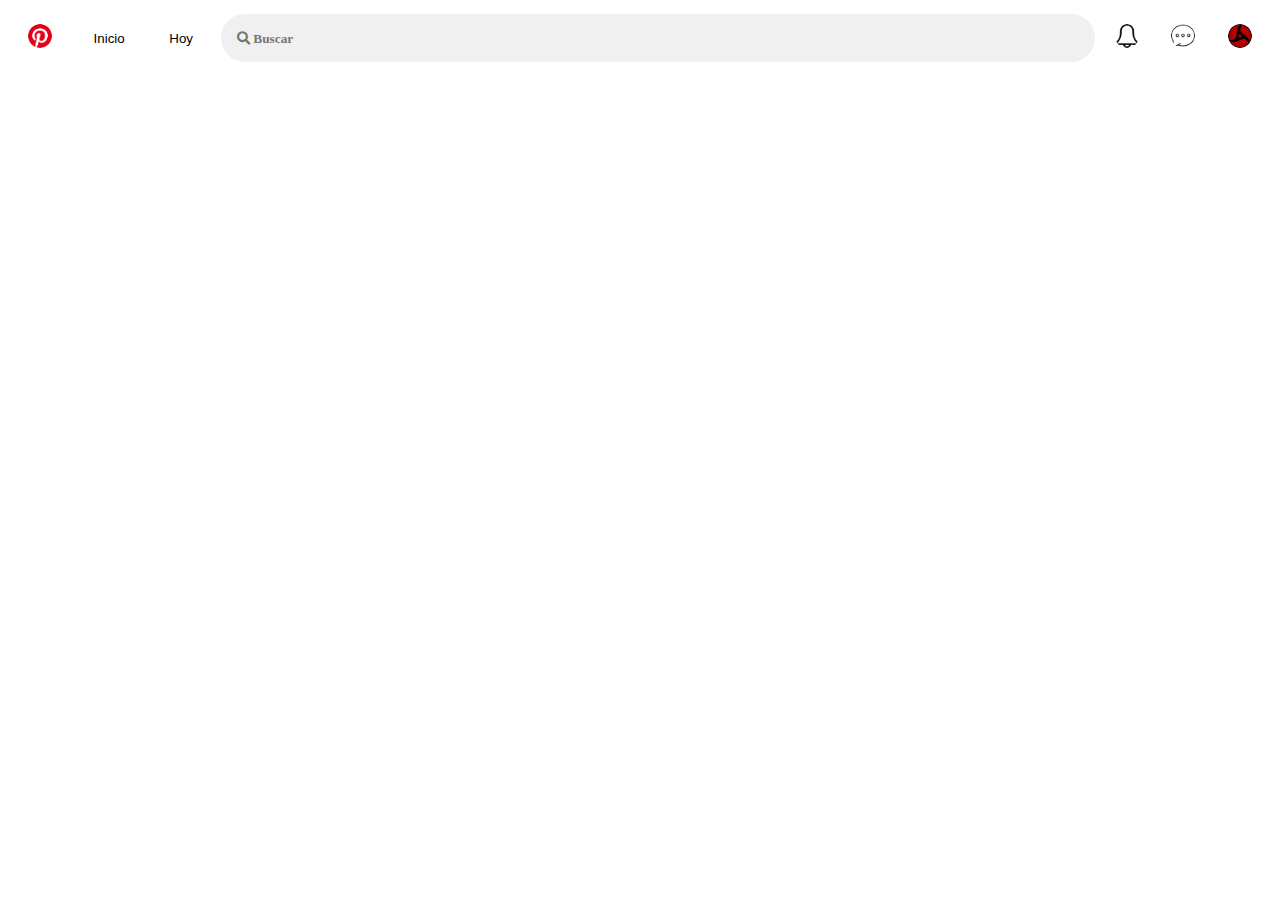
==== commit 30f95b9d: "Resolve conflict Names" ====
--- a/index.html
+++ b/index.html
@@ -1,4 +1,3 @@
-<<<<<<< HEAD
 <!DOCTYPE html>
 <html lang="en">
 <head>
@@ -15,7 +14,7 @@
       <nav class="navbar-pinteret">
         <div class="container">
           <div class="pinterest-icon">
-            <a href="https://www.pinterest.com.mx/"> 
+            <a href="https://www.pinterest.com.mx/">
               <img src="/img/pin-logo.png" alt="Pinterest" class="pinterest-icon-img">
             </a>
           </div>
@@ -41,63 +40,3 @@
   </header>
 </body>
 </html>
-=======
-<!doctype html>
-<html lang="en">
-  <head>
-    <!-- Required meta tags -->
-    <meta charset="utf-8">
-    <meta name="viewport" content="width=device-width, initial-scale=1">
-    <link rel="stylesheet" href="css/style.css">
-    <!-- Bootstrap CSS -->
-    <link href="https://cdn.jsdelivr.net/npm/bootstrap@5.1.0/dist/css/bootstrap.min.css" rel="stylesheet" integrity="sha384-KyZXEAg3QhqLMpG8r+8fhAXLRk2vvoC2f3B09zVXn8CA5QIVfZOJ3BCsw2P0p/We" crossorigin="anonymous">
-    <title>Pinterest-México</title>
-  </head>
-  <body>
-    <!-- Norma work(Creacion de header) -->
-    <header>
-      <nav class="navbar navbar-expand-lg navbar-light mynav">
-        <div class="container-fluid">
-          <a class="navbar-brand h4 text-danger align-items-center" href="#">
-            <img src="./img/Pinterest-logo.png" alt="" width="30" height="24" class="d-inline-block align-text-top justify-content-start">
-      Pinterest
-          </a>
-          <button class="navbar-toggler" type="button" data-bs-toggle="collapse" data-bs-target="#navbarNav" aria-controls="navbarNav" aria-expanded="false" aria-label="Toggle navigation">
-            <span class="navbar-toggler-icon"></span>
-          </button>
-          <div class="collapse navbar-collapse justify-content-end align-items-center" id="navbarNav">
-            <ul class="navbar-nav">
-              <li class="nav-item">
-                <a class="nav-link active h6" aria-current="page" href="https://about.pinterest.com/en">About</a>
-              </li>
-              <li class="nav-item">
-                <a class="nav-link active h6" aria-current="page" href="https://business.pinterest.com/">Business</a>
-              </li>
-              <li class="nav-item">
-                <a class="nav-link active h6" aria-current="page" href="https://newsroom.pinterest.com/en">Blog</a>
-              </li>
-              <form class="container-fluid justify-content-start">
-                <button class="btn btn-danger rounded-pill h6 mynav-boton" type="button">Log in</button>
-                <button class="btn btn-light rounded-pill h6" type="button">Sign up</button>
-              </form>
-            </ul>
-          </div>
-        </div>
-      </nav>
-    </header>
-    <main>
-      <!-- Angel work (trabajo del header) -->
-      <div class="firstContent">
-
-      </div>
-      <!-- Roobie work (toda la estructura y acomodo de la seccion) & Norma task( Ingresar, card) -->
-      <div class="secondContent">
-
-      </div>
-    </main>
-    <footer></footer>
-    <!-- Option 1: Bootstrap Bundle with Popper -->
-    <script src="https://cdn.jsdelivr.net/npm/bootstrap@5.1.0/dist/js/bootstrap.bundle.min.js" integrity="sha384-U1DAWAznBHeqEIlVSCgzq+c9gqGAJn5c/t99JyeKa9xxaYpSvHU5awsuZVVFIhvj" crossorigin="anonymous"></script>
-  </body>
-</html>
->>>>>>> 4158ef0b6cc25d285041f5d9fa28181b382c7691
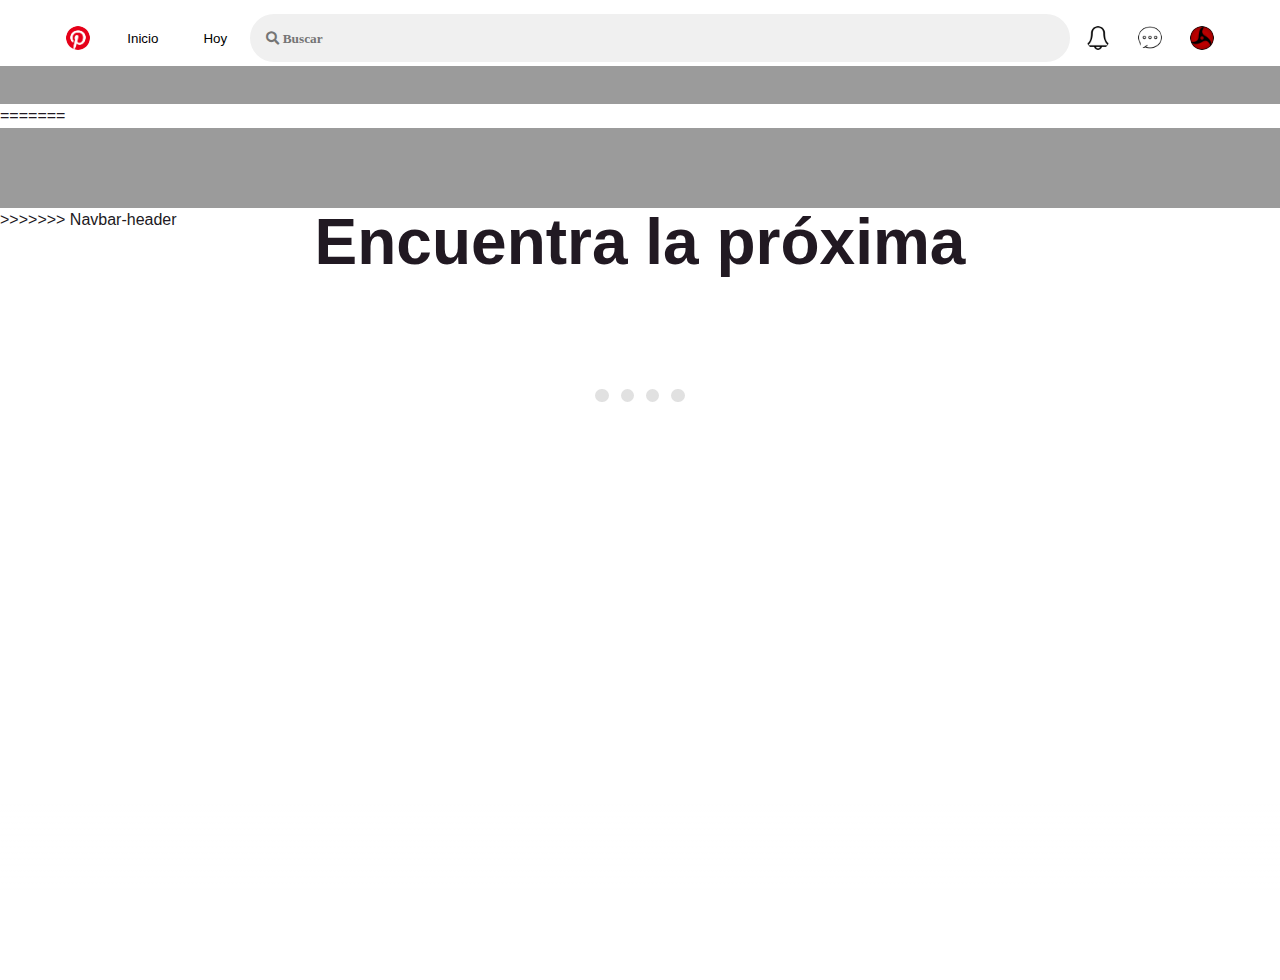
==== commit f2f8d56c: "Merge branch 'Navbar-header' into HeaderWork" ====
--- a/index.html
+++ b/index.html
@@ -1,42 +1,1204 @@
-<!DOCTYPE html>
-<html lang="en">
-<head>
-  <meta charset="UTF-8">
-  <meta http-equiv="X-UA-Compatible" content="IE=edge">
-  <meta name="viewport" content="width=device-width, initial-scale=1.0">
-  <title>Pinterest</title>
-  <link rel="stylesheet" href="https://cdnjs.cloudflare.com/ajax/libs/font-awesome/5.15.4/css/all.min.css" integrity="sha512-1ycn6IcaQQ40/MKBW2W4Rhis/DbILU74C1vSrLJxCq57o941Ym01SwNsOMqvEBFlcgUa6xLiPY/NS5R+E6ztJQ==" crossorigin="anonymous" referrerpolicy="no-referrer" />
-  <link rel="stylesheet" href="/styles.css">
-</head>
-<body>
-  <header>
-    <div  class="main-header">
-      <nav class="navbar-pinteret">
-        <div class="container">
-          <div class="pinterest-icon">
-            <a href="https://www.pinterest.com.mx/">
-              <img src="/img/pin-logo.png" alt="Pinterest" class="pinterest-icon-img">
-            </a>
-          </div>
-          <div>
-            <ul>
-              <li><button href="#" class="btn-inicio">Inicio</button></li>
-              <li><button href="#" class="btn-hoy">Hoy</button></li>
-            </ul>
-          </div>
-          <input type="search" class="finder" placeholder=" Buscar">
-          <div class="notification">
-            <a href="#"><img src="/img/notificacion.png" alt="Notificaciones" class="notification-img"></a>
-          </div>
-          <div class="message">
-            <a href="#"><img src="/img/message.png" alt="" class="message-img"></a>
-          </div>
-          <div class="profile">
-            <a href="#"><img src="/img/profile.png" alt="" class="profile-img"></a>
-          </div>
-        </div>
-      </nav>
-    </div>
-  </header>
-</body>
+<<<<<<< HEAD
+<!doctype html>
+<html lang="en">
+  <head>
+    <!-- Required meta tags -->
+    <meta charset="utf-8">
+    <meta name="viewport" content="width=device-width, initial-scale=1">
+    <link rel="stylesheet" href="css/style.css">
+    <!-- Font style -->
+    <link rel="preconnect" href="https://fonts.googleapis.com">
+  <link rel="preconnect" href="https://fonts.gstatic.com" crossorigin>
+  <link href="https://fonts.googleapis.com/css2?family=Poppins:wght@200;400;600&display=swap" rel="stylesheet">
+    <!-- Bootstrap CSS -->
+    <link href="https://cdn.jsdelivr.net/npm/bootstrap@5.1.0/dist/css/bootstrap.min.css" rel="stylesheet" integrity="sha384-KyZXEAg3QhqLMpG8r+8fhAXLRk2vvoC2f3B09zVXn8CA5QIVfZOJ3BCsw2P0p/We" crossorigin="anonymous">
+    <title>Pinterest-México</title>
+  </head>
+  <body class="index">
+    <!-- Norma work(Creacion de header) -->
+    <header>
+      <nav>
+        <!-- link para el futuro trabajo de Ulises y alfonso-->
+        <a href="pinterest.html">Dentro de pinterest</a>
+      </nav>
+    </header>
+    <main class=" main mainIndex">
+      <!-- Angel work (trabajo del header) -->
+      <div class="firstContent">
+        <div class="firstContent_mainStuff">
+          <div class="mainStuff_Text">
+            <div class="TextSecond">Encuentra la próxima </div>
+            <div class="TextSecond_Main">
+              <p class="item one">idea <span class="item_none">de ropa</span> de verano</p>
+              <p class="item two">actividad para niños</p>
+              <p class="item three">ideal para una cena <span class="item_none">especial</span></p>
+              <p class="item four">proyecto de bricolaje</p>
+            </div>
+            <div class="TextSecondSub">
+              <ul class="subdisplay">
+                <li><button class="dot uno"></button></li>
+                <li><button class="dot dos"></button></li>
+                <li><button class="dot tres"></button></li>
+                <li><button class="dot cuatro"></button></li>
+              </ul>
+            </div>
+          </div>
+          <div class="mainStuff_conteinerFlex">
+            <div class="flexColumns" style="margin-top: 3rem;">
+              <div class="flexContainers">
+                <div class="flexItems ongle">
+                  <div class="ItemContainer" >
+                    <div class="Container">
+                      <div aria-label="DIY" class="Images" role="img" style="background-color: transparent;background-image: url(&quot;https://i.pinimg.com/550x/81/65/d7/8165d768a974f15ed61e90a6888c7dad.jpg&quot;);"></div>
+                  </div>
+                </div>
+                </div>
+                <div class="flexItems ongle">
+                  <div class="ItemContainer" >
+                    <div class="Container">
+                      <div aria-label="DIY" class="Images" role="img" style="background-color: transparent;background-image: url(&quot;https://i.pinimg.com/550x/2d/6b/5b/2d6b5bba215f764ff03d6f4b276210c6.jpg&quot;);"></div>
+                  </div>
+                </div>
+                </div>
+                <div class="flexItems ongle">
+                  <div class="ItemContainer" >
+                    <div class="Container">
+                      <div aria-label="DIY" class="Images" role="img" style="background-color: transparent;background-image: url(&quot;https://i.pinimg.com/550x/43/13/78/43137805a23b3e3c5238f7907cec80da.jpg&quot;);"></div>
+                  </div>
+                </div>
+                </div>
+                <div class="flexItems ongle">
+                  <div class="ItemContainer" >
+                    <div class="Container">
+                      <div aria-label="DIY" class="Images" role="img" style="background-color: transparent;background-image: url(&quot;https://i.pinimg.com/550x/6e/26/f6/6e26f69e62b4cfff65d2408bd1ba0188.jpg&quot;);"></div>
+                  </div>
+                </div>
+                </div>
+                <div class="flexItems ongle">
+                  <div class="ItemContainer" >
+                    <div class="Container">
+                      <div aria-label="DIY" class="Images" role="img" style="background-color: transparent;background-image: url(&quot;https://i.pinimg.com/550x/63/6c/0f/636c0f8df2e12efe968d8142a55384d6.jpg&quot;);"></div>
+                  </div>
+                </div>
+                </div>
+              </div>
+            </div>
+            <div class="flexColumns" style="margin-top: 13rem;">
+              <div class="flexContainers">
+                <div class="flexItems deux">
+                  <div class="ItemContainer" >
+                    <div class="Container">
+                      <div aria-label="DIY" class="Images" role="img" style="background-color: transparent;background-image: url(&quot;https://i.pinimg.com/550x/6e/6f/0d/6e6f0d71fedbc745f096fc78e029c41e.jpg&quot;);"></div>
+                  </div>
+                </div>
+                </div>
+                <div class="flexItems deux">
+                  <div class="ItemContainer" >
+                    <div class="Container">
+                      <div aria-label="DIY" class="Images" role="img" style="background-color: transparent;background-image: url(&quot;https://i.pinimg.com/550x/ad/95/72/ad95724c42d984bf497b713f022da48b.jpg&quot;);"></div>
+                  </div>
+                </div>
+                </div>
+                <div class="flexItems deux">
+                  <div class="ItemContainer" >
+                    <div class="Container">
+                      <div aria-label="DIY" class="Images" role="img" style="background-color: transparent;background-image: url(&quot;https://i.pinimg.com/550x/02/32/4d/02324d0c055a6114c4488052a3cf2e7e.jpg&quot;);"></div>
+                  </div>
+                </div>
+                </div>
+                <div class="flexItems deux">
+                  <div class="ItemContainer" >
+                    <div class="Container">
+                      <div aria-label="DIY" class="Images" role="img" style="background-color: transparent;background-image: url(&quot;https://i.pinimg.com/550x/12/ea/2a/12ea2a641d44e0143b7299426985d5c9.jpg&quot;);"></div>
+                  </div>
+                </div>
+                </div>
+                <div class="flexItems deux">
+                  <div class="ItemContainer" >
+                    <div class="Container">
+                      <div aria-label="DIY" class="Images" role="img" style="background-color: transparent;background-image: url(&quot;https://i.pinimg.com/550x/22/f2/07/22f207bdbabc933b4293b4f4dc0ae49f.jpg&quot;);"></div>
+                  </div>
+                </div>
+                </div>
+              </div>
+            </div>
+            <div class="flexColumns" style="margin-top: 21rem;">
+              <div class="flexContainers">
+                <div class="flexItems trois">
+                    <div class="ItemContainer" >
+                      <div class="Container">
+                        <div aria-label="DIY" class="Images" role="img" style="background-color: transparent;background-image: url(&quot;https://i.pinimg.com/550x/8e/66/3e/8e663eb86a99300280e9f1baab222188.jpg&quot;);"></div>
+                  </div>
+                  </div>
+                </div>
+                <div class="flexItems trois">
+                    <div class="ItemContainer" >
+                      <div class="Container">
+                        <div aria-label="DIY" class="Images" role="img" style="background-color: transparent;background-image: url(&quot;https://i.pinimg.com/550x/94/8e/00/948e0049adfd6c668f1af1190574f726.jpg&quot;);"></div>
+                    </div>
+                  </div>
+                </div>
+                <div class="flexItems trois">
+                    <div class="ItemContainer" >
+                      <div class="Container">
+                        <div aria-label="DIY" class="Images" role="img" style="background-color: transparent;background-image: url(&quot;https://i.pinimg.com/550x/ca/60/2c/ca602cc8e0cd99aa36e6c15451e70eb3.jpg&quot;);"></div>
+                    </div>
+                  </div>
+                </div>
+                <div class="flexItems trois">
+                    <div class="ItemContainer" >
+                      <div class="Container">
+                        <div aria-label="DIY" class="Images" role="img" style="background-color: transparent;background-image: url(&quot;https://i.pinimg.com/550x/91/c0/a7/91c0a77b0616f8771b00d4ea19a87839.jpg&quot;);"></div>
+                    </div>
+                  </div>
+                </div>
+                <div class="flexItems trois">
+                    <div class="ItemContainer" >
+                      <div class="Container">
+                        <div aria-label="DIY" class="Images" role="img" style="background-color: transparent;background-image: url(&quot;https://i.pinimg.com/550x/c2/f8/98/c2f898e3f96502c6367939951a8f6312.jpg&quot;);"></div>
+                    </div>
+                  </div>
+                </div>
+              </div>
+            </div>
+            <div class="flexColumns" style="margin-top: 30rem;">
+              <div class="flexContainers">
+                <div class="flexItems quatre">
+                  <div class="ItemContainer" >
+                    <div class="Container">
+                      <div aria-label="DIY" class="Images" role="img" style="background-color: transparent;background-image: url(&quot;https://i.pinimg.com/550x/94/f3/f4/94f3f46532c69e847f79e2f2c251335c.jpg&quot;);"></div>
+                  </div>
+                </div>
+                </div>
+                <div class="flexItems quatre">
+                  <div class="ItemContainer" >
+                    <div class="Container">
+                      <div aria-label="DIY" class="Images" role="img" style="background-color: transparent;background-image: url(&quot;https://i.pinimg.com/550x/e3/b1/6d/e3b16d726605cab53cd617766201386b.jpg&quot;);"></div>
+                  </div>
+                </div>
+                </div>
+                <div class="flexItems quatre">
+                  <div class="ItemContainer" >
+                    <div class="Container">
+                      <div aria-label="DIY" class="Images" role="img" style="background-color: transparent;background-image: url(&quot;https://i.pinimg.com/550x/a2/f0/1e/a2f01e52288c781082c35077339ce914.jpg&quot;);"></div>
+                  </div>
+                </div>
+                </div>
+                <div class="flexItems quatre">
+                  <div class="ItemContainer" >
+                    <div class="Container">
+                      <div aria-label="DIY" class="Images" role="img" style="background-color: transparent;background-image: url(&quot;https://i.pinimg.com/550x/1a/61/8c/1a618cd8f36682cb96725c1925140a2f.jpg&quot;);"></div>
+                  </div>
+                </div>
+                </div>
+                <div class="flexItems quatre">
+                  <div class="ItemContainer" >
+                    <div class="Container">
+                      <div aria-label="DIY" class="Images" role="img" style="background-color: transparent;background-image: url(&quot;https://i.pinimg.com/550x/4a/04/5c/4a045c2574f679a23af4ddf1ef7ad6c9.jpg&quot;);"></div>
+                  </div>
+                </div>
+                </div>
+              </div>
+            </div>
+            <div class="flexColumns" style="margin-top: 20rem;">
+              <div class="flexContainers">
+                <div class="flexItems cinq">
+                  <div class="ItemContainer" >
+                    <div class="Container">
+                      <div aria-label="DIY" class="Images" role="img" style="background-color: transparent;background-image: url(&quot;https://i.pinimg.com/550x/ba/db/b5/badbb52712872fe96a6e9ea9c5274688.jpg&quot;);"></div>
+                  </div>
+                </div>
+                </div>
+                <div class="flexItems cinq">
+                  <div class="ItemContainer" >
+                    <div class="Container">
+                      <div aria-label="DIY" class="Images" role="img" style="background-color: transparent;background-image: url(&quot;https://i.pinimg.com/550x/43/e8/58/43e8586f0566075d55e2ca370c839ff0.jpg&quot;);"></div>
+                  </div>
+                </div>
+                </div>
+                <div class="flexItems cinq">
+                  <div class="ItemContainer" >
+                    <div class="Container">
+                      <div aria-label="DIY" class="Images" role="img" style="background-color: transparent;background-image: url(&quot;https://i.pinimg.com/550x/32/95/26/3295260723631db47f44afca9a8841d7.jpg&quot;);"></div>
+                  </div>
+                </div>
+                </div>
+                <div class="flexItems cinq">
+                  <div class="ItemContainer" >
+                    <div class="Container">
+                      <div aria-label="DIY" class="Images" role="img" style="background-color: transparent;background-image: url(&quot;https://i.pinimg.com/550x/66/75/8a/66758a911676d08f5e8ed21dcf1ba062.jpg&quot;);"></div>
+                  </div>
+                </div>
+                </div>
+                <div class="flexItems cinq">
+                  <div class="ItemContainer" >
+                    <div class="Container">
+                      <div aria-label="DIY" class="Images" role="img" style="background-color: transparent;background-image: url(&quot;https://i.pinimg.com/550x/a4/27/94/a42794b03af4e70aabb12cb8f046d6e6.jpg&quot;);"></div>
+                  </div>
+                </div>
+                </div>
+              </div>
+            </div>
+            <div class="flexColumns" style="margin-top: 8.5rem;">
+              <div class="flexContainers">
+                <div class="flexItems six">
+                  <div class="ItemContainer" >
+                    <div class="Container">
+                      <div aria-label="DIY" class="Images" role="img" style="background-color: transparent;background-image: url(&quot;https://i.pinimg.com/550x/74/b5/dd/74b5dd70099c1ab5a6bcb4467845f5c1.jpg&quot;);"></div>
+                  </div>
+                </div>
+                </div>
+                <div class="flexItems six">
+                  <div class="ItemContainer" >
+                    <div class="Container">
+                      <div aria-label="DIY" class="Images" role="img" style="background-color: transparent;background-image: url(&quot;https://i.pinimg.com/550x/8b/92/12/8b92123edb5b8bc830c8dbca3267a538.jpg&quot;);"></div>
+                  </div>
+                </div>
+                </div>
+                <div class="flexItems six">
+                  <div class="ItemContainer" >
+                    <div class="Container">
+                      <div aria-label="DIY" class="Images" role="img" style="background-color: transparent;background-image: url(&quot;https://i.pinimg.com/550x/be/4f/77/be4f77a807c33f3594625ce3056d4835.jpg&quot;);"></div>
+                  </div>
+                </div>
+                </div>
+                <div class="flexItems six">
+                  <div class="ItemContainer" >
+                    <div class="Container">
+                      <div aria-label="DIY" class="Images" role="img" style="background-color: transparent;background-image: url(&quot;https://i.pinimg.com/550x/83/2a/70/832a70145fa10f3d54fe441ec6d3f5da.jpg&quot;);"></div>
+                  </div>
+                </div>
+                </div>
+                <div class="flexItems six">
+                  <div class="ItemContainer" >
+                    <div class="Container">
+                      <div aria-label="DIY" class="Images" role="img" style="background-color: transparent;background-image: url(&quot;https://i.pinimg.com/550x/c2/f8/98/c2f898e3f96502c6367939951a8f6312.jpg&quot;);"></div>
+                  </div>
+                </div>
+                </div>
+              </div>
+            </div>
+            <div class="flexColumns" style="margin-top: -2rem;">
+              <div class="flexContainers">
+                <div class="flexItems sept">
+                  <div class="ItemContainer" >
+                    <div class="Container">
+                      <div aria-label="DIY" class="Images" role="img" style="background-color: transparent;background-image: url(&quot;https://i.pinimg.com/550x/f1/cd/db/f1cddb7a5a705a8fbd8ed2ab8067684e.jpg&quot;);"></div>
+                  </div>
+                </div>
+                </div>
+                <div class="flexItems sept">
+                  <div class="ItemContainer" >
+                    <div class="Container">
+                      <div aria-label="DIY" class="Images" role="img" style="background-color: transparent;background-image: url(&quot;https://i.pinimg.com/550x/5d/e5/78/5de578faa405b57492e19d9b0ffbd485.jpg&quot;);"></div>
+                  </div>
+                </div>
+                </div>
+                <div class="flexItems sept">
+                  <div class="ItemContainer" >
+                    <div class="Container">
+                      <div aria-label="DIY" class="Images" role="img" style="background-color: transparent;background-image: url(&quot;https://i.pinimg.com/550x/91/02/00/910200a7b1b09e06b91fec7206b8b8a5.jpg&quot;);"></div>
+                  </div>
+                </div>
+                </div>
+                <div class="flexItems sept">
+                  <div class="ItemContainer" >
+                    <div class="Container">
+                      <div aria-label="DIY" class="Images" role="img" style="background-color: transparent;background-image: url(&quot;https://i.pinimg.com/550x/e9/59/7b/e9597b0f87a53d3380ba885028351d25.jpg&quot;);"></div>
+                  </div>
+                </div>
+                </div>
+                <div class="flexItems sept">
+                  <div class="ItemContainer" >
+                    <div class="Container">
+                      <div aria-label="DIY" class="Images" role="img" style="background-color: transparent;background-image: url(&quot;https://i.pinimg.com/originals/f0/78/e3/f078e3a6db1389dcf0cb3f26c8219cc8.jpg&quot;);"></div>
+                  </div>
+                </div>
+                </div>
+              </div>
+            </div>
+          </div>
+          <div class="mainStuff_conteinerFlex">
+            <div class="flexColumns">
+              <div class="flexContainers">
+                <div class="flexItems un">
+                  <div class="ItemContainer" >
+                    <div class="Container">
+                      <div aria-label="DIY" class="Images" role="img" style="background-color: transparent;background-image: url(&quot;https://i.pinimg.com/550x/9b/3c/cb/9b3ccbfa476eeaf8ca203b34378a3671.jpg&quot;);"></div>
+                  </div>
+                </div>
+                </div>
+                <div class="flexItems un">
+                  <div class="ItemContainer" >
+                    <div class="Container">
+                      <div aria-label="DIY" class="Images" role="img" style="background-color: transparent;background-image: url(&quot;https://i.pinimg.com/550x/66/37/31/663731a1d6ca1fb443b67fb509742164.jpg&quot;);"></div>
+                  </div>
+                </div>
+                </div>
+                <div class="flexItems un">
+                  <div class="ItemContainer" >
+                    <div class="Container">
+                      <div aria-label="DIY" class="Images" role="img" style="background-color: transparent;background-image: url(&quot;https://i.pinimg.com/550x/85/c8/98/85c898d9f5c881bef083d092e138deea.jpg&quot;);"></div>
+                  </div>
+                </div>
+                </div>
+                <div class="flexItems un">
+                  <div class="ItemContainer" >
+                    <div class="Container">
+                      <div aria-label="DIY" class="Images" role="img" style="background-color: transparent;background-image: url(&quot;https://i.pinimg.com/550x/31/c2/68/31c268a84b0d6ea1518d26072ee05317.jpg&quot;);"></div>
+                  </div>
+                </div>
+                </div>
+                <div class="flexItems un">
+                  <div class="ItemContainer" >
+                    <div class="Container">
+                      <div aria-label="DIY" class="Images" role="img" style="background-color: transparent;background-image: url(&quot;https://i.pinimg.com/550x/6b/e3/a7/6be3a7aab8af3beeaa477033ec782cdd.jpg&quot;);"></div>
+                  </div>
+                </div>
+                </div>
+              </div>
+            </div>
+            <div class="flexColumns" style="margin-top: 12rem;">
+              <div class="flexContainers">
+                <div class="flexItems due">
+                  <div class="ItemContainer" >
+                    <div class="Container">
+                      <div aria-label="DIY" class="Images" role="img" style="background-color: transparent;background-image: url(&quot;https://i.pinimg.com/550x/f3/c7/bc/f3c7bc344464bab99dbba26de9c9ab4d.jpg&quot;);"></div>
+                  </div>
+                </div>
+                </div>
+                <div class="flexItems due">
+                  <div class="ItemContainer" >
+                    <div class="Container">
+                      <div aria-label="DIY" class="Images" role="img" style="background-color: transparent;background-image: url(&quot;https://i.pinimg.com/550x/9e/02/c2/9e02c24233df40de29f1062c41b60004.jpg&quot;);"></div>
+                  </div>
+                </div>
+                </div>
+                <div class="flexItems due">
+                  <div class="ItemContainer" >
+                    <div class="Container">
+                      <div aria-label="DIY" class="Images" role="img" style="background-color: transparent;background-image: url(&quot;https://i.pinimg.com/550x/4b/f5/06/4bf506fb661fa52f3a21767cfb91330f.jpg&quot;);"></div>
+                  </div>
+                </div>
+                </div>
+                <div class="flexItems due">
+                  <div class="ItemContainer" >
+                    <div class="Container">
+                      <div aria-label="DIY" class="Images" role="img" style="background-color: transparent;background-image: url(&quot;https://i.pinimg.com/550x/6c/ed/1e/6ced1e2084535c6aa2756bd721235a6b.jpg&quot;);"></div>
+                  </div>
+                </div>
+                </div>
+                <div class="flexItems due">
+                  <div class="ItemContainer" >
+                    <div class="Container">
+                      <div aria-label="DIY" class="Images" role="img" style="background-color: transparent;background-image: url(&quot;https://i.pinimg.com/550x/11/f0/0b/11f00b9057b9eafe004c752b38c635dd.jpg&quot;);"></div>
+                  </div>
+                </div>
+                </div>
+              </div>
+            </div>
+            <div class="flexColumns" style="margin-top: 20rem;">
+              <div class="flexContainers">
+                <div class="flexItems tre">
+
+                    <div class="ItemContainer" >
+                      <div class="Container">
+                        <div aria-label="DIY" class="Images" role="img" style="background-color: transparent;background-image: url(&quot;https://i.pinimg.com/550x/a7/01/db/a701dbd9d5df3aaad4a51e98669298c6.jpg&quot;);"></div>
+                    </div>
+
+                  </div>
+                </div>
+                <div class="flexItems tre">
+                    <div class="ItemContainer" >
+                      <div class="Container">
+                        <div aria-label="DIY" class="Images" role="img" style="background-color: transparent;background-image: url(&quot;https://i.pinimg.com/550x/61/f3/99/61f3997decc20fc1045a7fdb12d90d7c.jpg&quot;);"></div>
+                    </div>
+                  </div>
+                </div>
+                <div class="flexItems tre">
+                    <div class="ItemContainer" >
+                      <div class="Container">
+                        <div aria-label="DIY" class="Images" role="img" style="background-color: transparent;background-image: url(&quot;https://i.pinimg.com/550x/55/bd/75/55bd754270198fa7edc14c4b5fb9c337.jpg&quot;);"></div>
+                    </div>
+                  </div>
+                </div>
+                <div class="flexItems tre">
+
+                    <div class="ItemContainer" >
+                      <div class="Container">
+                        <div aria-label="DIY" class="Images" role="img" style="background-color: transparent;background-image: url(&quot;https://i.pinimg.com/550x/fc/7c/dc/fc7cdc0cf0fbf4c772af4ac45b4e5f68.jpg&quot;);"></div>
+                    </div>
+                  </div>
+                </div>
+                <div class="flexItems tre">
+
+                    <div class="ItemContainer" >
+                      <div class="Container">
+                        <div aria-label="DIY" class="Images" role="img" style="background-color: transparent;background-image: url(&quot;https://i.pinimg.com/550x/9d/3b/bd/9d3bbd10be2f14d0883308019bfb2e94.jpg&quot;);"></div>
+                    </div>
+                  </div>
+                </div>
+              </div>
+            </div>
+            <div class="flexColumns" style="margin-top: 29rem;">
+              <div class="flexContainers">
+                <div class="flexItems quattro">
+                  <div class="ItemContainer" >
+                    <div class="Container">
+                      <div aria-label="DIY" class="Images" role="img" style="background-color: transparent;background-image: url(&quot;https://i.pinimg.com/550x/d0/12/d7/d012d743a50a737495eaaf8f17c3c5e5.jpg&quot;);"></div>
+                  </div>
+                </div>
+                </div>
+                <div class="flexItems quattro">
+                  <div class="ItemContainer" >
+                    <div class="Container">
+                      <div aria-label="DIY" class="Images" role="img" style="background-color: transparent;background-image: url(&quot;https://i.pinimg.com/550x/c2/3c/75/c23c75f57c7cd3d62514dd60aabe0372.jpg&quot;);"></div>
+                  </div>
+                </div>
+                </div>
+                <div class="flexItems quattro">
+                  <div class="ItemContainer" >
+                    <div class="Container">
+                      <div aria-label="DIY" class="Images" role="img" style="background-color: transparent;background-image: url(&quot;https://i.pinimg.com/550x/e8/c7/8c/e8c78cb809d74bf2de4c7fa2a8351011.jpg&quot;);"></div>
+                  </div>
+                </div>
+                </div>
+                <div class="flexItems quattro">
+                  <div class="ItemContainer" >
+                    <div class="Container">
+                      <div aria-label="DIY" class="Images" role="img" style="background-color: transparent;background-image: url(&quot;https://i.pinimg.com/550x/0e/4d/4e/0e4d4e0270d74b8cee09bd5b04dc807d.jpg&quot;);"></div>
+                  </div>
+                </div>
+                </div>
+                <div class="flexItems quattro">
+                  <div class="ItemContainer" >
+                    <div class="Container">
+                      <div aria-label="DIY" class="Images" role="img" style="background-color: transparent;background-image: url(&quot;https://i.pinimg.com/550x/46/f6/3a/46f63a82f864e5ce5a4401eab1eb327b.jpg&quot;);"></div>
+                  </div>
+                </div>
+                </div>
+              </div>
+            </div>
+            <div class="flexColumns" style="margin-top: 19rem;">
+              <div class="flexContainers">
+                <div class="flexItems cinque">
+                  <div class="ItemContainer" >
+                    <div class="Container">
+                      <div aria-label="DIY" class="Images" role="img" style="background-color: transparent;background-image: url(&quot;https://i.pinimg.com/550x/62/36/38/6236383041412969d45be74c9614a890.jpg&quot;);"></div>
+                  </div>
+                </div>
+                </div>
+                <div class="flexItems cinque">
+                  <div class="ItemContainer" >
+                    <div class="Container">
+                      <div aria-label="DIY" class="Images" role="img" style="background-color: transparent;background-image: url(&quot;https://i.pinimg.com/550x/28/83/57/28835708de8b84ae2f6de00dca4fb0c6.jpg&quot;);"></div>
+                  </div>
+                </div>
+                </div>
+                <div class="flexItems cinque">
+                  <div class="ItemContainer" >
+                    <div class="Container">
+                      <div aria-label="DIY" class="Images" role="img" style="background-color: transparent;background-image: url(&quot;https://i.pinimg.com/550x/f4/34/55/f434551efeed434db4abfe5edc24d13a.jpg&quot;);"></div>
+                  </div>
+                </div>
+                </div>
+                <div class="flexItems cinque">
+                  <div class="ItemContainer" >
+                    <div class="Container">
+                      <div aria-label="DIY" class="Images" role="img" style="background-color: transparent;background-image: url(&quot;https://i.pinimg.com/550x/0d/40/27/0d4027c89fbfcf25788c6f2eda676e00.jpg&quot;);"></div>
+                  </div>
+                </div>
+                </div>
+                <div class="flexItems cinque">
+                  <div class="ItemContainer" >
+                    <div class="Container">
+                      <div aria-label="DIY" class="Images" role="img" style="background-color: transparent;background-image: url(&quot;https://i.pinimg.com/550x/5d/8f/39/5d8f396e05441ce02cf60a0ac98761e3.jpg&quot;);"></div>
+                  </div>
+                </div>
+                </div>
+              </div>
+            </div>
+            <div class="flexColumns" style="margin-top: 7.5rem;">
+              <div class="flexContainers">
+                <div class="flexItems sei">
+                  <div class="ItemContainer" >
+                    <div class="Container">
+                      <div aria-label="DIY" class="Images" role="img" style="background-color: transparent;background-image: url(&quot;https://i.pinimg.com/550x/66/68/8e/66688ec32c39a5fa45fddb4babdbf648.jpg&quot;);"></div>
+                  </div>
+                </div>
+                </div>
+                <div class="flexItems sei">
+                  <div class="ItemContainer" >
+                    <div class="Container">
+                      <div aria-label="DIY" class="Images" role="img" style="background-color: transparent;background-image: url(&quot;https://i.pinimg.com/550x/cd/35/f6/cd35f659ab9c781d784c6a2663c03b0e.jpg&quot;);"></div>
+                  </div>
+                </div>
+                </div>
+                <div class="flexItems sei">
+                  <div class="ItemContainer" >
+                    <div class="Container">
+                      <div aria-label="DIY" class="Images" role="img" style="background-color: transparent;background-image: url(&quot;https://i.pinimg.com/550x/34/12/50/3412505e4990343ebe5b8bf5704c03b5.jpg&quot;);"></div>
+                  </div>
+                </div>
+                </div>
+                <div class="flexItems sei">
+                  <div class="ItemContainer" >
+                    <div class="Container">
+                      <div aria-label="DIY" class="Images" role="img" style="background-color: transparent;background-image: url(&quot;https://i.pinimg.com/550x/9d/f5/03/9df5039395d35e438175cb246e7da639.jpg&quot;);"></div>
+                  </div>
+                </div>
+                </div>
+                <div class="flexItems sei">
+                  <div class="ItemContainer" >
+                    <div class="Container">
+                      <div aria-label="DIY" class="Images" role="img" style="background-color: transparent;background-image: url(&quot;https://i.pinimg.com/550x/e6/8a/17/e68a17dc992e676d1bbe35170e76e548.jpg&quot;);"></div>
+                  </div>
+                </div>
+                </div>
+              </div>
+            </div>
+            <div class="flexColumns" style="margin-top: -1rem;">
+              <div class="flexContainers">
+                <div class="flexItems sette">
+                  <div class="ItemContainer" >
+                    <div class="Container">
+                      <div aria-label="DIY" class="Images" role="img" style="background-color: transparent;background-image: url(&quot;https://i.pinimg.com/550x/0e/81/0b/0e810b3cdff2eba55002ad82b6ab28d7.jpg&quot;);"></div>
+                  </div>
+                </div>
+                </div>
+                <div class="flexItems sette">
+                  <div class="ItemContainer" >
+                    <div class="Container">
+                      <div aria-label="DIY" class="Images" role="img" style="background-color: transparent;background-image: url(&quot;https://i.pinimg.com/550x/b6/8c/69/b68c690cb837db7c7809f502bf2ecf9a.jpg&quot;);"></div>
+                  </div>
+                </div>
+                </div>
+                <div class="flexItems sette">
+                  <div class="ItemContainer" >
+                    <div class="Container">
+                      <div aria-label="DIY" class="Images" role="img" style="background-color: transparent;background-image: url(&quot;https://i.pinimg.com/550x/e9/d1/8c/e9d18c4033ec85155628e03630965b3d.jpg&quot;);"></div>
+                  </div>
+                </div>
+                </div>
+                <div class="flexItems sette">
+                  <div class="ItemContainer" >
+                    <div class="Container">
+                      <div aria-label="DIY" class="Images" role="img" style="background-color: transparent;background-image: url(&quot;https://i.pinimg.com/550x/a4/e4/f7/a4e4f7d01eb0cdca06be90202493b48b.jpg&quot;);"></div>
+                  </div>
+                </div>
+                </div>
+                <div class="flexItems sette">
+                  <div class="ItemContainer" >
+                    <div class="Container">
+                      <div aria-label="DIY" class="Images" role="img" style="background-color: transparent;background-image: url(&quot;https://i.pinimg.com/550x/b7/a5/a8/b7a5a860dc010b1f30847b56c4daf257.jpg&quot;);"></div>
+                  </div>
+                </div>
+                </div>
+              </div>
+            </div>
+          </div>
+          <div class="mainStuff_conteinerFlex">
+            <div class="flexColumns">
+              <div class="flexContainers">
+                <div class="flexItems ceann">
+                  <div class="ItemContainer" >
+                    <div class="Container">
+                      <div aria-label="DIY" class="Images" role="img" style="background-color: transparent;background-image: url(&quot;https://i.pinimg.com/550x/b0/3f/8e/b03f8eb22c283ed1bc1f823021210c29.jpg&quot;);"></div>
+                  </div>
+                </div>
+                </div>
+                <div class="flexItems ceann">
+                  <div class="ItemContainer" >
+                    <div class="Container">
+                      <div aria-label="DIY" class="Images" role="img" style="background-color: transparent;background-image: url(&quot;https://i.pinimg.com/550x/f0/a0/ca/f0a0cab1c930995953055f16339a0798.jpg&quot;);"></div>
+                  </div>
+                </div>
+                </div>
+                <div class="flexItems ceann">
+                  <div class="ItemContainer" >
+                    <div class="Container">
+                      <div aria-label="DIY" class="Images" role="img" style="background-color: transparent;background-image: url(&quot;https://i.pinimg.com/550x/01/a5/08/01a508a3fdeb4d6e467475eb62f05d64.jpg&quot;);"></div>
+                  </div>
+                </div>
+                </div>
+                <div class="flexItems ceann">
+                  <div class="ItemContainer" >
+                    <div class="Container">
+                      <div aria-label="DIY" class="Images" role="img" style="background-color: transparent;background-image: url(&quot;https://i.pinimg.com/550x/75/87/48/75874855b67afc9b798ac2f466a28761.jpg&quot;);"></div>
+                  </div>
+                </div>
+                </div>
+                <div class="flexItems ceann">
+                  <div class="ItemContainer" >
+                    <div class="Container">
+                      <div aria-label="DIY" class="Images" role="img" style="background-color: transparent;background-image: url(&quot;https://i.pinimg.com/550x/72/7b/dd/727bdd52d247d02387b3f7ca8d7edeec.jpg&quot;);"></div>
+                  </div>
+                </div>
+                </div>
+              </div>
+            </div>
+            <div class="flexColumns" style="margin-top: 12rem;">
+              <div class="flexContainers">
+                <div class="flexItems a_do">
+                  <div class="ItemContainer" >
+                    <div class="Container">
+                      <div aria-label="DIY" class="Images" role="img" style="background-color: transparent;background-image: url(&quot;https://i.pinimg.com/550x/2a/e7/be/2ae7be9e1535316b0df2eabadf380fdf.jpg&quot;);"></div>
+                  </div>
+                </div>
+                </div>
+                <div class="flexItems a_do">
+                  <div class="ItemContainer" >
+                    <div class="Container">
+                      <div aria-label="DIY" class="Images" role="img" style="background-color: transparent;background-image: url(&quot;https://i.pinimg.com/550x/8c/b9/c6/8cb9c68c0ac77f798de2628a0aa3b599.jpg&quot;);"></div>
+                  </div>
+                </div>
+                </div>
+                <div class="flexItems a_do">
+                  <div class="ItemContainer" >
+                    <div class="Container">
+                      <div aria-label="DIY" class="Images" role="img" style="background-color: transparent;background-image: url(&quot;https://i.pinimg.com/550x/df/c2/d8/dfc2d8b7d7fcd76be55c90998bed3b25.jpg&quot;);"></div>
+                  </div>
+                </div>
+                </div>
+                <div class="flexItems a_do">
+                  <div class="ItemContainer" >
+                    <div class="Container">
+                      <div aria-label="DIY" class="Images" role="img" style="background-color: transparent;background-image: url(&quot;https://i.pinimg.com/550x/0b/a5/39/0ba539149625b147a9b90cddab645c45.jpg&quot;);"></div>
+                  </div>
+                </div>
+                </div>
+                <div class="flexItems a_do">
+                  <div class="ItemContainer" >
+                    <div class="Container">
+                      <div aria-label="DIY" class="Images" role="img" style="background-color: transparent;background-image: url(&quot;https://i.pinimg.com/550x/ab/7b/14/ab7b146b57fc05ecbc826b4071de8e8d.jpg&quot;);"></div>
+                  </div>
+                </div>
+                </div>
+              </div>
+            </div>
+            <div class="flexColumns" style="margin-top: 20rem;">
+              <div class="flexContainers">
+                <div class="flexItems triur">
+                    <div class="ItemContainer" >
+                      <div class="Container">
+                        <div aria-label="DIY" class="Images" role="img" style="background-color: transparent;background-image: url(&quot;https://i.pinimg.com/550x/ad/6d/bf/ad6dbf5a597ca2b6d6f40711cfeeef50.jpg&quot;);"></div>
+                    </div>
+                  </div>
+                </div>
+                <div class="flexItems triur">
+                    <div class="ItemContainer" >
+                      <div class="Container">
+                        <div aria-label="DIY" class="Images" role="img" style="background-color: transparent;background-image: url(&quot;https://i.pinimg.com/550x/92/f2/23/92f22355ec25d1fe22c7b0479df6c53d.jpg&quot;);"></div>
+                    </div>
+                  </div>
+                </div>
+                <div class="flexItems triur">
+                    <div class="ItemContainer" >
+                      <div class="Container">
+                        <div aria-label="DIY" class="Images" role="img" style="background-color: transparent;background-image: url(&quot;https://i.pinimg.com/550x/26/8c/ef/268cef2d78894bf8ccbf89b8e0cbfbd6.jpg&quot;);"></div>
+                    </div>
+                  </div>
+                </div>
+                <div class="flexItems triur">
+                    <div class="ItemContainer" >
+                      <div class="Container">
+                        <div aria-label="DIY" class="Images" role="img" style="background-color: transparent;background-image: url(&quot;https://i.pinimg.com/550x/4c/5e/00/4c5e002f6327cb46e8cad7963f9fb2d6.jpg&quot;);"></div>
+                    </div>
+                  </div>
+                </div>
+                <div class="flexItems triur">
+                    <div class="ItemContainer" >
+                      <div class="Container">
+                        <div aria-label="DIY" class="Images" role="img" style="background-color: transparent;background-image: url(&quot;https://i.pinimg.com/550x/a0/69/c7/a069c751a5dc79eeafa5ab447b0f17b9.jpg&quot;);"></div>
+                    </div>
+                  </div>
+                </div>
+              </div>
+            </div>
+            <div class="flexColumns" style="margin-top: 29rem;">
+              <div class="flexContainers">
+                <div class="flexItems ceathrar">
+                  <div class="ItemContainer" >
+                    <div class="Container">
+                      <div aria-label="DIY" class="Images" role="img" style="background-color: transparent;background-image: url(&quot;https://i.pinimg.com/550x/7b/3c/0f/7b3c0f7ea23f58262229eccd5748223c.jpg&quot;);"></div>
+                  </div>
+                </div>
+                </div>
+                <div class="flexItems ceathrar">
+                  <div class="ItemContainer" >
+                    <div class="Container">
+                      <div aria-label="DIY" class="Images" role="img" style="background-color: transparent;background-image: url(&quot;https://i.pinimg.com/550x/88/a4/5b/88a45bcae0bb438ca15c9a7e53ed02b8.jpg&quot;);"></div>
+                  </div>
+                </div>
+                </div>
+                <div class="flexItems ceathrar">
+                  <div class="ItemContainer" >
+                    <div class="Container">
+                      <div aria-label="DIY" class="Images" role="img" style="background-color: transparent;background-image: url(&quot;https://i.pinimg.com/550x/c7/a9/d1/c7a9d17510d783cd4593cc7caa9ab3c7.jpg&quot;);"></div>
+                  </div>
+                </div>
+                </div>
+                <div class="flexItems ceathrar">
+                  <div class="ItemContainer" >
+                    <div class="Container">
+                      <div aria-label="DIY" class="Images" role="img" style="background-color: transparent;background-image: url(&quot;https://i.pinimg.com/550x/f6/77/1a/f6771a519db7ddce8ac4850e8176b7df.jpg&quot;);"></div>
+                  </div>
+                </div>
+                </div>
+                <div class="flexItems ceathrar">
+                  <div class="ItemContainer" >
+                    <div class="Container">
+                      <div aria-label="DIY" class="Images" role="img" style="background-color: transparent;background-image: url(&quot;https://i.pinimg.com/550x/4e/7f/10/4e7f10e5ee1e983783e08b1c6311e48b.jpg&quot;);"></div>
+                  </div>
+                </div>
+                </div>
+              </div>
+            </div>
+            <div class="flexColumns" style="margin-top: 19rem;">
+              <div class="flexContainers">
+                <div class="flexItems cuig">
+                  <div class="ItemContainer" >
+                    <div class="Container">
+                      <div aria-label="DIY" class="Images" role="img" style="background-color: transparent;background-image: url(&quot;https://i.pinimg.com/550x/df/e8/bb/dfe8bbfff60066eef323df549f1f9003.jpg&quot;);"></div>
+                  </div>
+                </div>
+                </div>
+                <div class="flexItems cuig">
+                  <div class="ItemContainer" >
+                    <div class="Container">
+                      <div aria-label="DIY" class="Images" role="img" style="background-color: transparent;background-image: url(&quot;https://i.pinimg.com/550x/90/b9/00/90b90034517be94eff13354836ebf6e6.jpg&quot;);"></div>
+                  </div>
+                </div>
+                </div>
+                <div class="flexItems cuig">
+                  <div class="ItemContainer" >
+                    <div class="Container">
+                      <div aria-label="DIY" class="Images" role="img" style="background-color: transparent;background-image: url(&quot;https://i.pinimg.com/550x/0c/fa/da/0cfadaebaa89945afd551325d75a6e5e.jpg&quot;);"></div>
+                  </div>
+                </div>
+                </div>
+                <div class="flexItems cuig">
+                  <div class="ItemContainer" >
+                    <div class="Container">
+                      <div aria-label="DIY" class="Images" role="img" style="background-color: transparent;background-image: url(&quot;https://i.pinimg.com/550x/b7/a5/a8/b7a5a860dc010b1f30847b56c4daf257.jpg&quot;);"></div>
+                  </div>
+                </div>
+                </div>
+                <div class="flexItems cuig">
+                  <div class="ItemContainer" >
+                    <div class="Container">
+                      <div aria-label="DIY" class="Images" role="img" style="background-color: transparent;background-image: url(&quot;https://i.pinimg.com/550x/b7/a5/a8/b7a5a860dc010b1f30847b56c4daf257.jpg&quot;);"></div>
+                  </div>
+                </div>
+                </div>
+              </div>
+            </div>
+            <div class="flexColumns" style="margin-top: 9rem;">
+              <div class="flexContainers">
+                <div class="flexItems seisear">
+                  <div class="ItemContainer" >
+                    <div class="Container">
+                      <div aria-label="DIY" class="Images" role="img" style="background-color: transparent;background-image: url(&quot;https://i.pinimg.com/550x/41/72/96/41729655ed4c52095f31ef3face51df8.jpg&quot;);"></div>
+                  </div>
+                </div>
+                </div>
+                <div class="flexItems seisear">
+                  <div class="ItemContainer" >
+                    <div class="Container">
+                      <div aria-label="DIY" class="Images" role="img" style="background-color: transparent;background-image: url(&quot;https://i.pinimg.com/550x/18/3e/30/183e30bad3cc9c7368dfcdf1dbf65994.jpg&quot;);"></div>
+                  </div>
+                </div>
+                </div>
+                <div class="flexItems seisear">
+                  <div class="ItemContainer" >
+                    <div class="Container">
+                      <div aria-label="DIY" class="Images" role="img" style="background-color: transparent;background-image: url(&quot;https://i.pinimg.com/550x/a4/6b/bb/a46bbb58a69477dfad0d056a47959644.jpg&quot;);"></div>
+                  </div>
+                </div>
+                </div>
+                <div class="flexItems seisear">
+                  <div class="ItemContainer" >
+                    <div class="Container">
+                      <div aria-label="DIY" class="Images" role="img" style="background-color: transparent;background-image: url(&quot;https://i.pinimg.com/550x/b7/a5/a8/b7a5a860dc010b1f30847b56c4daf257.jpg&quot;);"></div>
+                  </div>
+                </div>
+                </div>
+                <div class="flexItems seisear">
+                  <div class="ItemContainer" >
+                    <div class="Container">
+                      <div aria-label="DIY" class="Images" role="img" style="background-color: transparent;background-image: url(&quot;https://i.pinimg.com/550x/b7/a5/a8/b7a5a860dc010b1f30847b56c4daf257.jpg&quot;);"></div>
+                  </div>
+                </div>
+                </div>
+              </div>
+            </div>
+            <div class="flexColumns" style="margin-top: -1rem;">
+              <div class="flexContainers">
+                <div class="flexItems seacht">
+                  <div class="ItemContainer" >
+                    <div class="Container">
+                      <div aria-label="DIY" class="Images" role="img" style="background-color: transparent;background-image: url(&quot;https://i.pinimg.com/550x/df/ce/a7/dfcea720a1ae96278bc573b29723e84e.jpg&quot;);"></div>
+                  </div>
+                </div>
+                </div>
+                <div class="flexItems seacht">
+                  <div class="ItemContainer" >
+                    <div class="Container">
+                      <div aria-label="DIY" class="Images" role="img" style="background-color: transparent;background-image: url(&quot;https://i.pinimg.com/550x/80/d0/21/80d02199e7f00cfa46b0db4618c02353.jpg&quot;);"></div>
+                  </div>
+                </div>
+                </div>
+                <div class="flexItems seacht">
+                  <div class="ItemContainer" >
+                    <div class="Container">
+                      <div aria-label="DIY" class="Images" role="img" style="background-color: transparent;background-image: url(&quot;https://i.pinimg.com/550x/ea/73/af/ea73af9082d62e1b108fa356b75405c1.jpg&quot;);"></div>
+                  </div>
+                </div>
+                </div>
+                <div class="flexItems seacht">
+                  <div class="ItemContainer" >
+                    <div class="Container">
+                      <div aria-label="DIY" class="Images" role="img" style="background-color: transparent;background-image: url(&quot;https://i.pinimg.com/550x/57/b8/e7/57b8e7be55ac6b0aee91435bac2ad0dd.jpg&quot;);"></div>
+                  </div>
+                </div>
+                </div>
+                <div class="flexItems seacht">
+                  <div class="ItemContainer" >
+                    <div class="Container">
+                      <div aria-label="DIY" class="Images" role="img" style="background-color: transparent;background-image: url(&quot;https://i.pinimg.com/550x/ac/40/ee/ac40ee0b5f6ef390267817a08518bbad.jpg&quot;);"></div>
+                  </div>
+                </div>
+                </div>
+              </div>
+            </div>
+          </div>
+          <div class="mainStuff_conteinerFlex">
+            <div class="flexColumns">
+              <div class="flexContainers">
+                <div class="flexItems ett">
+                  <div class="ItemContainer" >
+                    <div class="Container">
+                      <div aria-label="DIY" class="Images" role="img" style="background-color: transparent;background-image: url(&quot;https://i.pinimg.com/550x/b7/a5/a8/b7a5a860dc010b1f30847b56c4daf257.jpg&quot;);"></div>
+                  </div>
+                </div>
+                </div>
+                <div class="flexItems ett">
+                  <div class="ItemContainer" >
+                    <div class="Container">
+                      <div aria-label="DIY" class="Images" role="img" style="background-color: transparent;background-image: url(&quot;https://i.pinimg.com/550x/95/94/d9/9594d9980a8ec540ce9a6910b5d66bf4.jpg&quot;);"></div>
+                  </div>
+                </div>
+                </div>
+                <div class="flexItems ett">
+                  <div class="ItemContainer" >
+                    <div class="Container">
+                      <div aria-label="DIY" class="Images" role="img" style="background-color: transparent;background-image: url(&quot;https://i.pinimg.com/550x/37/22/86/372286a510687b8a6cc063d9eef63813.jpg&quot;);"></div>
+                  </div>
+                </div>
+                </div>
+                <div class="flexItems ett">
+                  <div class="ItemContainer" >
+                    <div class="Container">
+                      <div aria-label="DIY" class="Images" role="img" style="background-color: transparent;background-image: url(&quot;https://i.pinimg.com/550x/51/5a/29/515a29b889cb054ccf30e2561a2e6176.jpg&quot;);"></div>
+                  </div>
+                </div>
+                </div>
+                <div class="flexItems ett">
+                  <div class="ItemContainer" >
+                    <div class="Container">
+                      <div aria-label="DIY" class="Images" role="img" style="background-color: transparent;background-image: url(&quot;https://i.pinimg.com/550x/a0/ed/63/a0ed63bc2343c9856fd5030bba4f6104.jpg&quot;);"></div>
+                  </div>
+                </div>
+                </div>
+              </div>
+            </div>
+            <div class="flexColumns" style="margin-top: 12rem;">
+              <div class="flexContainers">
+                <div class="flexItems tva">
+                  <div class="ItemContainer" >
+                    <div class="Container">
+                      <div aria-label="DIY" class="Images" role="img" style="background-color: transparent;background-image: url(&quot;https://i.pinimg.com/550x/05/ca/b2/05cab2e39ddbd1f6011eca11cfa8c251.jpg&quot;);"></div>
+                  </div>
+                </div>
+                </div>
+                <div class="flexItems tva">
+                  <div class="ItemContainer" >
+                    <div class="Container">
+                      <div aria-label="DIY" class="Images" role="img" style="background-color: transparent;background-image: url(&quot;https://i.pinimg.com/550x/d1/e1/d6/d1e1d678ad5b7b3622e54c5173aada18.jpg&quot;);"></div>
+                  </div>
+                </div>
+                </div>
+                <div class="flexItems tva">
+                  <div class="ItemContainer" >
+                    <div class="Container">
+                      <div aria-label="DIY" class="Images" role="img" style="background-color: transparent;background-image: url(&quot;https://i.pinimg.com/550x/fb/4a/0e/fb4a0efcd7bd463e9cbafbbcb4b89ac1.jpg&quot;);"></div>
+                  </div>
+                </div>
+                </div>
+                <div class="flexItems tva">
+                  <div class="ItemContainer" >
+                    <div class="Container">
+                      <div aria-label="DIY" class="Images" role="img" style="background-color: transparent;background-image: url(&quot;https://i.pinimg.com/550x/69/aa/52/69aa52e47bb5e0204aae74dfc3e24bfb.jpg&quot;);"></div>
+                  </div>
+                </div>
+                </div>
+                <div class="flexItems tva">
+                  <div class="ItemContainer" >
+                    <div class="Container">
+                      <div aria-label="DIY" class="Images" role="img" style="background-color: transparent;background-image: url(&quot;https://i.pinimg.com/550x/d0/21/db/d021dbe7570765b089ec069eeb94b7ea.jpg&quot;);"></div>
+                  </div>
+                </div>
+                </div>
+              </div>
+            </div>
+            <div class="flexColumns" style="margin-top: 20rem;">
+              <div class="flexContainers">
+                <div class="flexItems trev">
+                    <div class="ItemContainer" >
+                      <div class="Container">
+                        <div aria-label="DIY" class="Images" role="img" style="background-color: transparent;background-image: url(&quot;https://i.pinimg.com/550x/ff/5a/6e/ff5a6e8da9bc8b27f20358573129713b.jpg&quot;);"></div>
+                    </div>
+                  </div>
+                </div>
+                <div class="flexItems trev">
+                    <div class="ItemContainer" >
+                      <div class="Container">
+                        <div aria-label="DIY" class="Images" role="img" style="background-color: transparent;background-image: url(&quot;https://i.pinimg.com/550x/e0/b8/46/e0b8460a688f94ac6b2e96ca0e24381e.jpg&quot;);"></div>
+                    </div>
+                  </div>
+                </div>
+                <div class="flexItems trev">
+                    <div class="ItemContainer" >
+                      <div class="Container">
+                        <div aria-label="DIY" class="Images" role="img" style="background-color: transparent;background-image: url(&quot;https://i.pinimg.com/550x/9a/76/44/9a76449c785dec17b61a65e75dfbf630.jpg&quot;);"></div>
+                    </div>
+                  </div>
+                </div>
+                <div class="flexItems trev">
+                    <div class="ItemContainer" >
+                      <div class="Container">
+                        <div aria-label="DIY" class="Images" role="img" style="background-color: transparent;background-image: url(&quot;https://i.pinimg.com/550x/59/64/0c/59640c854938b22d27b3b599293e38c5.jpg&quot;);"></div>
+                    </div>
+                  </div>
+                </div>
+                <div class="flexItems trev">
+                    <div class="ItemContainer" >
+                      <div class="Container">
+                        <div aria-label="DIY" class="Images" role="img" style="background-color: transparent;background-image: url(&quot;https://i.pinimg.com/550x/b6/5f/0a/b65f0ab2db7d9c46ff0db1602d50ce81.jpg&quot;);"></div>
+                    </div>
+                  </div>
+                </div>
+              </div>
+            </div>
+            <div class="flexColumns" style="margin-top: 29rem;">
+              <div class="flexContainers">
+                <div class="flexItems fyra">
+                  <div class="ItemContainer" >
+                    <div class="Container">
+                      <div aria-label="DIY" class="Images" role="img" style="background-color: transparent;background-image: url(&quot;https://i.pinimg.com/550x/de/34/11/de3411196f7fa2f6dfb372b2d053a5fd.jpg&quot;);"></div>
+                  </div>
+                </div>
+                </div>
+                <div class="flexItems fyra">
+                  <div class="ItemContainer" >
+                    <div class="Container">
+                      <div aria-label="DIY" class="Images" role="img" style="background-color: transparent;background-image: url(&quot;https://i.pinimg.com/550x/b3/85/6d/b3856d74f19d64b7113042a4a6c49250.jpg&quot;);"></div>
+                  </div>
+                </div>
+                </div>
+                <div class="flexItems fyra">
+                  <div class="ItemContainer" >
+                    <div class="Container">
+                      <div aria-label="DIY" class="Images" role="img" style="background-color: transparent;background-image: url(&quot;https://i.pinimg.com/550x/ae/f8/3b/aef83b2d6b06e182b6f98f01fbe14b6e.jpg&quot;);"></div>
+                  </div>
+                </div>
+                </div>
+                <div class="flexItems fyra">
+                  <div class="ItemContainer" >
+                    <div class="Container">
+                      <div aria-label="DIY" class="Images" role="img" style="background-color: transparent;background-image: url(&quot;https://i.pinimg.com/550x/c2/7e/95/c27e954b7f0e7a3da6f5983eecc44586.jpg&quot;);"></div>
+                  </div>
+                </div>
+                </div>
+                <div class="flexItems fyra">
+                  <div class="ItemContainer" >
+                    <div class="Container">
+                      <div aria-label="DIY" class="Images" role="img" style="background-color: transparent;background-image: url(&quot;https://i.pinimg.com/550x/11/0a/c1/110ac1861022ef0199a757a1a465f459.jpg&quot;);"></div>
+                  </div>
+                </div>
+                </div>
+              </div>
+            </div>
+            <div class="flexColumns" style="margin-top: 19rem;">
+              <div class="flexContainers">
+                <div class="flexItems fem">
+                  <div class="ItemContainer" >
+                    <div class="Container">
+                      <div aria-label="DIY" class="Images" role="img" style="background-color: transparent;background-image: url(&quot;https://i.pinimg.com/550x/ce/00/4d/ce004decc0118c0320a748b3648423bd.jpg&quot;);"></div>
+                  </div>
+                </div>
+                </div>
+                <div class="flexItems fem">
+                  <div class="ItemContainer" >
+                    <div class="Container">
+                      <div aria-label="DIY" class="Images" role="img" style="background-color: transparent;background-image: url(&quot;https://i.pinimg.com/550x/9e/7c/0e/9e7c0ed635c8e8d2952c8bc8a3c8804c.jpg&quot;);"></div>
+                  </div>
+                </div>
+                </div>
+                <div class="flexItems fem">
+                  <div class="ItemContainer" >
+                    <div class="Container">
+                      <div aria-label="DIY" class="Images" role="img" style="background-color: transparent;background-image: url(&quot;https://i.pinimg.com/550x/47/d4/bb/47d4bbdcadb74dc3ff814639853da331.jpg&quot;);"></div>
+                  </div>
+                </div>
+                </div>
+                <div class="flexItems fem">
+                  <div class="ItemContainer" >
+                    <div class="Container">
+                      <div aria-label="DIY" class="Images" role="img" style="background-color: transparent;background-image: url(&quot;https://i.pinimg.com/550x/60/01/19/600119a63a0406f39a80effce9e6fef3.jpg&quot;);"></div>
+                  </div>
+                </div>
+                </div>
+                <div class="flexItems fem">
+                  <div class="ItemContainer" >
+                    <div class="Container">
+                      <div aria-label="DIY" class="Images" role="img" style="background-color: transparent;background-image: url(&quot;https://i.pinimg.com/550x/74/5c/29/745c29ce0a10bfa6d9738c1ff9aa8064.jpg&quot;);"></div>
+                  </div>
+                </div>
+                </div>
+              </div>
+            </div>
+            <div class="flexColumns" style="margin-top: 7.5rem;">
+              <div class="flexContainers">
+                <div class="flexItems sex">
+                  <div class="ItemContainer" >
+                    <div class="Container">
+                      <div aria-label="DIY" class="Images" role="img" style="background-color: transparent;background-image: url(&quot;https://i.pinimg.com/550x/ad/c2/ec/adc2ec4cbef0255ad033f54b7d11218c.jpg&quot;);"></div>
+                  </div>
+                </div>
+                </div>
+                <div class="flexItems sex">
+                  <div class="ItemContainer" >
+                    <div class="Container">
+                      <div aria-label="DIY" class="Images" role="img" style="background-color: transparent;background-image: url(&quot;https://i.pinimg.com/550x/a1/2c/18/a12c187d352cce349f75ad4bfb1035b1.jpg&quot;);"></div>
+                  </div>
+                </div>
+                </div>
+                <div class="flexItems sex">
+                  <div class="ItemContainer" >
+                    <div class="Container">
+                      <div aria-label="DIY" class="Images" role="img" style="background-color: transparent;background-image: url(&quot;https://i.pinimg.com/550x/aa/fc/00/aafc001e8645dbff858cdf3f5f52b37f.jpg&quot;);"></div>
+                  </div>
+                </div>
+                </div>
+                <div class="flexItems sex">
+                  <div class="ItemContainer" >
+                    <div class="Container">
+                      <div aria-label="DIY" class="Images" role="img" style="background-color: transparent;background-image: url(&quot;https://i.pinimg.com/550x/66/1b/5b/661b5ba224a207fb1c634ff68e9121c2.jpg&quot;);"></div>
+                  </div>
+                </div>
+                </div>
+                <div class="flexItems sex">
+                  <div class="ItemContainer" >
+                    <div class="Container">
+                      <div aria-label="DIY" class="Images" role="img" style="background-color: transparent;background-image: url(&quot;https://i.pinimg.com/550x/9f/ec/15/9fec15fdf7180526bf331987bbfe41f8.jpg&quot;);"></div>
+                  </div>
+                </div>
+                </div>
+              </div>
+            </div>
+            <div class="flexColumns" style="margin-top: -1rem;">
+              <div class="flexContainers">
+                <div class="flexItems sju">
+                  <div class="ItemContainer" >
+                    <div class="Container">
+                      <div aria-label="DIY" class="Images" role="img" style="background-color: transparent;background-image: url(&quot;https://i.pinimg.com/550x/ec/09/9e/ec099e40deaac7e85eeb3aa2f5075f0e.jpg&quot;);"></div>
+                  </div>
+                </div>
+                </div>
+                <div class="flexItems sju">
+                  <div class="ItemContainer" >
+                    <div class="Container">
+                      <div aria-label="DIY" class="Images" role="img" style="background-color: transparent;background-image: url(&quot;https://i.pinimg.com/550x/95/22/3e/95223e6cbc03d8b5909272a00c790e22.jpg&quot;);"></div>
+                  </div>
+                </div>
+                </div>
+                <div class="flexItems sju">
+                  <div class="ItemContainer" >
+                    <div class="Container">
+                      <div aria-label="DIY" class="Images" role="img" style="background-color: transparent;background-image: url(&quot;https://i.pinimg.com/550x/5b/3e/74/5b3e742b25017ea98ed3d8490789807b.jpg&quot;);"></div>
+                  </div>
+                </div>
+                </div>
+                <div class="flexItems sju">
+                  <div class="ItemContainer" >
+                    <div class="Container">
+                      <div aria-label="DIY" class="Images" role="img" style="background-color: transparent;background-image: url(&quot;https://i.pinimg.com/550x/98/bd/27/98bd27f24b75fe7ba3d380d2fe58648d.jpg&quot;);"></div>
+                  </div>
+                </div>
+                </div>
+                <div class="flexItems sju">
+                  <div class="ItemContainer" >
+                    <div class="Container">
+                      <div aria-label="DIY" class="Images" role="img" style="background-color: transparent;background-image: url(&quot;https://i.pinimg.com/550x/16/f2/06/16f2065f94d144d9ffd325267e2315f4.jpg&quot;);"></div>
+                  </div>
+                </div>
+                </div>
+              </div>
+            </div>
+          </div>
+        <div class="bottomlight"></div>
+      </div>
+      <!-- Roobie work (toda la estructura y acomodo de la seccion) & Norma task( Ingresar, card) -->
+      <div class="secondContent">
+
+      </div>
+    </main>
+    <footer></footer>
+    <!-- Option 1: Bootstrap Bundle with Popper -->
+    <script src="https://cdn.jsdelivr.net/npm/bootstrap@5.1.0/dist/js/bootstrap.bundle.min.js" integrity="sha384-U1DAWAznBHeqEIlVSCgzq+c9gqGAJn5c/t99JyeKa9xxaYpSvHU5awsuZVVFIhvj" crossorigin="anonymous"></script>
+  </body>
+=======
+<!DOCTYPE html>
+<html lang="en">
+<head>
+  <meta charset="UTF-8">
+  <meta http-equiv="X-UA-Compatible" content="IE=edge">
+  <meta name="viewport" content="width=device-width, initial-scale=1.0">
+  <title>Pinterest</title>
+  <link rel="stylesheet" href="https://cdnjs.cloudflare.com/ajax/libs/font-awesome/5.15.4/css/all.min.css" integrity="sha512-1ycn6IcaQQ40/MKBW2W4Rhis/DbILU74C1vSrLJxCq57o941Ym01SwNsOMqvEBFlcgUa6xLiPY/NS5R+E6ztJQ==" crossorigin="anonymous" referrerpolicy="no-referrer" />
+  <link rel="stylesheet" href="/styles.css">
+</head>
+<body>
+  <header>
+    <div  class="main-header">
+      <nav class="navbar-pinteret">
+        <div class="container">
+          <div class="pinterest-icon">
+            <a href="https://www.pinterest.com.mx/">
+              <img src="/img/pin-logo.png" alt="Pinterest" class="pinterest-icon-img">
+            </a>
+          </div>
+          <div>
+            <ul>
+              <li><button href="#" class="btn-inicio">Inicio</button></li>
+              <li><button href="#" class="btn-hoy">Hoy</button></li>
+            </ul>
+          </div>
+          <input type="search" class="finder" placeholder=" Buscar">
+          <div class="notification">
+            <a href="#"><img src="/img/notificacion.png" alt="Notificaciones" class="notification-img"></a>
+          </div>
+          <div class="message">
+            <a href="#"><img src="/img/message.png" alt="" class="message-img"></a>
+          </div>
+          <div class="profile">
+            <a href="#"><img src="/img/profile.png" alt="" class="profile-img"></a>
+          </div>
+        </div>
+      </nav>
+    </div>
+  </header>
+</body>
+>>>>>>> Navbar-header
 </html>
--- a/css/style.css
+++ b/css/style.css
@@ -0,0 +1,1581 @@
+*,
+*::after,
+*::before
+{
+  margin: 0;
+  padding: 0;
+  box-sizing: inherit;
+}
+
+body{
+<<<<<<< HEAD
+  box-sizing: border-box;
+  font-family: 'Poppins', sans-serif;
+  color: rgb(33, 25, 34) !important;
+
+  /* Aqui va el font family y el tamaño traten de usar rem :) */
+}
+.index
+{
+    height: 100vh;
+    overflow-y: hidden;
+    overscroll-behavior-y: none;
+}
+/* Provisional header stuff */
+header
+{
+  display: flex;
+  height: 80px;
+  background-color: #9b9b9b;
+}
+/* Angel css work */
+.mainIndex
+{
+  height: 100%;
+  width: 100%;
+  flex-direction: row;
+}
+.mainPinterest
+{
+  width: 100%;
+}
+.main
+{
+  top:80px;
+  display: flex;
+  position: absolute;
+  overflow: hidden;
+  align-content: center;
+  justify-content: center;
+}
+.firstContent
+{
+  transform: translateY(0px)translateZ(0px);
+  flex-direction: column;
+  align-content: center;
+  align-items: center;
+  display: flex;
+  flex-direction: column;
+}
+.firstContent_mainStuff
+{
+  width: 1750px;
+  height: 100%;
+  position: relative;
+}
+.mainStuff_Text
+{
+  height: 30%;
+  align-items: center;
+  flex-direction: column;
+  display: flex;
+
+}
+.TextSecond
+{
+  margin: 2px;
+  font-size: 4.5rem;;
+  font-weight: 600;
+}
+.TextSecond_Main
+{
+  height: 4.5rem;
+  width: 65%;
+  display: flex;
+  flex-direction: row;
+  margin-top: 1rem;
+  overflow: hidden;
+}
+.item
+{
+    font-size: 3.7rem;
+    margin: 0px;
+    font-weight: 600;
+    position: absolute;
+    text-align: center;
+    width: 100%;
+    left: 0px;
+    opacity: 0;
+    z-index: 1;
+}
+.TextSecondSub
+{
+  margin-top: 5rem;
+}
+.subdisplay
+{
+  display: flex;
+  margin: 0;
+  padding: 0;
+}
+ul li
+{
+  list-style: none;
+  padding: 0;
+}
+li
+{
+  display: list-item;
+  text-align: -webkit-match-parent;
+}
+.dot
+{
+    background: rgb(225, 225, 225);
+    display: inline-block;
+    padding: 5px;
+    height: 0.83rem;
+    width: 0.83rem;
+    border-radius: 50px;
+    margin: 6px;
+    outline: none;
+    border-style: none;
+}
+/* background */
+.mainStuff_conteinerFlex
+{
+  display: flex;
+  width: 1750px;
+  position: absolute;
+  top: 20%;
+  margin-left: auto;
+  margin-right: auto;
+  left: auto;
+  right: auto;
+}
+.flexColumns
+{
+  width: 20%;
+    width: calc(3/var(12)*100%);
+}
+.flexItems
+{
+    transform: translateY(0px);
+    opacity: 0;
+    z-index: 0;
+    object-fit: cover;
+    overflow: visible;
+}
+.ItemContainer
+{
+  width: 15.67rem;
+  height: 22rem;
+  padding: 8px;
+}
+.Container
+{
+  height: 100%;
+  position: relative;
+  overflow: hidden;
+  border-radius: 16px;
+}
+.Images
+{
+  position: relative;
+  background-position: 50%;
+  background-repeat: no-repeat;
+  background-size: cover;
+  width: 100%;
+  height:100%;
+}
+.bottomlight
+{
+    height: 180px;
+    width: 100%;
+    background: rgb(255,255,255);
+    background: linear-gradient(180deg, rgba(255,255,255,0) 0%, rgba(255,255,255,1) 50%, rgba(255,255,255,1) 100%);
+    opacity: 1;
+    bottom: 0;
+    position: fixed;
+}
+/* animations in general */
+/* letter animations */
+.one
+{
+  color: rgb(0, 118, 211);
+  animation: 26s ease-out infinite One;
+  transition-timing-function: ease-out;
+}
+.two
+{
+  color: rgb(97, 140, 123);
+  animation: 26s ease-out infinite two;
+  transition-timing-function: ease-out;
+}
+.three
+{
+  color: rgb(194, 139, 0);
+  animation: 26s ease-out infinite three ;
+  transition-timing-function: ease-out;
+}
+.four
+{
+  color: rgb(64, 122, 87);
+  animation: 26s ease-out infinite four;
+  transition-timing-function: ease-out;
+}
+@keyframes One {
+  0%
+  {
+    transform: translateY(0px);
+    opacity: 0;
+  }
+  2.16%
+  {
+    transform: translateY(-40px);
+    opacity: 1
+
+  }
+  21.5%
+  {
+    transform: translateY(-40px);
+    opacity: 1
+  }
+  23.66%
+  {
+    transform: translateY(-90px);
+    opacity: 0;
+  }
+  100%
+  {
+    transform: translateY(-80px);
+    opacity: 0;
+  }
+}
+@keyframes two {
+  0%
+  {
+    transform: translateY(0px);
+    opacity: 0;
+  }
+  25%
+  {
+    transform: translateY(0px);
+    opacity: 0;
+  }
+  27.16%
+  {
+    transform: translateY(-40px);
+    opacity: 1;
+  }
+  46.5%
+  {
+    transform: translateY(-40px);
+    opacity: 1;
+  }
+  48.66%
+  {
+    transform: translateY(-90px);
+    opacity: 0;
+  }
+  100%
+  {
+    transform: translateY(-80px);
+    opacity: 0;
+  }
+}
+@keyframes three {
+  0%
+  {
+    transform: translateY(0px);
+    opacity: 0;
+  }
+  50%
+  {
+    transform: translateY(0px);
+    opacity: 0;
+  }
+  52.16%
+  {
+    transform: translateY(-40px);
+    opacity: 1;
+  }
+  71.5%
+  {
+    transform: translateY(-40px);
+    opacity: 1;
+  }
+  73.66%
+  {
+    transform: translateY(-90px);
+    opacity: 0;
+  }
+  100%
+  {
+    transform: translateY(-80px);
+    opacity: 0;
+  }
+}
+@keyframes four {
+  0%
+  {
+    transform: translateY(0px);
+    opacity: 0;
+  }
+  75%
+  {
+    transform: translateY(0px);
+    opacity: 0;
+  }
+  77.16%
+  {
+    transform: translateY(-40px);
+    opacity: 1;
+  }
+  96.5%
+  {
+    transform: translateY(-40px);
+    opacity: 1;
+  }
+  100%
+  {
+    transform: translateY(-90px);
+    opacity: 0;
+  }
+}
+/* dots animations */
+.uno{
+  animation: 26s linear infinite uno;
+  transition-timing-function: linear;
+}
+.dos
+{
+  animation: 26s linear infinite dos;
+  transition-timing-function: linear;
+}
+.tres
+{
+  animation: 26s linear infinite tres;
+  transition-timing-function: linear;
+}
+.cuatro
+{
+  animation: 26s linear infinite cuatro;
+  transition-timing-function: linear;
+}
+@keyframes uno {
+  0%
+  {
+    background-color: rgb(0, 118, 211);
+
+  }
+  18%
+  {
+    background-color:  rgb(0, 118, 211);
+  }
+  18.01%
+  {
+    background-color:  rgb(225, 225, 225);
+  }
+}
+@keyframes dos {
+  18%
+  {
+    background-color:  rgb(225, 225, 225);
+  }
+  18.1%
+  {
+    background-color: rgb(97, 140, 123);
+  }
+  41%
+  {
+    background-color: rgb(97, 140, 123);
+  }
+  41.01%
+  {
+    background-color:  rgb(225, 225, 225);
+  }
+}
+@keyframes tres {
+  41%
+  {
+    background-color:  rgb(225, 225, 225);
+  }
+  41.1%
+  {
+    background-color: rgb(194, 139, 0);
+  }
+  70%
+  {
+    background-color: rgb(194, 139, 0);
+  }
+  70.01%
+  {
+    background-color:  rgb(225, 225, 225);
+  }
+}
+@keyframes cuatro {
+  70%
+  {
+    background-color:  rgb(225, 225, 225);
+  }
+  70.1%
+  {
+    background-color:rgb(64, 122, 87);
+  }
+  99%
+  {
+    background-color:rgb(64, 122, 87);
+  }
+  100%
+  {
+    background-color:  rgb(225, 225, 225);
+  }
+}
+/* grid animations
+Fist grid animation */
+.ongle
+{
+  animation: 26s linear infinite ongle;
+  transition-timing-function: linear;
+}
+.deux
+{
+  animation: 26s linear infinite deux;
+  transition-timing-function: linear;
+}
+.trois
+{
+  animation: 26s linear infinite trois;
+  transition-timing-function: linear;
+}
+.quatre
+{
+  animation: 26s linear infinite quatre;
+  transition-timing-function: linear;
+}
+.cinq
+{
+  animation: 26s linear infinite cinq;
+  transition-timing-function: linear;
+}
+.six
+{
+  animation: 26s linear infinite six;
+  transition-timing-function: linear;
+}
+.sept
+{
+  animation: 26s linear infinite sept;
+  transition-timing-function: linear;
+}
+@keyframes ongle {
+  0%
+  {
+    transform: translateY(0px);
+    opacity: 0;
+  }
+  1.7%
+  {
+    transform: translateY(-40px);
+    opacity: 1
+  }
+  15%
+  {
+    transform: translateY(-40px);
+    opacity: 1
+  }
+  17%
+  {
+    transform: translateY(-90px);
+    opacity: 0;
+  }
+}
+@keyframes deux {
+  1.7%
+  {
+    transform: translateY(0px);
+    opacity: 0;
+  }
+  3.2%
+  {
+    transform: translateY(-40px);
+    opacity: 1
+  }
+  17%
+  {
+    transform: translateY(-40px);
+    opacity: 1
+  }
+  19%
+  {
+    transform: translateY(-90px);
+    opacity: 0;
+  }
+}
+@keyframes trois {
+  3.2%
+  {
+    transform: translateY(0px);
+    opacity: 0;
+  }
+  4.7%
+  {
+    transform: translateY(-40px);
+    opacity: 1
+  }
+  19%
+  {
+    transform: translateY(-40px);
+    opacity: 1
+  }
+  21%
+  {
+    transform: translateY(-90px);
+    opacity: 0;
+  }
+}
+@keyframes quatre {
+  4.7%
+  {
+    transform: translateY(0px);
+    opacity: 0;
+  }
+  6.2%
+  {
+    transform: translateY(-40px);
+    opacity: 1
+  }
+  21%
+  {
+    transform: translateY(-40px);
+    opacity: 1
+  }
+  23%
+  {
+    transform: translateY(-90px);
+    opacity: 0;
+  }
+}
+@keyframes cinq {
+  6.2%
+  {
+    transform: translateY(0px);
+    opacity: 0;
+  }
+  7.7%
+  {
+    transform: translateY(-40px);
+    opacity: 1
+  }
+  23%
+  {
+    transform: translateY(-40px);
+    opacity: 1
+  }
+  25%
+  {
+    transform: translateY(-90px);
+    opacity: 0;
+  }
+}
+@keyframes six {
+  7.7%
+  {
+    transform: translateY(0px);
+    opacity: 0;
+  }
+  9.2%
+  {
+    transform: translateY(-40px);
+    opacity: 1
+  }
+  25%
+  {
+    transform: translateY(-40px);
+    opacity: 1
+  }
+  27%
+  {
+    transform: translateY(-90px);
+    opacity: 0;
+  }
+}
+@keyframes sept {
+  9.2%
+  {
+    transform: translateY(0px);
+    opacity: 0;
+  }
+  10.7%
+  {
+    transform: translateY(-40px);
+    opacity: 1
+  }
+  27%
+  {
+    transform: translateY(-40px);
+    opacity: 1
+  }
+  28%
+  {
+    transform: translateY(-90px);
+    opacity: 0;
+  }
+}
+/* Second grid animation */
+.un
+{
+  animation: 26s linear infinite un;
+  transition-timing-function: linear;
+}
+.due
+{
+  animation: 26s linear infinite due;
+  transition-timing-function: linear;
+}
+.tre
+{
+  animation: 26s linear infinite tre;
+  transition-timing-function: linear;
+}
+.quattro
+{
+  animation: 26s linear infinite quattro;
+  transition-timing-function: linear;
+}
+.cinque
+{
+  animation: 26s linear infinite cinque;
+  transition-timing-function: linear;
+}
+.sei
+{
+  animation: 26s linear infinite sei;
+  transition-timing-function: linear;
+}
+.sette
+{
+  animation: 26s linear infinite sette;
+  transition-timing-function: linear;
+}
+@keyframes un {
+  18%
+  {
+    transform: translateY(0px);
+    opacity: 0;
+  }
+  19.7%
+  {
+    transform: translateY(-40px);
+    opacity: 1
+  }
+  36%
+  {
+    transform: translateY(-40px);
+    opacity: 1
+  }
+  38%
+  {
+    transform: translateY(-90px);
+    opacity: 0;
+  }
+}
+@keyframes due {
+  19.9%
+  {
+    transform: translateY(0px);
+    opacity: 0;
+  }
+  21.4%
+  {
+    transform: translateY(-40px);
+    opacity: 1
+  }
+  38%
+  {
+    transform: translateY(-40px);
+    opacity: 1
+  }
+  40%
+  {
+    transform: translateY(-90px);
+    opacity: 0;
+  }
+}
+@keyframes tre {
+  21.4%
+  {
+    transform: translateY(0px);
+    opacity: 0;
+  }
+  23.9%
+  {
+    transform: translateY(-40px);
+    opacity: 1
+  }
+  40%
+  {
+    transform: translateY(-40px);
+    opacity: 1
+  }
+  42%
+  {
+    transform: translateY(-90px);
+    opacity: 0;
+  }
+}
+@keyframes quattro {
+  23.9%
+  {
+    transform: translateY(0px);
+    opacity: 0;
+  }
+  25.4%
+  {
+    transform: translateY(-40px);
+    opacity: 1
+  }
+  42%
+  {
+    transform: translateY(-40px);
+    opacity: 1
+  }
+  44%
+  {
+    transform: translateY(-90px);
+    opacity: 0;
+  }
+}
+@keyframes cinque {
+  25.4%
+  {
+    transform: translateY(0px);
+    opacity: 0;
+  }
+  27.9%
+  {
+    transform: translateY(-40px);
+    opacity: 1
+  }
+  44%
+  {
+    transform: translateY(-40px);
+    opacity: 1
+  }
+  46%
+  {
+    transform: translateY(-90px);
+    opacity: 0;
+  }
+}
+@keyframes sei {
+  27.9%
+  {
+    transform: translateY(0px);
+    opacity: 0;
+  }
+  29.4%
+  {
+    transform: translateY(-40px);
+    opacity: 1
+  }
+  46%
+  {
+    transform: translateY(-40px);
+    opacity: 1
+  }
+  48%
+  {
+    transform: translateY(-90px);
+    opacity: 0;
+  }
+}
+@keyframes sette {
+  29.4%
+  {
+    transform: translateY(0px);
+    opacity: 0;
+  }
+  31.9%
+  {
+    transform: translateY(-40px);
+    opacity: 1
+  }
+  48%
+  {
+    transform: translateY(-40px);
+    opacity: 1
+  }
+  50%
+  {
+    transform: translateY(-90px);
+    opacity: 0;
+  }
+}
+/* Thirth grid animation */
+.ceann
+{
+  animation: 26s linear infinite ceann;
+  transition-timing-function: linear;
+}
+.a_do
+{
+  animation: 26s linear infinite a_do;
+  transition-timing-function: linear;
+}
+.triur
+{
+  animation: 26s linear infinite triur;
+  transition-timing-function: linear;
+}
+.ceathrar
+{
+  animation: 26s linear infinite ceathrar;
+  transition-timing-function: linear;
+}
+.cuig
+{
+  animation: 26s linear infinite cuig;
+  transition-timing-function: linear;
+}
+.seisear
+{
+  animation: 26s linear infinite seisear;
+  transition-timing-function: linear;
+}
+.seacht
+{
+  animation: 26s linear infinite seacht;
+  transition-timing-function: linear;
+}
+@keyframes ceann {
+  39%
+  {
+    transform: translateY(0px);
+    opacity: 0;
+  }
+  41.7%
+  {
+    transform: translateY(-40px);
+    opacity: 1
+  }
+  66%
+  {
+    transform: translateY(-40px);
+    opacity: 1
+  }
+  68%
+  {
+    transform: translateY(-90px);
+    opacity: 0;
+  }
+}
+@keyframes a_do {
+  41.9%
+  {
+    transform: translateY(0px);
+    opacity: 0;
+  }
+  43.4%
+  {
+    transform: translateY(-40px);
+    opacity: 1
+  }
+  68%
+  {
+    transform: translateY(-40px);
+    opacity: 1
+  }
+  70%
+  {
+    transform: translateY(-90px);
+    opacity: 0;
+  }
+}
+@keyframes triur {
+  43.4%
+  {
+    transform: translateY(0px);
+    opacity: 0;
+  }
+  44.9%
+  {
+    transform: translateY(-40px);
+    opacity: 1
+  }
+  70%
+  {
+    transform: translateY(-40px);
+    opacity: 1
+  }
+  72%
+  {
+    transform: translateY(-90px);
+    opacity: 0;
+  }
+}
+@keyframes ceathrar {
+  45.9%
+  {
+    transform: translateY(0px);
+    opacity: 0;
+  }
+  47.4%
+  {
+    transform: translateY(-40px);
+    opacity: 1
+  }
+  72%
+  {
+    transform: translateY(-40px);
+    opacity: 1
+  }
+  74%
+  {
+    transform: translateY(-90px);
+    opacity: 0;
+  }
+}
+@keyframes cuig {
+  47.4%
+  {
+    transform: translateY(0px);
+    opacity: 0;
+  }
+  49.9%
+  {
+    transform: translateY(-40px);
+    opacity: 1
+  }
+  74%
+  {
+    transform: translateY(-40px);
+    opacity: 1
+  }
+  76%
+  {
+    transform: translateY(-90px);
+    opacity: 0;
+  }
+}
+@keyframes seisear {
+  49.9%
+  {
+    transform: translateY(0px);
+    opacity: 0;
+  }
+  51.4%
+  {
+    transform: translateY(-40px);
+    opacity: 1
+  }
+  76%
+  {
+    transform: translateY(-40px);
+    opacity: 1
+  }
+  78%
+  {
+    transform: translateY(-90px);
+    opacity: 0;
+  }
+}
+@keyframes seacht {
+  51.4%
+  {
+    transform: translateY(0px);
+    opacity: 0;
+  }
+  53.9%
+  {
+    transform: translateY(-40px);
+    opacity: 1
+  }
+  78%
+  {
+    transform: translateY(-40px);
+    opacity: 1
+  }
+  80%
+  {
+    transform: translateY(-90px);
+    opacity: 0;
+  }
+}
+/* 4th grid animation */
+.ett
+{
+  animation: 26s linear infinite ett;
+  transition-timing-function: linear;
+}
+.tva
+{
+  animation: 26s linear infinite tva;
+  transition-timing-function: linear;
+}
+.trev
+{
+  animation: 26s linear infinite trev;
+  transition-timing-function: linear;
+}
+.fyra
+{
+  animation: 26s linear infinite fyra;
+  transition-timing-function: linear;
+}
+.fem
+{
+  animation: 26s linear infinite fem;
+  transition-timing-function: linear;
+}
+.sex
+{
+  animation: 26s linear infinite sex;
+  transition-timing-function: linear;
+}
+.sju
+{
+  animation: 26s linear infinite sju;
+  transition-timing-function: linear;
+}
+@keyframes ett {
+  70%
+  {
+    transform: translateY(0px);
+    opacity: 0;
+  }
+  72%
+  {
+    transform: translateY(-40px);
+    opacity: 1
+  }
+  86%
+  {
+    transform: translateY(-40px);
+    opacity: 1
+  }
+  88%
+  {
+    transform: translateY(-90px);
+    opacity: 0;
+  }
+}
+@keyframes tva {
+  72%
+  {
+    transform: translateY(0px);
+    opacity: 0;
+  }
+  73.4%
+  {
+    transform: translateY(-40px);
+    opacity: 1
+  }
+  88%
+  {
+    transform: translateY(-40px);
+    opacity: 1
+  }
+  90%
+  {
+    transform: translateY(-90px);
+    opacity: 0;
+  }
+}
+@keyframes trev {
+  73.4%
+  {
+    transform: translateY(0px);
+    opacity: 0;
+  }
+  74.9%
+  {
+    transform: translateY(-40px);
+    opacity: 1
+  }
+  90%
+  {
+    transform: translateY(-40px);
+    opacity: 1
+  }
+  92%
+  {
+    transform: translateY(-90px);
+    opacity: 0;
+  }
+}
+@keyframes fyra {
+  75.9%
+  {
+    transform: translateY(0px);
+    opacity: 0;
+  }
+  77.4%
+  {
+    transform: translateY(-40px);
+    opacity: 1
+  }
+  92%
+  {
+    transform: translateY(-40px);
+    opacity: 1
+  }
+  94%
+  {
+    transform: translateY(-90px);
+    opacity: 0;
+  }
+}
+@keyframes fem {
+  77.4%
+  {
+    transform: translateY(0px);
+    opacity: 0;
+  }
+  79.9%
+  {
+    transform: translateY(-40px);
+    opacity: 1
+  }
+  94%
+  {
+    transform: translateY(-40px);
+    opacity: 1
+  }
+  96%
+  {
+    transform: translateY(-90px);
+    opacity: 0;
+  }
+}
+@keyframes sex {
+  79.9%
+  {
+    transform: translateY(0px);
+    opacity: 0;
+  }
+  81.4%
+  {
+    transform: translateY(-40px);
+    opacity: 1
+  }
+  96%
+  {
+    transform: translateY(-40px);
+    opacity: 1
+  }
+  98%
+  {
+    transform: translateY(-90px);
+    opacity: 0;
+  }
+}
+@keyframes sju {
+  81.4%
+  {
+    transform: translateY(0px);
+    opacity: 0;
+  }
+  83.9%
+  {
+    transform: translateY(-40px);
+    opacity: 1
+  }
+  98%
+  {
+    transform: translateY(-40px);
+    opacity: 1
+  }
+  100%
+  {
+    transform: translateY(-90px);
+    opacity: 0;
+  }
+}
+/* media queries */
+@media screen and (max-width: 400px){
+  /* ralf */
+  .card-columns {
+      column-count: 1;
+      orphans: 1;
+      widows: 1;
+  }
+  .card-columns .card
+  {
+    margin-bottom: .2rem;
+  }
+  .card-pin:hover .desaparecer {
+      display: none;
+  }
+  .sup
+  {
+    justify-content: flex-end !important;
+  }
+  .card-pin:hover .button-red
+  {
+    padding: 0.3rem 1rem !important;
+    margin-right: .5rem !important;
+  }
+  /* angel */
+  .item
+  {
+    font-size: 2.2rem;
+    font-weight: 400;
+  }
+  .TextSecond
+  {
+    font-size: 2.2rem;
+  }
+  .TextSecondSub
+  {
+    margin-top: 1rem;
+  }
+  .mainStuff_Text
+  {
+    margin-top: 7rem;
+  }
+  .flexColumns
+  {
+    width: 10%;
+  }
+  .ItemContainer
+  {
+    width: 10.67rem;
+    height: 17rem;
+  }
+  .item_none
+  {
+    display: none;
+  }
+  .mainStuff_conteinerFlex
+  {
+    margin-left: 18rem;
+  }
+  .TextSecond_Main
+  {
+    margin-top: 2rem;
+  }
+}
+@media screen and (max-width: 530px) and (min-width: 401px){
+  /* ralf */
+  .card-columns {
+      column-count: 2;
+      orphans: 1;
+      widows: 1;
+  }
+  .card-columns .card
+  {
+    margin-bottom: .2rem;
+  }
+  .card-pin:hover .desaparecer {
+      display: none;
+  }
+  .sup
+  {
+    justify-content: flex-end !important;
+  }
+  .card-pin:hover .button-red
+  {
+    padding: 0.3rem 1rem !important;
+    margin-right: .5rem !important;
+  }
+  /* angel */
+  .item
+  {
+    font-size: 2.5rem;
+    font-weight: 400;
+  }
+  .TextSecond
+  {
+    font-size: 2.7rem;
+  }
+  .mainStuff_Text
+  {
+    margin-top: 7rem;
+  }
+  .flexColumns
+  {
+    width: 10%;
+  }
+  .ItemContainer
+  {
+    width: 10.67rem;
+    height: 17rem;
+  }
+  .item_none
+  {
+    display: none;
+  }
+  .mainStuff_conteinerFlex
+  {
+    margin-left: 18rem;
+  }
+  .TextSecond_Main
+  {
+    margin-top: 2rem;
+  }
+}
+@media screen and (max-width: 780px) and (min-width: 531px){
+  /* ralf */
+  .card-columns {
+      column-count: 3;
+      orphans: 1;
+      widows: 1;
+  }
+  .card-columns .card
+  {
+    margin-bottom: .2rem;
+  }
+  .card-pin:hover .desaparecer {
+      display: none;
+  }
+  .sup
+  {
+    justify-content: flex-end !important;
+  }
+  .card-pin:hover .button-red
+  {
+    padding: 0.3rem 1rem !important;
+    margin-right: .5rem !important;
+  }
+  /*angel*/
+  .mainStuff_Text
+  {
+    margin-top: 2rem;
+  }
+  .flexColumns
+  {
+    width: 10%;
+  }
+  .ItemContainer
+  {
+    width: 10.67rem;
+    height: 17rem;
+  }
+  .item_none
+  {
+    display: none;
+  }
+  .mainStuff_conteinerFlex
+  {
+    margin-left: 18rem;
+  }
+  .TextSecond_Main
+  {
+    margin-top: 2rem;
+  }
+  .TextSecond
+  {
+    font-size: 3.4rem;
+  }
+  .TextSecondSub
+  {
+    margin-top: 2rem;
+  }
+  .item
+  {
+    font-size: 3.4rem;
+  }
+}
+@media screen and (max-width: 1199px) and (min-width: 781px){
+  /* ralf */
+  .card-columns {
+      column-count: 4;
+      column-gap: 1.25rem;
+      orphans: 1;
+      widows: 1;
+  }
+  .card-pin:hover .desaparecer {
+      display: none;
+  }
+  .sup
+  {
+    justify-content: flex-end !important;
+  }
+  .card-pin:hover .button-red
+  {
+    padding: 0.3rem 1rem !important;
+    margin-right: .5rem !important;
+  }
+  /*Angel responsive*/
+}
+@media screen and (max-width: 1400px) and (min-width: 1200px){
+  .card-pin:hover .desaparecer {
+      display: none;
+  }
+  .sup
+  {
+    justify-content: flex-end !important;
+  }
+  .card-pin:hover .button-red
+  {
+    padding: 0.3rem 1rem !important;
+    margin-right: .5rem !important;
+  }
+}
+@media screen and (min-width: 1200px){
+  /* ralf */
+  .card-columns {
+      column-count: 5;
+      column-gap: 1.25rem;
+      orphans: 1;
+      widows: 1;
+  }
+  /*Angel responsive*/
+  .mainStuff_Text
+  {
+    margin-top: 7rem;
+  }
+  .TextSecond
+  {
+    font-size: 4rem;
+  }
+  .item
+  {
+    font-size: 4rem;
+  }
+  .TextSecondSub
+  {
+    margin-top: 0rem;
+  }
+}
+/*---------------------------------------------------- alf work --------------------------------------------------------*/
+body {
+    margin: 0;
+    font-family: -apple-system, BlinkMacSystemFont, "Segoe UI", Roboto, "Helvetica Neue", Arial, sans-serif, "Apple Color Emoji", "Segoe UI Emoji", "Segoe UI Symbol";
+    font-size: 1rem;
+    font-weight: 400;
+    line-height: 1.5;
+    color: #343a40;
+    text-align: left;
+    background-color: rgba(255, 255, 255, 0);
+}
+
+.container {
+    width: 100%;
+    margin: 0px auto;
+    max-width: 94%;
+    padding-right: 1.1rem;
+    padding-left: 1.1rem;
+    margin-top: 2rem;
+    min-height: min-content;
+}
+
+.row {
+    display: flex;
+    flex-wrap: wrap;
+    margin-right: 15px;
+    margin-left: 15px;
+    justify-content: center;
+}
+
+.card-columns .card {
+    width: 100%;
+    max-height: max-content;
+    display: inline-block;
+    margin-bottom: 0.75rem;
+}
+
+
+/* Caracteristicas de las tarjetas */
+.card {
+    position: relative;
+    background-color: #fff;
+    border: 1px solid rgba(0, 0, 0, 0.0);
+    border-radius: 1rem;
+
+}
+
+.card-title {
+    color: rgba(0, 0, 0, 0.0)
+}
+
+
+/* Transparencia negra */
+
+.overlay {
+    position: absolute;
+    top: 0;
+    height: 100%;
+    width: 100%;
+    /*opacity: 0;*/
+    transition: .2s ease;
+    background-color: rgba(0, 0, 0, 0.0);
+    border-radius: 30px;
+}
+
+.more {
+    display: flex;
+    font-size: 14px;
+    position: absolute;
+    bottom: 0.7rem;
+    justify-content: space-evenly;
+    width: 100%;
+}
+
+.card-pin:hover .overlay {
+    /*opacity: .5;*/
+    transition: ease .2s;
+    background-color: rgba(0, 0, 0, 0.5);
+    cursor: zoom-in;
+}
+
+.card-pin:hover .card-title {
+    color: rgba(255, 255, 255, 1);
+    width: 0.625em;
+    margin-top: 1em;
+    margin-left: 1em;
+    margin-right: 3em;
+    text-align: left;
+    font-size: 1.2em;
+}
+
+.card-pin:hover .button-red {
+    font-weight: 600;
+    padding: 0.625rem 2.5rem;
+    margin: 1rem 1rem 0.3rem 0rem;
+    border-radius: 2rem;
+    text-decoration: none;
+    color: rgba(255, 255, 255, 1);
+    background-color: rgba(255, 0, 0, 1);
+    text-align: center;
+}
+
+.card-pin:hover .button-gray {
+    font-weight: 600;
+    padding: 0.3em 1em;
+    margin-left: 0.8em;
+    border-radius: 2em;
+    color:rgba(0, 0, 0, 1);
+    background-color: rgba(255, 255, 255, 1);
+    text-decoration: none;
+    text-align: center;
+}
+/* Imagen */
+.card-img {
+    width: 100%;
+    height: auto;
+    display: block;
+    object-fit: cover;
+    border-radius: 30px;
+}
+
+/* Boton */
+.sup {
+    display: flex;
+    justify-content: space-between;
+}
+.button-red {
+    color: rgba(0, 0, 0, 0);
+}
+
+.button-gray {
+    color: rgba(0, 0, 0, 0)
+}
+=======
+  background-color: white;
+  font-family: -apple-system, BlinkMacSystemFont, "Segoe UI", Roboto, Helvetica, Arial, sans-serif, "Apple Color Emoji", "Segoe UI Emoji", "Segoe UI Symbol";
+}
+
+.mynav-boton {
+  margin-left: 40px;
+}
+
+.mynav a {
+  margin-right: 15px;
+}
+
+.mynav a:hover {
+  border-bottom: 1px solid black;
+}
+>>>>>>> Navbar-header
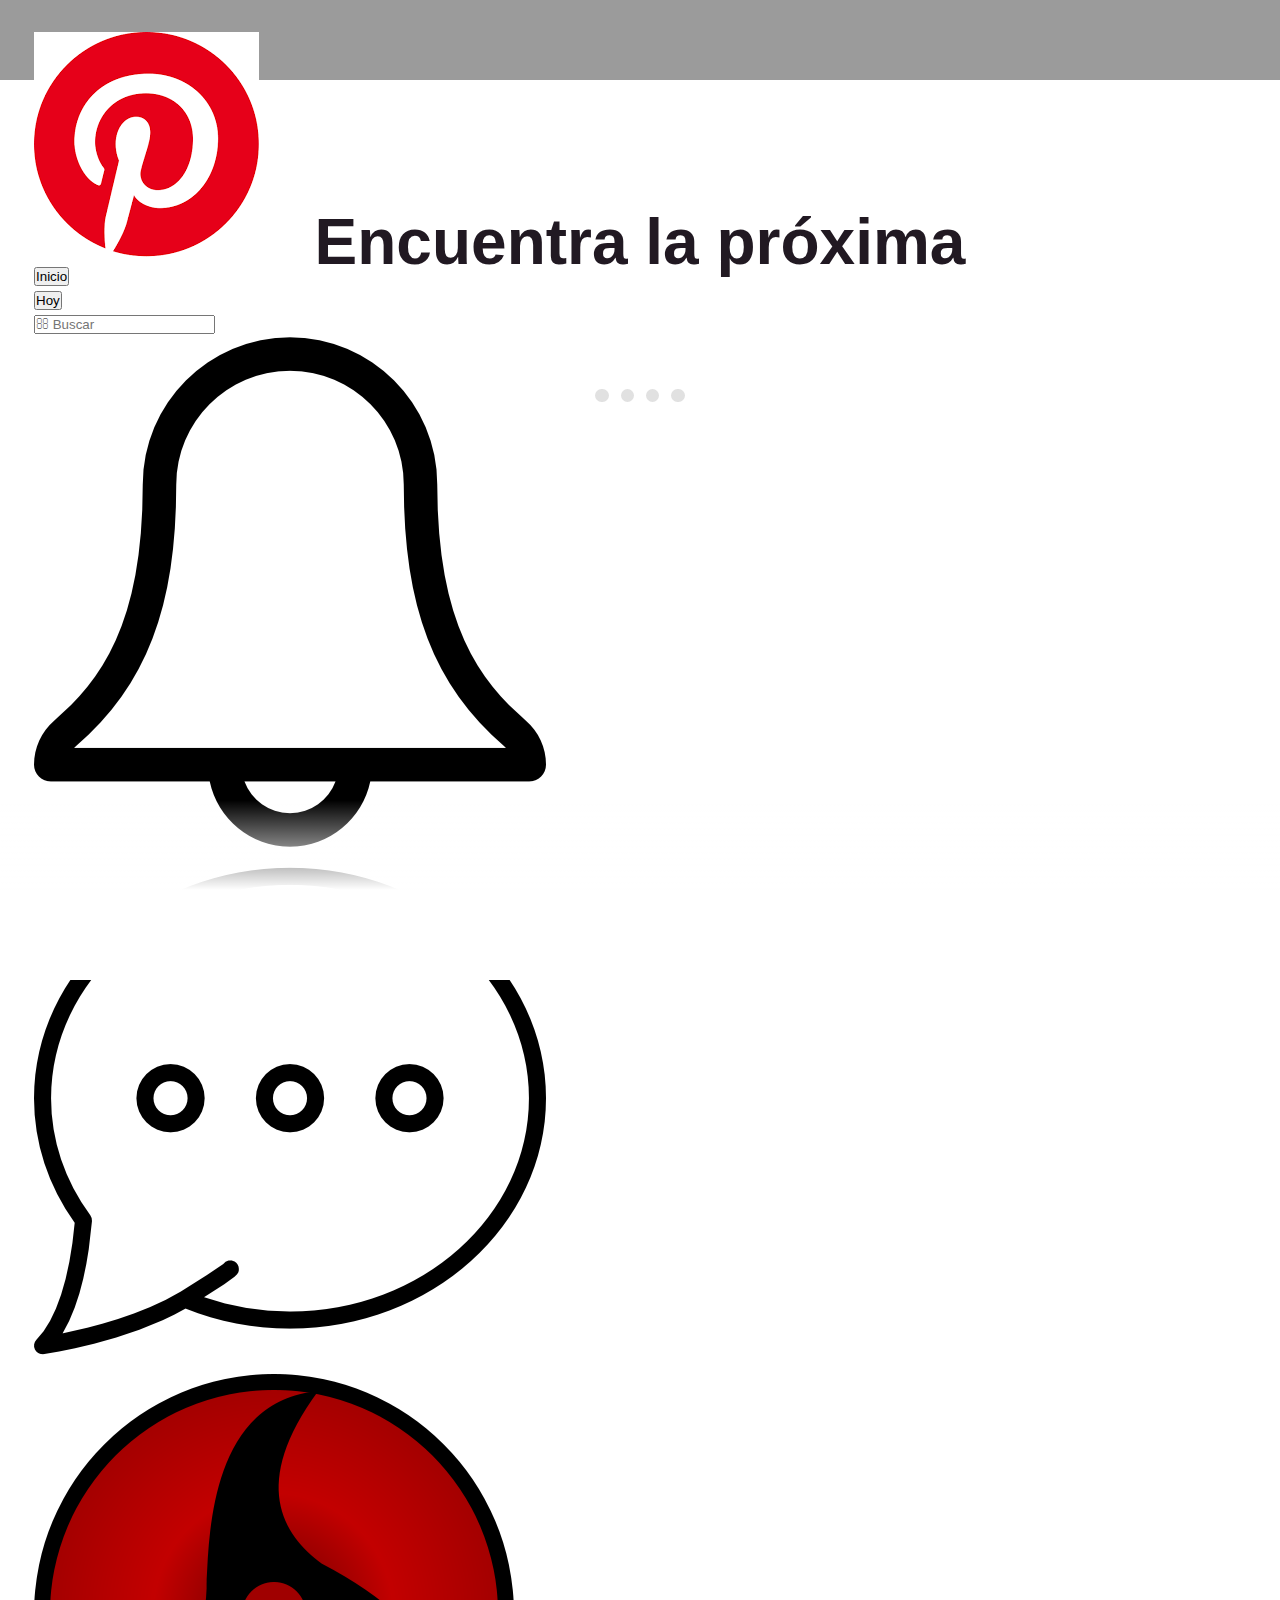
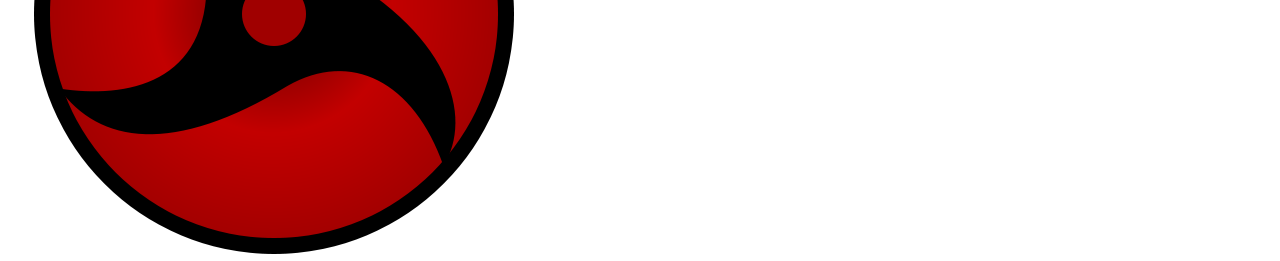
==== commit 6ba8e421: "Merge of both Navs" ====
--- a/index.html
+++ b/index.html
@@ -1,4 +1,3 @@
-<<<<<<< HEAD
 <!doctype html>
 <html lang="en">
   <head>
@@ -17,10 +16,35 @@
   <body class="index">
     <!-- Norma work(Creacion de header) -->
     <header>
-      <nav>
-        <!-- link para el futuro trabajo de Ulises y alfonso-->
-        <a href="pinterest.html">Dentro de pinterest</a>
-      </nav>
+      <header>
+      <div  class="main-header">
+        <nav class="navbar-pinteret">
+          <div class="container">
+            <div class="pinterest-icon">
+              <a href="https://www.pinterest.com.mx/">
+                <img src="/img/pin-logo.png" alt="Pinterest" class="pinterest-icon-img">
+              </a>
+            </div>
+            <div>
+              <ul>
+                <li><button href="#" class="btn-inicio">Inicio</button></li>
+                <li><button href="#" class="btn-hoy">Hoy</button></li>
+              </ul>
+            </div>
+            <input type="search" class="finder" placeholder=" Buscar">
+            <div class="notification">
+              <a href="#"><img src="/img/notificacion.png" alt="Notificaciones" class="notification-img"></a>
+            </div>
+            <div class="message">
+              <a href="#"><img src="/img/message.png" alt="" class="message-img"></a>
+            </div>
+            <div class="profile">
+              <a href="#"><img src="/img/profile.png" alt="" class="profile-img"></a>
+            </div>
+          </div>
+        </nav>
+      </div>
+    </header>
     </header>
     <main class=" main mainIndex">
       <!-- Angel work (trabajo del header) -->
@@ -1158,47 +1182,4 @@
     <!-- Option 1: Bootstrap Bundle with Popper -->
     <script src="https://cdn.jsdelivr.net/npm/bootstrap@5.1.0/dist/js/bootstrap.bundle.min.js" integrity="sha384-U1DAWAznBHeqEIlVSCgzq+c9gqGAJn5c/t99JyeKa9xxaYpSvHU5awsuZVVFIhvj" crossorigin="anonymous"></script>
   </body>
-=======
-<!DOCTYPE html>
-<html lang="en">
-<head>
-  <meta charset="UTF-8">
-  <meta http-equiv="X-UA-Compatible" content="IE=edge">
-  <meta name="viewport" content="width=device-width, initial-scale=1.0">
-  <title>Pinterest</title>
-  <link rel="stylesheet" href="https://cdnjs.cloudflare.com/ajax/libs/font-awesome/5.15.4/css/all.min.css" integrity="sha512-1ycn6IcaQQ40/MKBW2W4Rhis/DbILU74C1vSrLJxCq57o941Ym01SwNsOMqvEBFlcgUa6xLiPY/NS5R+E6ztJQ==" crossorigin="anonymous" referrerpolicy="no-referrer" />
-  <link rel="stylesheet" href="/styles.css">
-</head>
-<body>
-  <header>
-    <div  class="main-header">
-      <nav class="navbar-pinteret">
-        <div class="container">
-          <div class="pinterest-icon">
-            <a href="https://www.pinterest.com.mx/">
-              <img src="/img/pin-logo.png" alt="Pinterest" class="pinterest-icon-img">
-            </a>
-          </div>
-          <div>
-            <ul>
-              <li><button href="#" class="btn-inicio">Inicio</button></li>
-              <li><button href="#" class="btn-hoy">Hoy</button></li>
-            </ul>
-          </div>
-          <input type="search" class="finder" placeholder=" Buscar">
-          <div class="notification">
-            <a href="#"><img src="/img/notificacion.png" alt="Notificaciones" class="notification-img"></a>
-          </div>
-          <div class="message">
-            <a href="#"><img src="/img/message.png" alt="" class="message-img"></a>
-          </div>
-          <div class="profile">
-            <a href="#"><img src="/img/profile.png" alt="" class="profile-img"></a>
-          </div>
-        </div>
-      </nav>
-    </div>
-  </header>
-</body>
->>>>>>> Navbar-header
 </html>
--- a/css/style.css
+++ b/css/style.css
@@ -8,7 +8,6 @@
 }
 
 body{
-<<<<<<< HEAD
   box-sizing: border-box;
   font-family: 'Poppins', sans-serif;
   color: rgb(33, 25, 34) !important;
@@ -1560,13 +1559,9 @@
 }
 
 .button-gray {
-    color: rgba(0, 0, 0, 0)
-}
-=======
-  background-color: white;
-  font-family: -apple-system, BlinkMacSystemFont, "Segoe UI", Roboto, Helvetica, Arial, sans-serif, "Apple Color Emoji", "Segoe UI Emoji", "Segoe UI Symbol";
-}
-
+    color: rgba(0, 0, 0, 0);
+}
+/* -------------------------------------------Norma work----------------------------------------------------- */
 .mynav-boton {
   margin-left: 40px;
 }
@@ -1578,4 +1573,3 @@
 .mynav a:hover {
   border-bottom: 1px solid black;
 }
->>>>>>> Navbar-header
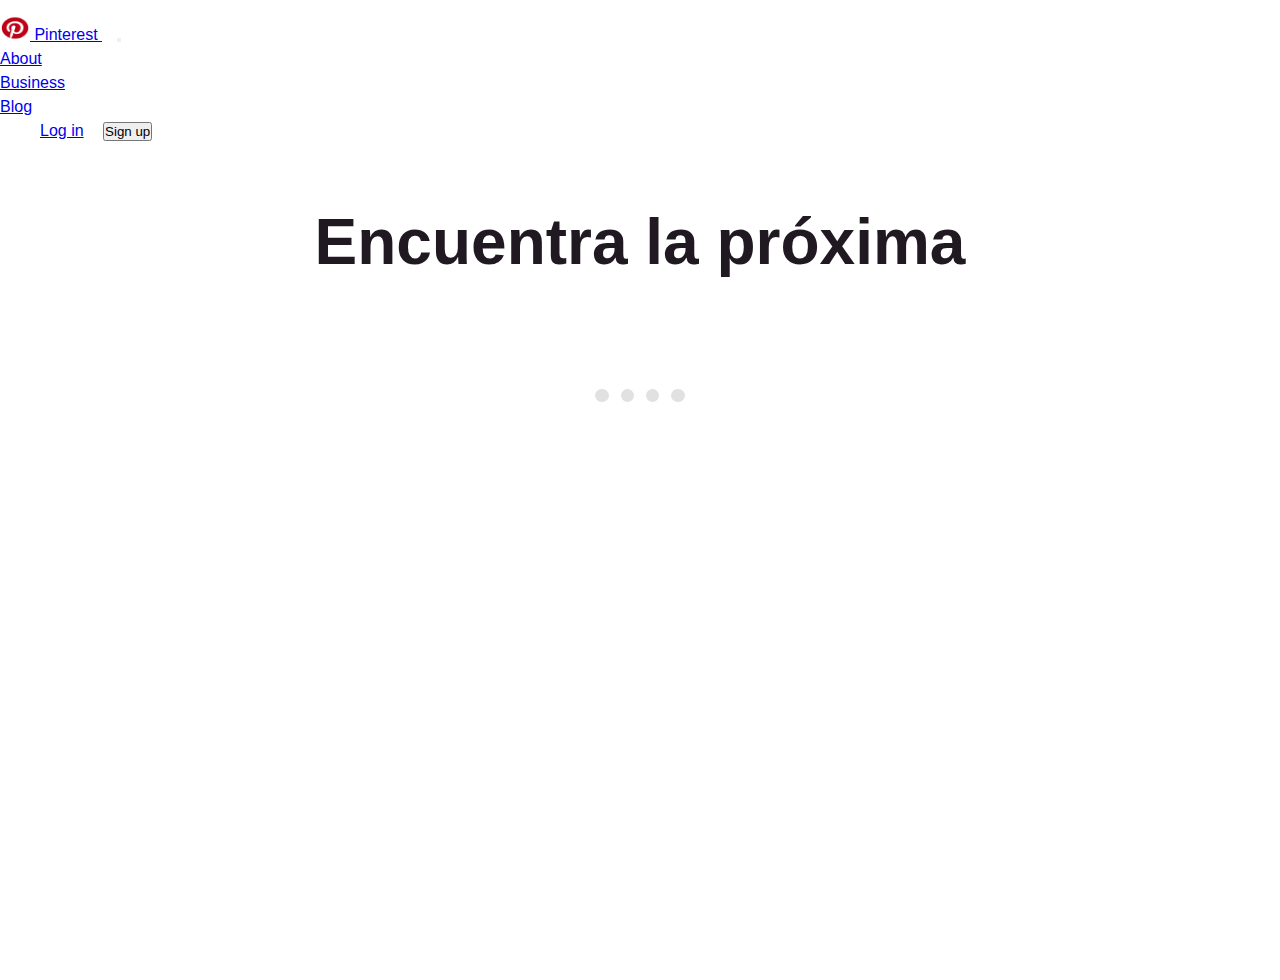
==== commit 4814b13b: "End of work" ====
--- a/index.html
+++ b/index.html
@@ -15,36 +15,35 @@
   </head>
   <body class="index">
     <!-- Norma work(Creacion de header) -->
-    <header>
-      <header>
-      <div  class="main-header">
-        <nav class="navbar-pinteret">
-          <div class="container">
-            <div class="pinterest-icon">
-              <a href="https://www.pinterest.com.mx/">
-                <img src="/img/pin-logo.png" alt="Pinterest" class="pinterest-icon-img">
-              </a>
-            </div>
-            <div>
-              <ul>
-                <li><button href="#" class="btn-inicio">Inicio</button></li>
-                <li><button href="#" class="btn-hoy">Hoy</button></li>
-              </ul>
-            </div>
-            <input type="search" class="finder" placeholder=" Buscar">
-            <div class="notification">
-              <a href="#"><img src="/img/notificacion.png" alt="Notificaciones" class="notification-img"></a>
-            </div>
-            <div class="message">
-              <a href="#"><img src="/img/message.png" alt="" class="message-img"></a>
-            </div>
-            <div class="profile">
-              <a href="#"><img src="/img/profile.png" alt="" class="profile-img"></a>
-            </div>
+    <header class="headerIndex">
+      <nav class="navbar navbar-expand-lg navbar-light mynav">
+        <div class="container-fluid">
+          <a class="navbar-brand h4 text-danger align-items-center" href="#">
+            <img src="./img/Pinterest-logo.png" alt="" width="30" height="24" class="d-inline-block align-text-top justify-content-start">
+      Pinterest
+          </a>
+          <button class="navbar-toggler" type="button" data-bs-toggle="collapse" data-bs-target="#navbarNav" aria-controls="navbarNav" aria-expanded="false" aria-label="Toggle navigation">
+            <span class="navbar-toggler-icon"></span>
+          </button>
+          <div class="collapse navbar-collapse justify-content-end align-items-center" id="navbarNav">
+            <ul class="navbar-nav">
+              <li class="nav-item">
+                <a class="nav-link active h6" aria-current="page" href="https://about.pinterest.com/en">About</a>
+              </li>
+              <li class="nav-item">
+                <a class="nav-link active h6" aria-current="page" href="https://business.pinterest.com/">Business</a>
+              </li>
+              <li class="nav-item">
+                <a class="nav-link active h6" aria-current="page" href="https://newsroom.pinterest.com/en">Blog</a>
+              </li>
+              <form class="container-fluid justify-content-start">
+                <a class="btn btn-danger rounded-pill h6 mynav-boton" href="pinterest.html" >Log in</a>
+                <button class="btn btn-light rounded-pill h6" type="button">Sign up</button>
+              </form>
+            </ul>
           </div>
-        </nav>
-      </div>
-    </header>
+        </div>
+      </nav>
     </header>
     <main class=" main mainIndex">
       <!-- Angel work (trabajo del header) -->
--- a/css/style.css
+++ b/css/style.css
@@ -21,11 +21,9 @@
     overscroll-behavior-y: none;
 }
 /* Provisional header stuff */
-header
-{
-  display: flex;
-  height: 80px;
-  background-color: #9b9b9b;
+.headerIndex
+{
+  margin-top: 1rem;
 }
 /* Angel css work */
 .mainIndex
@@ -1561,7 +1559,7 @@
 .button-gray {
     color: rgba(0, 0, 0, 0);
 }
-/* -------------------------------------------Norma work----------------------------------------------------- */
+/* --------------------------------------------------------------------------------Norma work----------------------------------------------------- */
 .mynav-boton {
   margin-left: 40px;
 }
@@ -1573,3 +1571,117 @@
 .mynav a:hover {
   border-bottom: 1px solid black;
 }
+/* ------------------------------------------------------------------------------------------ulises work -------------------------------------------*/
+.main-header {
+    width: 100%;
+    top: 0;
+    left: 0;
+    z-index: 2;
+    position: fixed;
+    background-color: white;
+}
+
+.navbar-pinterest {
+    width: 1903px;
+    height: 80px;
+}
+
+.container {
+    display: flex;
+    flex-direction: row;
+    justify-content: space-between;
+    align-items: center;
+    height: 80%;
+    padding: 4px 16px;
+    margin-top: 10px;
+}
+
+
+.container ul {
+    list-style-type: none;
+    text-align: center;
+    display: inline;
+}
+
+.container ul li {
+    display: inline;
+    text-align: center;
+}
+
+.finder {
+    height: 48px;
+    width: 80%;
+    border: none;
+    border-radius: 50px;
+    background-color: #F0F0F0;
+}
+
+.finder::placeholder {
+    font-family: "Font Awesome 5 Free";
+    font-weight: 900;
+    position: left center;
+    padding-left: 1rem;
+}
+
+.finder:hover {
+    background-color: #E1E1E1;
+}
+
+.finder:focus {
+    outline: none;
+    border: solid 5px #79BAF2;
+}
+
+.btn-hoy {
+    text-decoration: none;
+    height: 48px;
+    width: 62.66px;
+    border: none;
+    border-radius: 50px;
+    background-color: white;
+}
+
+.btn-inicio {
+    text-decoration: none;
+    height: 48px;
+    width: 73.31px;
+    border: none;
+    border-radius: 50px;
+    background-color: white;
+}
+
+
+.btn-inicio:hover, .btn-hoy:hover {
+    cursor: pointer;
+    background-color: #F0F0F0;
+}
+
+.btn-inicio:focus, .btn-hoy:focus {
+    color: white;
+    background-color: black;
+}
+
+.btn-hoy:active, .btn-inicio:active {
+    color: white;
+    background-color: black;
+}
+
+.pinterest-icon, .notification, .message, .profile {
+    display: flex;
+    width: 48px;
+    height: 48px;
+    align-items: center;
+    justify-content: center;
+    border-radius: 50px;
+}
+
+.pinterest-icon:hover, .notification:hover, .message:hover, .profile:hover {
+    background-color: #F0F0F0;
+    cursor: pointer;
+}
+
+.pinterest-icon-img, .notification-img, .message-img, .profile-img {
+    width: 24px;
+    height: 24px;
+    border-radius: 50px;
+}
